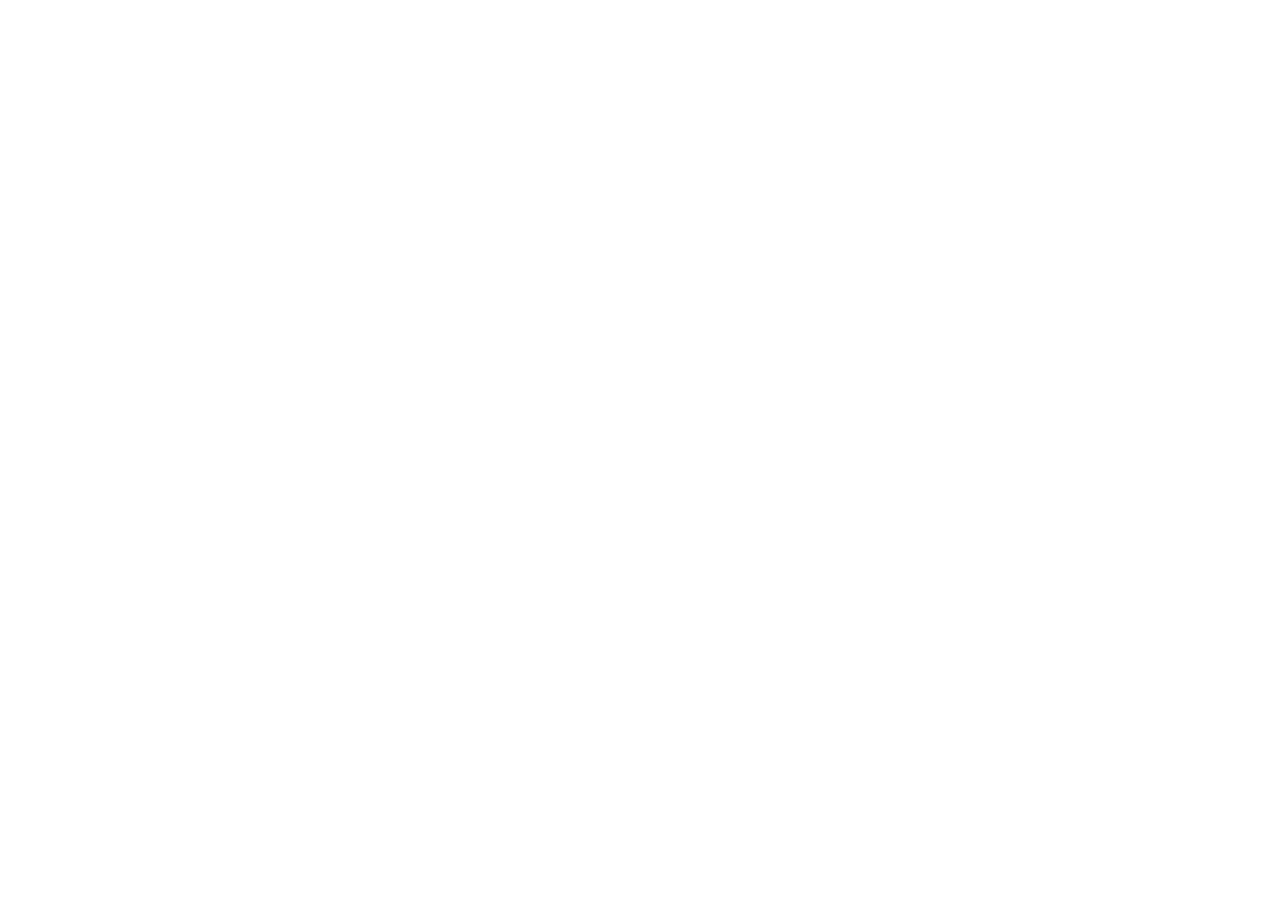
==== pitch/index.html @ afe3f8c6 "feat(pitch): password-gated pitch deck at /pitch + nav button - Add StewardMD pitch deck under /pitc" ====
<!DOCTYPE html>
<html>
<head>
<meta charset="utf-8">
<meta name="viewport" content="width=device-width, initial-scale=1">
<script src="./support.js"></script>
</head>
<body>
<x-dc>
<helmet>
<link rel="preconnect" href="https://fonts.googleapis.com">
<link rel="preconnect" href="https://fonts.gstatic.com" crossorigin>
<link href="https://fonts.googleapis.com/css2?family=Material+Symbols+Rounded:opsz,wght,FILL,GRAD@24,400,0,0&display=block" rel="stylesheet">
<link href="https://fonts.googleapis.com/css2?family=Source+Serif+4:opsz,wght@8..60,400;8..60,600;8..60,700&family=Inter:wght@400;500;600;700&family=IBM+Plex+Mono:wght@400;500;600&display=swap" rel="stylesheet">
<style>
:root{
  --teal:#0F766E; --teal-d:#0B5A54; --deep:#062B27; --deep2:#0A3F39;
  --soft:#E3F1EE; --soft2:#F1F8F6; --ink:#0F172A; --ink2:#334155; --mut:#64748B;
  --line:#E2E8F0; --bg:#F7F9FA; --amber:#B45309; --red:#DC2626; --grn:#15803D;
  --sans:'Inter',-apple-system,'Segoe UI',Roboto,system-ui,sans-serif;
  --serif:'Source Serif 4',Georgia,serif;
  --mono:'IBM Plex Mono',ui-monospace,monospace;
  --t-hero:104px; --t-title:64px; --t-sub:40px; --t-body:32px; --t-small:26px; --t-eyebrow:24px;
  --pad:104px; --gap-title:48px; --gap-item:26px;
}
body{margin:0}
a{color:var(--teal);text-decoration:none}
a:hover{color:var(--teal-d)}
@keyframes smdrise{from{opacity:0;transform:translateY(18px)}to{opacity:1;transform:none}}
/* Two stacked screenshots sharing one slot: each holds, then cross-fades to the next. */
@keyframes smdswap2{0%{opacity:1}44%{opacity:1}50%{opacity:0}94%{opacity:0}100%{opacity:1}}
@keyframes smdseq{0%,100%{transform:translateY(0);box-shadow:0 0 0 rgba(15,118,110,0)}5%{transform:translateY(-12px);box-shadow:0 20px 44px rgba(15,118,110,.26)}18%{transform:translateY(0);box-shadow:0 0 0 rgba(15,118,110,0)}}
@keyframes smdtravel{0%{left:0}10%{left:0}82%{left:calc(100% - 22px)}100%{left:calc(100% - 22px)}}
@keyframes smdglow{0%,100%{opacity:.3}50%{opacity:1}}
</style>
</helmet>
<x-import component-from-global-scope="deck-stage" from="./deck-stage.js" width="1920" height="1080" hint-size="100%,100%">

<section data-label="Title" data-screen-label="01" data-speaker-notes="Open by naming the room: this is a proposal for a pilot at GIMSR, not a product demo." style="background:radial-gradient(1280px 760px at 80% 4%, rgba(60,140,128,.40) 0%, rgba(60,140,128,0) 62%), radial-gradient(1000px 680px at 8% 96%, rgba(15,118,110,.24) 0%, rgba(15,118,110,0) 60%), #062B27;color:#fff;font-family:var(--sans);padding:var(--pad);display:flex;flex-direction:column;justify-content:space-between;overflow:hidden;position:relative">
  <div style="position:absolute;left:0;right:0;top:0;height:1px;background:linear-gradient(90deg,rgba(95,191,178,.6),rgba(95,191,178,0) 58%)"></div>
  <div style="display:flex;align-items:center;gap:20px;position:relative">
    <img src="assets/icon-only.png" alt="StewardMD mark" style="width:78px;height:78px;border-radius:18px;object-fit:cover">
    <div style="font-size:46px;font-weight:700;letter-spacing:-.02em;line-height:1"><span style="color:#fff">Steward</span><span style="color:#5FBFB2">MD</span></div>
  </div>
  <div style="max-width:1400px">
    <div style="font-family:var(--serif);font-size:var(--t-hero);line-height:1.04;font-weight:600;letter-spacing:-.02em">The clinical operating system for the modern hospital</div>
    <div style="margin-top:40px;font-size:var(--t-sub);line-height:1.35;color:#B9DBD5;max-width:1150px">An institutional pilot proposal for GITAM Institute of Medical Sciences and Research, Visakhapatnam.</div>
  </div>
  <div style="display:flex;align-items:flex-end;justify-content:space-between;border-top:1px solid rgba(255,255,255,.16);padding-top:32px">
    <div style="font-size:var(--t-small);color:#8FC2BA">Prepared for the Dean, Medical Superintendent, Heads of Department and IT leadership</div>
    <div style="font-size:var(--t-small);color:#8FC2BA;font-family:var(--mono)">Confidential</div>
  </div>
</section>

<section data-label="Agenda" data-screen-label="02" data-speaker-notes="Four movements: the problem, the platform, the governance, the pilot." style="background:#fff;color:var(--ink);font-family:var(--sans);padding:var(--pad);display:flex;flex-direction:column">
  <div style="font-size:var(--t-eyebrow);font-weight:600;letter-spacing:.18em;text-transform:uppercase;color:var(--teal)">Agenda</div>
  <div style="font-family:var(--serif);font-size:var(--t-title);font-weight:600;letter-spacing:-.015em;margin-top:18px">What we will cover</div>
  <div style="display:grid;grid-template-columns:1fr 1fr;gap:40px 72px;margin-top:var(--gap-title);flex:1 0 auto;grid-auto-rows:1fr">
    <div style="border-top:2px solid var(--ink);padding-top:24px">
      <div style="font-family:var(--mono);font-size:var(--t-small);color:var(--teal)">01</div>
      <div style="font-size:var(--t-sub);font-weight:600;margin-top:10px">The clinical problem</div>
      <div style="font-size:var(--t-small);color:var(--mut);margin-top:10px;line-height:1.5">Where decisions are made, and where the evidence is not.</div>
    </div>
    <div style="border-top:2px solid var(--ink);padding-top:24px">
      <div style="font-family:var(--mono);font-size:var(--t-small);color:var(--teal)">02</div>
      <div style="font-size:var(--t-sub);font-weight:600;margin-top:10px">The platform</div>
      <div style="font-size:var(--t-small);color:var(--mut);margin-top:10px;line-height:1.5">Reasoning, stewardship, ICU, prescribing, discharge and follow-up in one thread.</div>
    </div>
    <div style="border-top:2px solid var(--ink);padding-top:24px">
      <div style="font-family:var(--mono);font-size:var(--t-small);color:var(--teal)">03</div>
      <div style="font-size:var(--t-sub);font-weight:600;margin-top:10px">Integration and governance</div>
      <div style="font-size:var(--t-small);color:var(--mut);margin-top:10px;line-height:1.5">EMR connectivity, clinician verification, data protection and institutional control.</div>
    </div>
    <div style="border-top:2px solid var(--ink);padding-top:24px">
      <div style="font-family:var(--mono);font-size:var(--t-small);color:var(--teal)">04</div>
      <div style="font-size:var(--t-sub);font-weight:600;margin-top:10px">The GIMSR pilot</div>
      <div style="font-size:var(--t-small);color:var(--mut);margin-top:10px;line-height:1.5">Scope, departments, clinician champions and what we ask of the institution.</div>
    </div>
  </div>
</section>

<section data-label="Sec 01 Problem" data-screen-label="03" data-speaker-notes="Section divider." style="background:radial-gradient(1280px 760px at 80% 4%, rgba(60,140,128,.40) 0%, rgba(60,140,128,0) 62%), radial-gradient(1000px 680px at 8% 96%, rgba(15,118,110,.24) 0%, rgba(15,118,110,0) 60%), #062B27;color:#fff;font-family:var(--sans);padding:var(--pad);display:flex;flex-direction:column;justify-content:center;position:relative;overflow:hidden">
  <div style="position:absolute;right:-40px;bottom:-150px;font-family:var(--serif);font-size:600px;line-height:.72;font-weight:600;color:rgba(255,255,255,.045);pointer-events:none;user-select:none">01</div>
  <div style="position:absolute;left:0;right:0;top:0;height:1px;background:linear-gradient(90deg,rgba(95,191,178,.55),rgba(95,191,178,0) 55%)"></div>
  <div style="position:relative;display:flex;gap:44px;align-items:flex-start;max-width:1500px">
    <div style="flex:none;padding-top:14px">
      <div style="width:4px;height:180px;background:linear-gradient(180deg,#5FBFB2,rgba(95,191,178,.05));border-radius:2px"></div>
    </div>
    <div>
      <div style="font-family:var(--mono);font-size:26px;color:#5FBFB2;letter-spacing:.22em">SECTION 01</div>
      <div style="font-family:var(--serif);font-size:100px;font-weight:600;letter-spacing:-.025em;margin-top:16px;line-height:1.02">The clinical problem</div>
      <div style="font-size:var(--t-sub);color:#9FCCC5;margin-top:26px;max-width:1250px;line-height:1.35">Evidence exists. It is simply not present at the moment and place the decision is made.</div>
    </div>
  </div>
</section>

<section data-label="Decision moment" data-screen-label="04" data-speaker-notes="The bedside decision is made under time pressure, from memory, without the reference in hand." style="background:#fff;color:var(--ink);font-family:var(--sans);padding:var(--pad);display:flex;flex-direction:column">
  <div style="font-size:var(--t-eyebrow);font-weight:600;letter-spacing:.18em;text-transform:uppercase;color:var(--teal)">The decision moment</div>
  <div style="font-family:var(--serif);font-size:var(--t-title);font-weight:600;letter-spacing:-.015em;margin-top:18px;max-width:1400px;line-height:1.15">Clinical decisions are made at the bedside. The evidence lives everywhere else.</div>
  <div style="display:grid;grid-template-columns:repeat(3,1fr);gap:28px;margin-top:auto;margin-bottom:auto;padding-top:44px">
    <div style="background:#fff;border:1px solid rgba(6,43,39,.09);box-shadow:0 1px 2px rgba(6,43,39,.04),0 10px 28px -10px rgba(6,43,39,.13);border-radius:18px;padding:36px 34px;display:flex;flex-direction:column">
      <div style="font-family:var(--mono);font-size:24px;color:var(--teal);letter-spacing:.14em">01</div>
      <div style="font-family:var(--serif);font-size:var(--t-sub);font-weight:600;color:var(--teal);margin-top:18px;line-height:1.2">Under time pressure</div>
      <div style="font-size:var(--t-small);line-height:1.55;color:var(--ink2);margin-top:18px">A ward round moves faster than a guideline search. The differential, the empiric regimen and the dose are recalled, not looked up.</div>
    </div>
    <div style="background:#fff;border:1px solid rgba(6,43,39,.09);box-shadow:0 1px 2px rgba(6,43,39,.04),0 10px 28px -10px rgba(6,43,39,.13);border-radius:18px;padding:36px 34px;display:flex;flex-direction:column">
      <div style="font-family:var(--mono);font-size:24px;color:var(--teal);letter-spacing:.14em">02</div>
      <div style="font-family:var(--serif);font-size:var(--t-sub);font-weight:600;color:var(--teal);margin-top:18px;line-height:1.2">Across separate systems</div>
      <div style="font-size:var(--t-small);line-height:1.55;color:var(--ink2);margin-top:18px">Labs sit in the HIS, the antibiogram in a PDF, the calculator in a browser, the policy in a printed booklet.</div>
    </div>
    <div style="background:#fff;border:1px solid rgba(6,43,39,.09);box-shadow:0 1px 2px rgba(6,43,39,.04),0 10px 28px -10px rgba(6,43,39,.13);border-radius:18px;padding:36px 34px;display:flex;flex-direction:column">
      <div style="font-family:var(--mono);font-size:24px;color:var(--teal);letter-spacing:.14em">03</div>
      <div style="font-family:var(--serif);font-size:var(--t-sub);font-weight:600;color:var(--teal);margin-top:18px;line-height:1.2">Without a record of reasoning</div>
      <div style="font-size:var(--t-small);line-height:1.55;color:var(--ink2);margin-top:18px">Why a drug was chosen, and what was ruled out, is rarely captured in a form the institution can review or teach from.</div>
    </div>
  </div>
</section>

<section data-label="Fragmentation" data-screen-label="05" data-speaker-notes="Draw the eye across the disconnected row, then the single thread below." style="background:var(--bg);color:var(--ink);font-family:var(--sans);padding:var(--pad);display:flex;flex-direction:column">
  <div style="font-size:var(--t-eyebrow);font-weight:600;letter-spacing:.18em;text-transform:uppercase;color:var(--teal)">Today</div>
  <div style="font-family:var(--serif);font-size:var(--t-title);font-weight:600;letter-spacing:-.015em;margin-top:18px">Eight apps on the round today, replaced by one</div>
  <div style="display:flex;align-items:center;gap:56px;margin-top:52px;flex:1">
    <div style="flex:1;display:grid;grid-template-columns:repeat(4,1fr);grid-auto-rows:1fr;gap:18px;align-self:stretch">
      <div style="background:#fff;border:1px solid rgba(6,43,39,.09);box-shadow:0 1px 2px rgba(6,43,39,.04),0 10px 28px -10px rgba(6,43,39,.13);border-radius:14px;padding:24px 22px;display:flex;flex-direction:column;justify-content:center;gap:16px;min-height:104px">
        <div style="width:62px;height:62px;border-radius:16px;background:#F1F4F6;display:flex;align-items:center;justify-content:center;flex:none"><span aria-hidden="true" style="font-family:'Material Symbols Rounded';font-weight:400;font-size:38px;line-height:1;color:#8494A4;font-variation-settings:'FILL' 0,'wght' 400,'GRAD' 0,'opsz' 24">local_hospital</span></div>
        <div style="font-size:26px;color:var(--mut);line-height:1.25">Hospital HIS</div>
      </div>
      <div style="background:#fff;border:1px solid rgba(6,43,39,.09);box-shadow:0 1px 2px rgba(6,43,39,.04),0 10px 28px -10px rgba(6,43,39,.13);border-radius:14px;padding:24px 22px;display:flex;flex-direction:column;justify-content:center;gap:16px;min-height:104px">
        <div style="width:62px;height:62px;border-radius:16px;background:#F1F4F6;display:flex;align-items:center;justify-content:center;flex:none"><span aria-hidden="true" style="font-family:'Material Symbols Rounded';font-weight:400;font-size:38px;line-height:1;color:#8494A4;font-variation-settings:'FILL' 0,'wght' 400,'GRAD' 0,'opsz' 24">picture_as_pdf</span></div>
        <div style="font-size:26px;color:var(--mut);line-height:1.25">Guideline PDFs</div>
      </div>
      <div style="background:#fff;border:1px solid rgba(6,43,39,.09);box-shadow:0 1px 2px rgba(6,43,39,.04),0 10px 28px -10px rgba(6,43,39,.13);border-radius:14px;padding:24px 22px;display:flex;flex-direction:column;justify-content:center;gap:16px;min-height:104px">
        <div style="width:62px;height:62px;border-radius:16px;background:#F1F4F6;display:flex;align-items:center;justify-content:center;flex:none"><span aria-hidden="true" style="font-family:'Material Symbols Rounded';font-weight:400;font-size:38px;line-height:1;color:#8494A4;font-variation-settings:'FILL' 0,'wght' 400,'GRAD' 0,'opsz' 24">grid_on</span></div>
        <div style="font-size:26px;color:var(--mut);line-height:1.25">Antibiogram sheet</div>
      </div>
      <div style="background:#fff;border:1px solid rgba(6,43,39,.09);box-shadow:0 1px 2px rgba(6,43,39,.04),0 10px 28px -10px rgba(6,43,39,.13);border-radius:14px;padding:24px 22px;display:flex;flex-direction:column;justify-content:center;gap:16px;min-height:104px">
        <div style="width:62px;height:62px;border-radius:16px;background:#F1F4F6;display:flex;align-items:center;justify-content:center;flex:none"><span aria-hidden="true" style="font-family:'Material Symbols Rounded';font-weight:400;font-size:38px;line-height:1;color:#8494A4;font-variation-settings:'FILL' 0,'wght' 400,'GRAD' 0,'opsz' 24">calculate</span></div>
        <div style="font-size:26px;color:var(--mut);line-height:1.25">Calculator sites</div>
      </div>
      <div style="background:#fff;border:1px solid rgba(6,43,39,.09);box-shadow:0 1px 2px rgba(6,43,39,.04),0 10px 28px -10px rgba(6,43,39,.13);border-radius:14px;padding:24px 22px;display:flex;flex-direction:column;justify-content:center;gap:16px;min-height:104px">
        <div style="width:62px;height:62px;border-radius:16px;background:#F1F4F6;display:flex;align-items:center;justify-content:center;flex:none"><span aria-hidden="true" style="font-family:'Material Symbols Rounded';font-weight:400;font-size:38px;line-height:1;color:#8494A4;font-variation-settings:'FILL' 0,'wght' 400,'GRAD' 0,'opsz' 24">medication</span></div>
        <div style="font-size:26px;color:var(--mut);line-height:1.25">Drug references</div>
      </div>
      <div style="background:#fff;border:1px solid rgba(6,43,39,.09);box-shadow:0 1px 2px rgba(6,43,39,.04),0 10px 28px -10px rgba(6,43,39,.13);border-radius:14px;padding:24px 22px;display:flex;flex-direction:column;justify-content:center;gap:16px;min-height:104px">
        <div style="width:62px;height:62px;border-radius:16px;background:#F1F4F6;display:flex;align-items:center;justify-content:center;flex:none"><span aria-hidden="true" style="font-family:'Material Symbols Rounded';font-weight:400;font-size:38px;line-height:1;color:#8494A4;font-variation-settings:'FILL' 0,'wght' 400,'GRAD' 0,'opsz' 24">fact_check</span></div>
        <div style="font-size:26px;color:var(--mut);line-height:1.25">Ward registers</div>
      </div>
      <div style="background:#fff;border:1px solid rgba(6,43,39,.09);box-shadow:0 1px 2px rgba(6,43,39,.04),0 10px 28px -10px rgba(6,43,39,.13);border-radius:14px;padding:24px 22px;display:flex;flex-direction:column;justify-content:center;gap:16px;min-height:104px">
        <div style="width:62px;height:62px;border-radius:16px;background:#F1F4F6;display:flex;align-items:center;justify-content:center;flex:none"><span aria-hidden="true" style="font-family:'Material Symbols Rounded';font-weight:400;font-size:38px;line-height:1;color:#8494A4;font-variation-settings:'FILL' 0,'wght' 400,'GRAD' 0,'opsz' 24">description</span></div>
        <div style="font-size:26px;color:var(--mut);line-height:1.25">Discharge templates</div>
      </div>
      <div style="background:#fff;border:1px solid rgba(6,43,39,.09);box-shadow:0 1px 2px rgba(6,43,39,.04),0 10px 28px -10px rgba(6,43,39,.13);border-radius:14px;padding:24px 22px;display:flex;flex-direction:column;justify-content:center;gap:16px;min-height:104px">
        <div style="width:62px;height:62px;border-radius:16px;background:#F1F4F6;display:flex;align-items:center;justify-content:center;flex:none"><span aria-hidden="true" style="font-family:'Material Symbols Rounded';font-weight:400;font-size:38px;line-height:1;color:#8494A4;font-variation-settings:'FILL' 0,'wght' 400,'GRAD' 0,'opsz' 24">call</span></div>
        <div style="font-size:26px;color:var(--mut);line-height:1.25">Phone follow‑up</div>
      </div>
    </div>
    <div style="flex:none;font-size:64px;color:var(--teal)">&rarr;</div>
    <div style="flex:none;width:520px;background:var(--deep);border-radius:22px;padding:48px 44px;align-self:stretch;display:flex;flex-direction:column;justify-content:center">
      <img src="assets/icon-only.png" alt="StewardMD mark" style="width:76px;height:76px;border-radius:18px;object-fit:cover">
      <div style="font-size:44px;font-weight:700;letter-spacing:-.02em;margin-top:24px"><span style="color:#fff">Steward</span><span style="color:#5FBFB2">MD</span></div>
      <div style="font-size:var(--t-small);color:#B9DBD5;margin-top:20px;line-height:1.5">One clinical thread from admission to recovery, carrying the patient's context between every step.</div>
    </div>
  </div>
</section>

<section data-label="Sec 02 Platform" data-screen-label="06" data-speaker-notes="Section divider." style="background:radial-gradient(1280px 760px at 80% 4%, rgba(60,140,128,.40) 0%, rgba(60,140,128,0) 62%), radial-gradient(1000px 680px at 8% 96%, rgba(15,118,110,.24) 0%, rgba(15,118,110,0) 60%), #062B27;color:#fff;font-family:var(--sans);padding:var(--pad);display:flex;flex-direction:column;justify-content:center;position:relative;overflow:hidden">
  <div style="position:absolute;right:-40px;bottom:-150px;font-family:var(--serif);font-size:600px;line-height:.72;font-weight:600;color:rgba(255,255,255,.045);pointer-events:none;user-select:none">02</div>
  <div style="position:absolute;left:0;right:0;top:0;height:1px;background:linear-gradient(90deg,rgba(95,191,178,.55),rgba(95,191,178,0) 55%)"></div>
  <div style="position:relative;display:flex;gap:44px;align-items:flex-start;max-width:1500px">
    <div style="flex:none;padding-top:14px">
      <div style="width:4px;height:180px;background:linear-gradient(180deg,#5FBFB2,rgba(95,191,178,.05));border-radius:2px"></div>
    </div>
    <div>
      <div style="font-family:var(--mono);font-size:26px;color:#5FBFB2;letter-spacing:.22em">SECTION 02</div>
      <div style="font-family:var(--serif);font-size:100px;font-weight:600;letter-spacing:-.025em;margin-top:16px;line-height:1.02">The platform</div>
      <div style="font-size:var(--t-sub);color:#9FCCC5;margin-top:26px;max-width:1250px;line-height:1.35">A native clinical platform built for Indian hospital workflows, and for use where connectivity is not guaranteed.</div>
    </div>
  </div>
</section>

<section data-label="Platform pillars" data-screen-label="07" data-speaker-notes="Six pillars. Everything later in the deck sits under one of these." style="background:#fff;color:var(--ink);font-family:var(--sans);padding:var(--pad);display:flex;flex-direction:column">
  <div style="font-size:var(--t-eyebrow);font-weight:600;letter-spacing:.18em;text-transform:uppercase;color:var(--teal)">Platform overview</div>
  <div style="font-family:var(--serif);font-size:var(--t-title);font-weight:600;letter-spacing:-.015em;margin-top:18px">Six clinical domains, one engine underneath</div>
  <div style="display:grid;grid-template-columns:repeat(3,1fr);gap:32px;margin-top:auto;margin-bottom:auto;padding-top:44px">
    <div style="background:linear-gradient(180deg,#F6FBFA,#EDF6F4);border:1px solid rgba(15,118,110,.16);box-shadow:0 1px 2px rgba(6,43,39,.04),0 10px 28px -10px rgba(6,43,39,.13);border-radius:18px;padding:34px">
      <div style="font-family:var(--mono);font-size:var(--t-small);color:var(--teal)">01</div>
      <div style="font-size:var(--t-body);font-weight:600;margin-top:12px">Clinical reasoning</div>
      <div style="font-size:var(--t-small);color:var(--ink2);margin-top:12px;line-height:1.5">Live differential with a transparent confidence score and full explainability.</div>
    </div>
    <div style="background:linear-gradient(180deg,#F6FBFA,#EDF6F4);border:1px solid rgba(15,118,110,.16);box-shadow:0 1px 2px rgba(6,43,39,.04),0 10px 28px -10px rgba(6,43,39,.13);border-radius:18px;padding:34px">
      <div style="font-family:var(--mono);font-size:var(--t-small);color:var(--teal)">02</div>
      <div style="font-size:var(--t-body);font-weight:600;margin-top:12px">Antimicrobial stewardship</div>
      <div style="font-size:var(--t-small);color:var(--ink2);margin-top:12px;line-height:1.5">Empiric and definitive therapy against WHO AWaRe and your hospital policy.</div>
    </div>
    <div style="background:linear-gradient(180deg,#F6FBFA,#EDF6F4);border:1px solid rgba(15,118,110,.16);box-shadow:0 1px 2px rgba(6,43,39,.04),0 10px 28px -10px rgba(6,43,39,.13);border-radius:18px;padding:34px">
      <div style="font-family:var(--mono);font-size:var(--t-small);color:var(--teal)">03</div>
      <div style="font-size:var(--t-body);font-weight:600;margin-top:12px">ICU and ward workstation</div>
      <div style="font-size:var(--t-small);color:var(--ink2);margin-top:12px;line-height:1.5">AI-assisted diagnosis and treatment support, with vitals, trends, auto-computed scores and infusion rates.</div>
    </div>
    <div style="background:linear-gradient(180deg,#F6FBFA,#EDF6F4);border:1px solid rgba(15,118,110,.16);box-shadow:0 1px 2px rgba(6,43,39,.04),0 10px 28px -10px rgba(6,43,39,.13);border-radius:18px;padding:34px">
      <div style="font-family:var(--mono);font-size:var(--t-small);color:var(--teal)">04</div>
      <div style="font-size:var(--t-body);font-weight:600;margin-top:12px">Drug intelligence</div>
      <div style="font-size:var(--t-small);color:var(--ink2);margin-top:12px;line-height:1.5">Interactions, renal dosing, prescription scanning and a verified prescribing pad.</div>
    </div>
    <div style="background:linear-gradient(180deg,#F6FBFA,#EDF6F4);border:1px solid rgba(15,118,110,.16);box-shadow:0 1px 2px rgba(6,43,39,.04),0 10px 28px -10px rgba(6,43,39,.13);border-radius:18px;padding:34px">
      <div style="font-family:var(--mono);font-size:var(--t-small);color:var(--teal)">05</div>
      <div style="font-size:var(--t-body);font-weight:600;margin-top:12px">Clinical AI</div>
      <div style="font-size:var(--t-small);color:var(--ink2);margin-top:12px;line-height:1.5">MaiK answers, voice scribing and a retrieval brain built on vetted sources.</div>
    </div>
    <div style="background:linear-gradient(180deg,#F6FBFA,#EDF6F4);border:1px solid rgba(15,118,110,.16);box-shadow:0 1px 2px rgba(6,43,39,.04),0 10px 28px -10px rgba(6,43,39,.13);border-radius:18px;padding:34px">
      <div style="font-family:var(--mono);font-size:var(--t-small);color:var(--teal)">06</div>
      <div style="font-size:var(--t-body);font-weight:600;margin-top:12px">Continuity of care</div>
      <div style="font-size:var(--t-small);color:var(--ink2);margin-top:12px;line-height:1.5">Discharge generation and structured post-discharge recovery follow-up.</div>
    </div>
  </div>
</section>

<section data-label="Home screen" data-screen-label="08" data-speaker-notes="This is the real app, not a rendering. Everything a clinician needs is one tap from here." style="background:var(--bg);color:var(--ink);font-family:var(--sans);padding:var(--pad);display:flex;align-items:center;gap:96px">
  <div style="flex:1">
    <div style="font-size:var(--t-eyebrow);font-weight:600;letter-spacing:.18em;text-transform:uppercase;color:var(--teal)">The product today</div>
    <div style="font-family:var(--serif);font-size:var(--t-title);font-weight:600;letter-spacing:-.015em;margin-top:18px;line-height:1.12">Shipping on iOS and Android, in clinicians' hands</div>
    <div style="font-size:var(--t-body);color:var(--ink2);margin-top:34px;line-height:1.5;max-width:760px">A single home surface: start a structured case, open live differential reasoning, jump to the ward list, the ICU, the antibiogram or any of the clinical tools.</div>
    <div style="display:grid;grid-template-columns:repeat(3,1fr);gap:20px;margin-top:44px;max-width:900px">
      <div style="background:#fff;border:1px solid rgba(6,43,39,.09);box-shadow:0 1px 2px rgba(6,43,39,.04),0 10px 28px -10px rgba(6,43,39,.13);border-radius:16px;padding:28px 26px">
        <div style="font-size:var(--t-small);font-weight:600">Native iOS</div>
        <div style="font-size:24px;color:var(--ink2);margin-top:8px">iPhone, App Store build</div>
      </div>
      <div style="background:#fff;border:1px solid rgba(6,43,39,.09);box-shadow:0 1px 2px rgba(6,43,39,.04),0 10px 28px -10px rgba(6,43,39,.13);border-radius:16px;padding:28px 26px">
        <div style="font-size:var(--t-small);font-weight:600">Native Android</div>
        <div style="font-size:24px;color:var(--ink2);margin-top:8px">Play Store build</div>
      </div>
      <div style="background:var(--soft2);border:1px solid #C9E3DD;border-radius:16px;padding:28px 26px">
        <div style="font-size:var(--t-small);font-weight:600;color:var(--teal-d)">Apple Watch</div>
        <div style="font-size:24px;color:var(--ink2);margin-top:8px">Native watchOS app and complications</div>
      </div>
    </div>
    <div style="margin-top:26px;font-size:24px;color:var(--mut);font-family:var(--mono)">Offline-first &middot; the clinical bundle ships inside the app</div>
  </div>
  <div style="flex:none;background:#0B1220;border-radius:52px;padding:14px;box-shadow:0 40px 90px rgba(6,43,39,.24)">
    <img src="store-assets/raw-app-screens/01-home.png" alt="StewardMD home screen" style="display:block;height:840px;width:auto;border-radius:40px">
  </div>
</section>

<section data-label="Clinical thread" data-screen-label="09" data-speaker-notes="One patient, one thread. Each step hands context to the next." style="background:#fff;color:var(--ink);font-family:var(--sans);padding:var(--pad);display:flex;flex-direction:column">
  <div style="font-size:var(--t-eyebrow);font-weight:600;letter-spacing:.18em;text-transform:uppercase;color:var(--teal)">The clinical thread</div>
  <div style="font-family:var(--serif);font-size:var(--t-title);font-weight:600;letter-spacing:-.015em;margin-top:18px">Context carries forward at every step</div>
  <div style="display:flex;align-items:stretch;gap:0;margin-top:64px">
    <div style="flex:1;background:var(--deep);color:#fff;border-radius:18px 0 0 18px;padding:34px 26px;text-align:center">
      <div style="font-size:var(--t-small);font-weight:600">Doctor</div>
    </div>
    <div style="flex:1.4;background:var(--soft);padding:34px 26px;text-align:center;border-right:2px solid #fff">
      <div style="font-size:var(--t-small);font-weight:600;color:var(--teal-d)">Clinical reasoning</div>
    </div>
    <div style="flex:1.4;background:var(--soft);padding:34px 26px;text-align:center;border-right:2px solid #fff">
      <div style="font-size:var(--t-small);font-weight:600;color:var(--teal-d)">Stewardship</div>
    </div>
    <div style="flex:1.4;background:var(--soft);padding:34px 26px;text-align:center;border-right:2px solid #fff">
      <div style="font-size:var(--t-small);font-weight:600;color:var(--teal-d)">Drug safety</div>
    </div>
    <div style="flex:1.4;background:var(--soft);padding:34px 26px;text-align:center;border-right:2px solid #fff">
      <div style="font-size:var(--t-small);font-weight:600;color:var(--teal-d)">ICU</div>
    </div>
    <div style="flex:1.4;background:var(--soft);padding:34px 26px;text-align:center;border-right:2px solid #fff">
      <div style="font-size:var(--t-small);font-weight:600;color:var(--teal-d)">Prescription</div>
    </div>
    <div style="flex:1.4;background:var(--soft);padding:34px 26px;text-align:center;border-right:2px solid #fff">
      <div style="font-size:var(--t-small);font-weight:600;color:var(--teal-d)">Discharge</div>
    </div>
    <div style="flex:1.4;background:var(--teal);color:#fff;border-radius:0 18px 18px 0;padding:34px 26px;text-align:center">
      <div style="font-size:var(--t-small);font-weight:600">FollowCare</div>
    </div>
  </div>
  <div style="display:grid;grid-template-columns:repeat(3,1fr);gap:28px;margin-top:auto;margin-bottom:auto;padding-top:48px">
    <div style="background:#fff;border:1px solid rgba(6,43,39,.09);box-shadow:0 1px 2px rgba(6,43,39,.04),0 10px 28px -10px rgba(6,43,39,.13);border-radius:18px;padding:36px 34px;display:flex;flex-direction:column">
      <div style="font-size:var(--t-body);font-weight:600">No re-entry</div>
      <div style="font-size:var(--t-small);color:var(--ink2);margin-top:12px;line-height:1.5">Findings entered once populate the differential, the regimen, the dose check and the discharge summary.</div>
    </div>
    <div style="background:#fff;border:1px solid rgba(6,43,39,.09);box-shadow:0 1px 2px rgba(6,43,39,.04),0 10px 28px -10px rgba(6,43,39,.13);border-radius:18px;padding:36px 34px;display:flex;flex-direction:column">
      <div style="font-size:var(--t-body);font-weight:600">One record of reasoning</div>
      <div style="font-size:var(--t-small);color:var(--ink2);margin-top:12px;line-height:1.5">The case can be saved, reopened fully restored, and shared by code without patient identifiers.</div>
    </div>
    <div style="background:#fff;border:1px solid rgba(6,43,39,.09);box-shadow:0 1px 2px rgba(6,43,39,.04),0 10px 28px -10px rgba(6,43,39,.13);border-radius:18px;padding:36px 34px;display:flex;flex-direction:column">
      <div style="font-size:var(--t-body);font-weight:600">Ends with the patient</div>
      <div style="font-size:var(--t-small);color:var(--ink2);margin-top:12px;line-height:1.5">Discharge is not the last step. FollowCare continues the thread into recovery at home.</div>
    </div>
  </div>
</section>

<section data-label="Patient journey" data-screen-label="10" data-speaker-notes="The same thread told from the patient's side." style="background:var(--bg);color:var(--ink);font-family:var(--sans);padding:var(--pad);display:flex;flex-direction:column">
  <div style="font-size:var(--t-eyebrow);font-weight:600;letter-spacing:.18em;text-transform:uppercase;color:var(--teal)">Patient journey</div>
  <div style="font-family:var(--serif);font-size:var(--t-title);font-weight:600;letter-spacing:-.015em;margin-top:18px">From admission to recovery at home</div>
  <div style="display:grid;grid-template-columns:repeat(7,1fr);gap:18px;margin-top:56px;align-items:stretch;flex:1 0 auto">
    <div style="background:#fff;border:1px solid var(--line);border-top:4px solid var(--teal);border-radius:14px;padding:30px 22px">
      <div style="font-family:var(--mono);font-size:var(--t-small);color:var(--mut)">01</div>
      <div style="font-size:var(--t-small);font-weight:600;margin-top:12px">Admission</div>
    </div>
    <div style="background:#fff;border:1px solid var(--line);border-top:4px solid var(--teal);border-radius:14px;padding:30px 22px">
      <div style="font-family:var(--mono);font-size:var(--t-small);color:var(--mut)">02</div>
      <div style="font-size:var(--t-small);font-weight:600;margin-top:12px">Diagnosis</div>
    </div>
    <div style="background:#fff;border:1px solid var(--line);border-top:4px solid var(--teal);border-radius:14px;padding:30px 22px">
      <div style="font-family:var(--mono);font-size:var(--t-small);color:var(--mut)">03</div>
      <div style="font-size:var(--t-small);font-weight:600;margin-top:12px">Treatment</div>
    </div>
    <div style="background:#fff;border:1px solid var(--line);border-top:4px solid var(--teal);border-radius:14px;padding:30px 22px">
      <div style="font-family:var(--mono);font-size:var(--t-small);color:var(--mut)">04</div>
      <div style="font-size:var(--t-small);font-weight:600;margin-top:12px">ICU</div>
    </div>
    <div style="background:#fff;border:1px solid var(--line);border-top:4px solid var(--teal);border-radius:14px;padding:30px 22px">
      <div style="font-family:var(--mono);font-size:var(--t-small);color:var(--mut)">05</div>
      <div style="font-size:var(--t-small);font-weight:600;margin-top:12px">Discharge</div>
    </div>
    <div style="background:#fff;border:1px solid var(--line);border-top:4px solid var(--teal);border-radius:14px;padding:30px 22px">
      <div style="font-family:var(--mono);font-size:var(--t-small);color:var(--mut)">06</div>
      <div style="font-size:var(--t-small);font-weight:600;margin-top:12px">FollowCare</div>
    </div>
    <div style="background:var(--deep);border:1px solid var(--deep);border-top:4px solid #5FBFB2;border-radius:14px;padding:30px 22px">
      <div style="font-family:var(--mono);font-size:var(--t-small);color:#7FCFC3">07</div>
      <div style="font-size:var(--t-small);font-weight:600;margin-top:12px;color:#fff">Recovery</div>
    </div>
  </div>
  <div style="margin-top:72px;max-width:1250px;font-size:var(--t-body);color:var(--ink2);line-height:1.5">Steps one to five happen inside the hospital and inside the clinician's app. Step six reaches the patient by a link, with no installation, in their own language.</div>
</section>

<section data-label="Ecosystem" data-screen-label="11" data-speaker-notes="Who and what connects. Note the hospital keeps the HIS as the system of record." style="background:#fff;color:var(--ink);font-family:var(--sans);padding:var(--pad);display:flex;flex-direction:column">
  <div style="font-size:var(--t-eyebrow);font-weight:600;letter-spacing:.18em;text-transform:uppercase;color:var(--teal)">Ecosystem</div>
  <div style="font-family:var(--serif);font-size:var(--t-title);font-weight:600;letter-spacing:-.015em;margin-top:18px">How the pieces connect</div>
  <div style="display:grid;grid-template-columns:1fr 1.1fr 1fr;gap:56px;margin-top:44px;align-items:stretch;flex:1">
    <div style="display:flex;flex-direction:column;gap:20px;justify-content:stretch">
      <div style="background:#fff;border:1px solid rgba(6,43,39,.09);box-shadow:0 1px 2px rgba(6,43,39,.04),0 10px 28px -10px rgba(6,43,39,.13);border-radius:14px;padding:26px 30px;font-size:var(--t-small);font-weight:600;flex:1;display:flex;align-items:center">Hospital HIS and EMR</div>
      <div style="background:#fff;border:1px solid rgba(6,43,39,.09);box-shadow:0 1px 2px rgba(6,43,39,.04),0 10px 28px -10px rgba(6,43,39,.13);border-radius:14px;padding:26px 30px;font-size:var(--t-small);font-weight:600;flex:1;display:flex;align-items:center">Laboratory and radiology</div>
      <div style="background:#fff;border:1px solid rgba(6,43,39,.09);box-shadow:0 1px 2px rgba(6,43,39,.04),0 10px 28px -10px rgba(6,43,39,.13);border-radius:14px;padding:26px 30px;font-size:var(--t-small);font-weight:600;flex:1;display:flex;align-items:center">Institutional antibiotic policy</div>
      <div style="background:#fff;border:1px solid rgba(6,43,39,.09);box-shadow:0 1px 2px rgba(6,43,39,.04),0 10px 28px -10px rgba(6,43,39,.13);border-radius:14px;padding:26px 30px;font-size:var(--t-small);font-weight:600;flex:1;display:flex;align-items:center">Department administration</div>
    </div>
    <div style="background:radial-gradient(600px 400px at 50% 0%,rgba(60,140,128,.42),transparent 65%),#062B27;border-radius:24px;padding:52px 44px;text-align:center;box-shadow:inset 0 1px 0 rgba(255,255,255,.08),0 34px 80px -26px rgba(6,43,39,.5);display:flex;flex-direction:column;justify-content:center">
      <div style="font-size:var(--t-eyebrow);letter-spacing:.16em;text-transform:uppercase;color:#7FCFC3;font-weight:600">StewardMD</div>
      <div style="font-family:var(--serif);font-size:var(--t-sub);color:#fff;margin-top:20px;line-height:1.3">Clinical engine, knowledge base and AI governance layer</div>
      <div style="display:flex;flex-wrap:wrap;gap:12px;justify-content:center;margin-top:32px">
        <div style="border:1px solid rgba(255,255,255,.25);border-radius:999px;padding:10px 20px;font-size:var(--t-small);color:#B9DBD5">Offline</div>
        <div style="border:1px solid rgba(255,255,255,.25);border-radius:999px;padding:10px 20px;font-size:var(--t-small);color:#B9DBD5">Cloud</div>
        <div style="border:1px solid rgba(255,255,255,.25);border-radius:999px;padding:10px 20px;font-size:var(--t-small);color:#B9DBD5">Audited</div>
      </div>
    </div>
    <div style="display:flex;flex-direction:column;gap:20px;justify-content:stretch">
      <div style="background:#fff;border:1px solid rgba(6,43,39,.09);box-shadow:0 1px 2px rgba(6,43,39,.04),0 10px 28px -10px rgba(6,43,39,.13);border-radius:14px;padding:26px 30px;font-size:var(--t-small);font-weight:600;flex:1;display:flex;align-items:center">Verified clinicians</div>
      <div style="background:#fff;border:1px solid rgba(6,43,39,.09);box-shadow:0 1px 2px rgba(6,43,39,.04),0 10px 28px -10px rgba(6,43,39,.13);border-radius:14px;padding:26px 30px;font-size:var(--t-small);font-weight:600;flex:1;display:flex;align-items:center">Residents and interns</div>
      <div style="background:#fff;border:1px solid rgba(6,43,39,.09);box-shadow:0 1px 2px rgba(6,43,39,.04),0 10px 28px -10px rgba(6,43,39,.13);border-radius:14px;padding:26px 30px;font-size:var(--t-small);font-weight:600;flex:1;display:flex;align-items:center">Patients after discharge</div>
      <div style="background:#fff;border:1px solid rgba(6,43,39,.09);box-shadow:0 1px 2px rgba(6,43,39,.04),0 10px 28px -10px rgba(6,43,39,.13);border-radius:14px;padding:26px 30px;font-size:var(--t-small);font-weight:600;flex:1;display:flex;align-items:center">Apple Watch and mobile</div>
    </div>
  </div>
</section>

<section data-label="Sec 03 Reasoning" data-screen-label="12" data-speaker-notes="Section divider. This is the flagship." style="background:radial-gradient(1280px 760px at 80% 4%, rgba(60,140,128,.40) 0%, rgba(60,140,128,0) 62%), radial-gradient(1000px 680px at 8% 96%, rgba(15,118,110,.24) 0%, rgba(15,118,110,0) 60%), #062B27;color:#fff;font-family:var(--sans);padding:var(--pad);display:flex;flex-direction:column;justify-content:center;position:relative;overflow:hidden">
  <div style="position:absolute;right:-40px;bottom:-150px;font-family:var(--serif);font-size:600px;line-height:.72;font-weight:600;color:rgba(255,255,255,.045);pointer-events:none;user-select:none">03</div>
  <div style="position:absolute;left:0;right:0;top:0;height:1px;background:linear-gradient(90deg,rgba(95,191,178,.55),rgba(95,191,178,0) 55%)"></div>
  <div style="position:relative;display:flex;gap:44px;align-items:flex-start;max-width:1500px">
    <div style="flex:none;padding-top:14px">
      <div style="width:4px;height:180px;background:linear-gradient(180deg,#5FBFB2,rgba(95,191,178,.05));border-radius:2px"></div>
    </div>
    <div>
      <div style="font-family:var(--mono);font-size:26px;color:#5FBFB2;letter-spacing:.22em">SECTION 03</div>
      <div style="font-family:var(--serif);font-size:100px;font-weight:600;letter-spacing:-.025em;margin-top:16px;line-height:1.02">Clinical reasoning</div>
      <div style="font-size:var(--t-sub);color:#9FCCC5;margin-top:26px;max-width:1250px;line-height:1.35">A differential that re-ranks as the history unfolds, and shows its working.</div>
    </div>
  </div>
</section>

<section data-label="Reasoning engine" data-screen-label="13" data-speaker-notes="Live differential with the Clinical Confidence Score. Infectious in red, non-infectious in green." style="background:var(--bg);color:var(--ink);font-family:var(--sans);padding:var(--pad);display:flex;align-items:center;gap:72px">
  <div style="flex:none;width:760px;background:#fff;border:1px solid rgba(6,43,39,.09);box-shadow:0 1px 2px rgba(6,43,39,.04),0 10px 28px -10px rgba(6,43,39,.13);border-radius:26px;padding:38px;box-shadow:0 30px 70px rgba(6,43,39,.12)">
    <div style="display:flex;align-items:center;justify-content:space-between">
      <div style="font-size:28px;font-weight:700">Live differential</div>
      <div style="background:#D9F2EC;color:var(--teal-d);border-radius:999px;padding:8px 18px;font-size:24px;font-weight:600;white-space:nowrap">Reasoning v2</div>
    </div>
    <div style="display:flex;flex-wrap:wrap;gap:10px;margin-top:22px">
      <div style="background:var(--teal);color:#fff;border-radius:999px;padding:10px 18px;font-size:24px;font-weight:700;white-space:nowrap;line-height:1.2">Fever</div>
      <div style="background:var(--teal);color:#fff;border-radius:999px;padding:10px 18px;font-size:24px;font-weight:700;white-space:nowrap;line-height:1.2">Neck stiffness</div>
      <div style="background:var(--teal);color:#fff;border-radius:999px;padding:10px 18px;font-size:24px;font-weight:700;white-space:nowrap;line-height:1.2">Altered sensorium</div>
      <div style="background:var(--teal);color:#fff;border-radius:999px;padding:10px 18px;font-size:24px;font-weight:700;white-space:nowrap;line-height:1.2">Photophobia</div>
    </div>
    <div style="display:flex;align-items:center;gap:12px;margin-top:28px">
      <div style="width:12px;height:12px;border-radius:50%;background:var(--red)"></div>
      <div style="font-size:24px;font-weight:700;letter-spacing:.1em;color:var(--red)">INFECTIOUS</div>
    </div>
    <div style="display:flex;flex-direction:column;gap:14px;margin-top:16px">
      <div style="border:1px solid #F3D3D3;background:#FDF5F5;border-radius:14px;padding:18px 20px">
        <div style="display:flex;align-items:baseline;justify-content:space-between;gap:20px">
          <div style="font-size:26px;font-weight:700;line-height:1.25">Acute bacterial meningitis</div>
          <div style="font-family:var(--mono);font-size:26px;font-weight:600;color:var(--red)">38</div>
        </div>
        <div style="height:8px;border-radius:999px;background:#F0DADA;margin-top:16px"><div style="width:38%;height:8px;border-radius:999px;background:var(--red)"></div></div>
      </div>
      <div style="border:1px solid var(--line);border-radius:14px;padding:18px 20px">
        <div style="display:flex;align-items:baseline;justify-content:space-between;gap:20px">
          <div style="font-size:26px;font-weight:600;line-height:1.25">Viral meningoencephalitis</div>
          <div style="font-family:var(--mono);font-size:26px;color:var(--mut)">24</div>
        </div>
        <div style="height:8px;border-radius:999px;background:#EEF1F4;margin-top:16px"><div style="width:24%;height:8px;border-radius:999px;background:#E08A8A"></div></div>
      </div>
    </div>
    <div style="display:flex;align-items:center;gap:12px;margin-top:26px">
      <div style="width:12px;height:12px;border-radius:50%;background:var(--grn)"></div>
      <div style="font-size:24px;font-weight:700;letter-spacing:.1em;color:var(--grn)">NON-INFECTIOUS</div>
    </div>
    <div style="display:flex;flex-direction:column;gap:14px;margin-top:16px">
      <div style="border:1px solid var(--line);border-radius:14px;padding:18px 20px">
        <div style="display:flex;align-items:baseline;justify-content:space-between;gap:20px">
          <div style="font-size:26px;font-weight:600;line-height:1.25">Subarachnoid haemorrhage</div>
          <div style="font-family:var(--mono);font-size:26px;color:var(--mut)">14</div>
        </div>
        <div style="height:8px;border-radius:999px;background:#EEF1F4;margin-top:16px"><div style="width:14%;height:8px;border-radius:999px;background:#7FBF9A"></div></div>
      </div>
    </div>
    <div style="margin-top:22px;font-family:var(--mono);font-size:24px;color:var(--mut);line-height:1.35">Clinical Confidence Score &middot; transparent rule-based, not a validated probability</div>
  </div>
  <div style="flex:1">
    <div style="display:flex;align-items:center;justify-content:space-between;gap:24px">
      <div style="font-size:var(--t-eyebrow);font-weight:600;letter-spacing:.18em;text-transform:uppercase;color:var(--teal)">Clinical Reasoning Engine</div>
      <div style="font-family:var(--mono);font-size:24px;color:var(--mut);border:1px solid var(--line);border-radius:999px;padding:10px 20px">Rendered from the shipped UI</div>
    </div>
    <div style="font-family:var(--serif);font-size:56px;font-weight:600;letter-spacing:-.015em;margin-top:18px;line-height:1.14">The differential re-ranks as findings are added</div>
    <div style="display:flex;flex-direction:column;gap:var(--gap-item);margin-top:40px;max-width:820px">
      <div style="display:flex;gap:22px;align-items:flex-start">
        <div style="width:12px;height:12px;border-radius:50%;background:var(--red);margin-top:12px;flex:none"></div>
        <div style="font-size:var(--t-small);line-height:1.5;color:var(--ink2)"><span style="font-weight:600;color:var(--ink)">Two-section output.</span> Infectious and non-infectious causes are ranked separately, so a possible infection is never buried under a long list.</div>
      </div>
      <div style="display:flex;gap:22px;align-items:flex-start">
        <div style="width:12px;height:12px;border-radius:50%;background:var(--teal);margin-top:12px;flex:none"></div>
        <div style="font-size:var(--t-small);line-height:1.5;color:var(--ink2)"><span style="font-weight:600;color:var(--ink)">Clinical Confidence Score.</span> A transparent weighted score from 0 to 100 per diagnosis, not an opaque probability.</div>
      </div>
      <div style="display:flex;gap:22px;align-items:flex-start">
        <div style="width:12px;height:12px;border-radius:50%;background:var(--teal);margin-top:12px;flex:none"></div>
        <div style="font-size:var(--t-small);line-height:1.5;color:var(--ink2)"><span style="font-weight:600;color:var(--ink)">Suggested next findings.</span> After each finding the engine proposes the highest-yield question to ask next.</div>
      </div>
      <div style="display:flex;gap:22px;align-items:flex-start">
        <div style="width:12px;height:12px;border-radius:50%;background:var(--teal);margin-top:12px;flex:none"></div>
        <div style="font-size:var(--t-small);line-height:1.5;color:var(--ink2)"><span style="font-weight:600;color:var(--ink)">Deterministic core.</span> The engine decides first. AI only explains a differential that has already been computed.</div>
      </div>
    </div>
  </div>
</section>

<section data-label="Progressive findings" data-screen-label="14" data-speaker-notes="Real screen: selected findings as filled chips, suggested next findings underneath, then step 1 General findings." style="background:#fff;color:var(--ink);font-family:var(--sans);padding:var(--pad);display:flex;align-items:center;gap:80px">
  <div style="flex:none;background:#0B1220;border-radius:52px;padding:14px;box-shadow:0 40px 90px rgba(6,43,39,.2)">
    <img src="assets/screens/findings-picker.jpg" alt="Advanced finding picker: selected findings as filled chips within General and Vitals" style="display:block;height:830px;width:auto;border-radius:40px">
  </div>
  <div style="flex:1;display:flex;flex-direction:column">
  <div style="font-size:var(--t-eyebrow);font-weight:600;letter-spacing:.18em;text-transform:uppercase;color:var(--teal)">Progressive finding workflow</div>
  <div style="font-family:var(--serif);font-size:56px;font-weight:600;letter-spacing:-.015em;margin-top:16px;line-height:1.14">The engine asks in the order a clinician asks</div>
  <div style="display:grid;grid-template-columns:1fr 1fr;gap:20px;margin-top:36px">
    <div style="background:var(--soft2);border-radius:16px;padding:28px;border:1px solid #D6E9E5">
      <div style="font-family:var(--mono);font-size:24px;color:var(--teal)">STEP 01</div>
      <div style="font-size:28px;font-weight:600;margin-top:10px">General findings</div>
      <div style="font-size:24px;color:var(--ink2);margin-top:10px;line-height:1.45">Fever, duration, systemic features.</div>
    </div>
    <div style="background:var(--soft2);border-radius:16px;padding:28px;border:1px solid #D6E9E5">
      <div style="font-family:var(--mono);font-size:24px;color:var(--teal)">STEP 02</div>
      <div style="font-size:28px;font-weight:600;margin-top:10px">Involved system</div>
      <div style="font-size:24px;color:var(--ink2);margin-top:10px;line-height:1.45">Which system is driving the presentation.</div>
    </div>
    <div style="background:var(--soft2);border-radius:16px;padding:28px;border:1px solid #D6E9E5">
      <div style="font-family:var(--mono);font-size:24px;color:var(--teal)">STEP 03</div>
      <div style="font-size:28px;font-weight:600;margin-top:10px">Common findings</div>
      <div style="font-size:24px;color:var(--ink2);margin-top:10px;line-height:1.45">The high-yield discriminators for that system.</div>
    </div>
    <div style="background:var(--soft2);border-radius:16px;padding:28px;border:1px solid #D6E9E5">
      <div style="font-family:var(--mono);font-size:24px;color:var(--teal)">STEP 04</div>
      <div style="font-size:28px;font-weight:600;margin-top:10px">Rarer findings</div>
      <div style="font-size:24px;color:var(--ink2);margin-top:10px;line-height:1.45">The details that separate close diagnoses.</div>
    </div>
  </div>
  <div style="margin-top:28px;background:var(--deep);border-radius:20px;padding:34px 38px">
    <div style="font-family:var(--mono);font-size:24px;letter-spacing:.12em;color:#7FCFC3">CLINICAL INFORMATION THRESHOLD</div>
    <div style="font-size:26px;color:#fff;line-height:1.45;margin-top:14px">The differential stays hidden until at least three meaningful findings are present, so a single vague symptom cannot generate a misleading list.</div>
  </div>
  </div>
</section>

<section data-label="Explainability" data-screen-label="15" data-speaker-notes="This is the slide that answers 'why should I trust it'. Read the why-not-higher line aloud." style="background:var(--bg);color:var(--ink);font-family:var(--sans);padding:var(--pad);display:flex;align-items:center;gap:72px">
  <div style="flex:none;width:800px;background:#fff;border:1px solid rgba(6,43,39,.09);box-shadow:0 1px 2px rgba(6,43,39,.04),0 10px 28px -10px rgba(6,43,39,.13);border-radius:26px;padding:18px 28px;box-shadow:0 30px 70px rgba(6,43,39,.12)">
    <div style="display:flex;align-items:center;justify-content:space-between;gap:24px;border-bottom:1px solid var(--line);padding-bottom:22px">
      <div style="font-size:30px;font-weight:700;line-height:1.25">Acute bacterial meningitis</div>
      <div style="font-family:var(--mono);font-size:26px;color:var(--red);font-weight:600;white-space:nowrap">Confidence 38</div>
    </div>
    <div style="margin-top:20px;border-left:3px solid var(--teal);padding-left:20px">
      <div style="font-size:24px;font-weight:700;letter-spacing:.1em;color:var(--teal)">SUPPORTING</div>
      <div style="font-size:24px;color:var(--ink2);margin-top:10px;line-height:1.45">Fever &middot; Neck stiffness &middot; Altered sensorium &middot; Photophobia</div>
    </div>
    <div style="margin-top:16px;border-left:3px solid #CBD5E1;padding-left:20px">
      <div style="font-size:24px;font-weight:700;letter-spacing:.1em;color:var(--mut)">CONTRADICTORY</div>
      <div style="font-size:24px;color:var(--ink2);margin-top:10px;line-height:1.45">No petechial or purpuric rash recorded</div>
    </div>
    <div style="margin-top:16px;border-left:3px solid #CBD5E1;padding-left:20px">
      <div style="font-size:24px;font-weight:700;letter-spacing:.1em;color:var(--mut)">MISSING</div>
      <div style="font-size:24px;color:var(--ink2);margin-top:10px;line-height:1.45">CSF analysis &middot; Blood cultures &middot; Focal neurological deficit not yet assessed</div>
    </div>
    <div style="margin-top:18px;background:var(--bg);border-radius:14px;padding:20px 24px">
      <div style="font-size:24px;font-weight:700;letter-spacing:.1em;color:var(--mut)">WHY NOT HIGHER</div>
      <div style="font-size:24px;color:var(--ink2);margin-top:10px;line-height:1.45">Confidence is held below 40 until cerebrospinal fluid findings are entered.</div>
    </div>
    <div style="margin-top:14px;background:#FDF3F3;border:1px solid #F3D3D3;border-radius:14px;padding:20px 24px">
      <div style="font-size:24px;font-weight:700;letter-spacing:.1em;color:var(--red)">RED FLAG</div>
      <div style="font-size:24px;color:#7F1D1D;margin-top:10px;line-height:1.45">Do not delay antibiotics for lumbar puncture or imaging.</div>
    </div>
  </div>
  <div style="flex:1;display:flex;flex-direction:column">
    <div style="display:flex;align-items:center;justify-content:space-between;gap:24px">
      <div style="font-size:var(--t-eyebrow);font-weight:600;letter-spacing:.18em;text-transform:uppercase;color:var(--teal)">Explainability</div>
      <div style="font-family:var(--mono);font-size:24px;color:var(--mut);border:1px solid var(--line);border-radius:999px;padding:10px 20px">Rendered from the shipped UI</div>
    </div>
    <div style="font-family:var(--serif);font-size:56px;font-weight:600;letter-spacing:-.015em;margin-top:16px;line-height:1.14">Every ranking can be interrogated</div>
  <div style="display:grid;grid-template-columns:1fr 1fr;gap:18px;margin-top:34px">
    <div style="background:#fff;border:1px solid rgba(6,43,39,.09);box-shadow:0 1px 2px rgba(6,43,39,.04),0 10px 28px -10px rgba(6,43,39,.13);border-radius:16px;padding:26px"><div style="font-size:28px;font-weight:600;line-height:1.3;color:var(--teal)">Supporting evidence</div><div style="font-size:24px;color:var(--ink2);margin-top:10px;line-height:1.45">Which findings pushed this diagnosis up the list.</div></div>
    <div style="background:#fff;border:1px solid rgba(6,43,39,.09);box-shadow:0 1px 2px rgba(6,43,39,.04),0 10px 28px -10px rgba(6,43,39,.13);border-radius:16px;padding:26px"><div style="font-size:28px;font-weight:600;line-height:1.3;color:var(--teal)">Contradictory evidence</div><div style="font-size:24px;color:var(--ink2);margin-top:10px;line-height:1.45">What argues against it, stated explicitly.</div></div>
    <div style="background:#fff;border:1px solid rgba(6,43,39,.09);box-shadow:0 1px 2px rgba(6,43,39,.04),0 10px 28px -10px rgba(6,43,39,.13);border-radius:16px;padding:26px"><div style="font-size:28px;font-weight:600;line-height:1.3;color:var(--teal)">Missing evidence</div><div style="font-size:24px;color:var(--ink2);margin-top:10px;line-height:1.45">What has not been asked or tested yet.</div></div>
    <div style="background:#fff;border:1px solid rgba(6,43,39,.09);box-shadow:0 1px 2px rgba(6,43,39,.04),0 10px 28px -10px rgba(6,43,39,.13);border-radius:16px;padding:26px"><div style="font-size:28px;font-weight:600;line-height:1.3;color:var(--teal)">Why not higher</div><div style="font-size:24px;color:var(--ink2);margin-top:10px;line-height:1.45">The reason a diagnosis sits at rank three and not rank one.</div></div>
    <div style="background:#fff;border:1px solid rgba(6,43,39,.09);box-shadow:0 1px 2px rgba(6,43,39,.04),0 10px 28px -10px rgba(6,43,39,.13);border-radius:16px;padding:26px"><div style="font-size:28px;font-weight:600;line-height:1.3;color:var(--red)">Red flags</div><div style="font-size:24px;color:var(--ink2);margin-top:10px;line-height:1.45">Time-critical features surfaced before anything else.</div></div>
    <div style="background:#fff;border:1px solid rgba(6,43,39,.09);box-shadow:0 1px 2px rgba(6,43,39,.04),0 10px 28px -10px rgba(6,43,39,.13);border-radius:16px;padding:26px"><div style="font-size:28px;font-weight:600;line-height:1.3;color:var(--teal)">Confidence trail</div><div style="font-size:24px;color:var(--ink2);margin-top:10px;line-height:1.45">How the score moved as each finding was entered.</div></div>
  </div>
  <div style="margin-top:30px;font-size:26px;color:var(--ink2);line-height:1.5">For a teaching hospital this is the teachable artefact: the resident sees not only the answer but the argument.</div>
  </div>
</section>

<section data-label="Reasoning workspace" data-screen-label="16" data-speaker-notes="Free text in, structured findings out, no LLM in that step." style="background:#fff;color:var(--ink);font-family:var(--sans);padding:var(--pad);display:flex;flex-direction:column">
  <div style="font-size:var(--t-eyebrow);font-weight:600;letter-spacing:.18em;text-transform:uppercase;color:var(--teal)">Advanced Reasoning Workspace</div>
  <div style="font-family:var(--serif);font-size:var(--t-title);font-weight:600;letter-spacing:-.015em;margin-top:18px">A vignette in, a structured case out</div>
  <div style="display:flex;align-items:center;gap:22px;margin-top:60px">
    <div style="flex:1;background:#fff;border:1px solid rgba(6,43,39,.09);box-shadow:0 1px 2px rgba(6,43,39,.04),0 10px 28px -10px rgba(6,43,39,.13);border-radius:16px;padding:32px 28px;text-align:center;font-size:var(--t-small);font-weight:600">Free-text vignette</div>
    <div style="font-size:var(--t-sub);color:var(--teal)">&rarr;</div>
    <div style="flex:1;background:var(--soft);border:1px solid #C9E3DD;border-radius:16px;padding:32px 28px;text-align:center;font-size:var(--t-small);font-weight:600;color:var(--teal-d)">Clinical NLP layer</div>
    <div style="font-size:var(--t-sub);color:var(--teal)">&rarr;</div>
    <div style="flex:1;background:var(--soft);border:1px solid #C9E3DD;border-radius:16px;padding:32px 28px;text-align:center;font-size:var(--t-small);font-weight:600;color:var(--teal-d)">Canonical findings</div>
    <div style="font-size:var(--t-sub);color:var(--teal)">&rarr;</div>
    <div style="flex:1;background:var(--deep);border-radius:16px;padding:32px 28px;text-align:center;font-size:var(--t-small);font-weight:600;color:#fff">Ranked differential</div>
  </div>
  <div style="display:grid;grid-template-columns:repeat(3,1fr);gap:28px;margin-top:auto;margin-bottom:auto;padding-top:48px">
    <div style="background:#fff;border:1px solid rgba(6,43,39,.09);box-shadow:0 1px 2px rgba(6,43,39,.04),0 10px 28px -10px rgba(6,43,39,.13);border-radius:18px;padding:36px 34px;display:flex;flex-direction:column">
      <div style="font-size:var(--t-body);font-weight:600">Deterministic and zero-token</div>
      <div style="font-size:var(--t-small);color:var(--ink2);margin-top:14px;line-height:1.5">The NLP layer maps narrative to canonical findings with no language model and no web search, so the same text always yields the same case.</div>
    </div>
    <div style="background:#fff;border:1px solid rgba(6,43,39,.09);box-shadow:0 1px 2px rgba(6,43,39,.04),0 10px 28px -10px rgba(6,43,39,.13);border-radius:18px;padding:36px 34px;display:flex;flex-direction:column">
      <div style="font-size:var(--t-body);font-weight:600">Compare up to three diagnoses</div>
      <div style="font-size:var(--t-small);color:var(--ink2);margin-top:14px;line-height:1.5">Side-by-side comparison with a confidence timeline showing how the case evolved.</div>
    </div>
    <div style="background:#fff;border:1px solid rgba(6,43,39,.09);box-shadow:0 1px 2px rgba(6,43,39,.04),0 10px 28px -10px rgba(6,43,39,.13);border-radius:18px;padding:36px 34px;display:flex;flex-direction:column">
      <div style="font-size:var(--t-body);font-weight:600">Save, continue, export, print</div>
      <div style="font-size:var(--t-small);color:var(--ink2);margin-top:14px;line-height:1.5">A case can be paused mid-round and reopened later fully restored.</div>
    </div>
  </div>
</section>

<section data-label="Management briefs" data-screen-label="17" data-speaker-notes="Diagnosis is only useful if it turns into a plan." style="background:var(--bg);color:var(--ink);font-family:var(--sans);padding:var(--pad);display:flex;align-items:center;gap:96px">
  <div style="flex:1">
    <div style="font-size:var(--t-eyebrow);font-weight:600;letter-spacing:.18em;text-transform:uppercase;color:var(--teal)">DX Management briefs</div>
    <div style="font-family:var(--serif);font-size:var(--t-title);font-weight:600;letter-spacing:-.015em;margin-top:18px;line-height:1.12">From a diagnosis to a plan of action</div>
    <div style="font-size:var(--t-body);color:var(--ink2);margin-top:32px;line-height:1.5;max-width:800px">Each diagnosis carries a management brief drawn from the knowledge base, so the reasoning output leads directly into treatment.</div>
    <div style="display:grid;grid-template-columns:1fr 1fr;gap:26px;margin-top:44px;max-width:820px">
      <div style="background:#fff;border:1px solid rgba(6,43,39,.09);box-shadow:0 1px 2px rgba(6,43,39,.04),0 10px 28px -10px rgba(6,43,39,.13);border-radius:14px;padding:26px">
        <div style="font-size:var(--t-small);font-weight:600">First-line treatment</div>
      </div>
      <div style="background:#fff;border:1px solid rgba(6,43,39,.09);box-shadow:0 1px 2px rgba(6,43,39,.04),0 10px 28px -10px rgba(6,43,39,.13);border-radius:14px;padding:26px">
        <div style="font-size:var(--t-small);font-weight:600">Differentials and mimics</div>
      </div>
      <div style="background:#fff;border:1px solid rgba(6,43,39,.09);box-shadow:0 1px 2px rgba(6,43,39,.04),0 10px 28px -10px rgba(6,43,39,.13);border-radius:14px;padding:26px">
        <div style="font-size:var(--t-small);font-weight:600">What to investigate</div>
      </div>
      <div style="background:#fff;border:1px solid rgba(6,43,39,.09);box-shadow:0 1px 2px rgba(6,43,39,.04),0 10px 28px -10px rgba(6,43,39,.13);border-radius:14px;padding:26px">
        <div style="font-size:var(--t-small);font-weight:600">Red flags</div>
      </div>
    </div>
  </div>
  <div style="flex:none;background:#0B1220;border-radius:52px;padding:14px;box-shadow:0 40px 90px rgba(6,43,39,.24)">
    <img src="store-assets/raw-app-screens/02-library.png" alt="Knowledge library" style="display:block;height:840px;width:auto;border-radius:40px">
  </div>
</section>

<section data-label="Sec 04 Stewardship" data-screen-label="18" data-speaker-notes="Section divider. This is the module the institution's HIC will care about most." style="background:radial-gradient(1280px 760px at 80% 4%, rgba(60,140,128,.40) 0%, rgba(60,140,128,0) 62%), radial-gradient(1000px 680px at 8% 96%, rgba(15,118,110,.24) 0%, rgba(15,118,110,0) 60%), #062B27;color:#fff;font-family:var(--sans);padding:var(--pad);display:flex;flex-direction:column;justify-content:center;position:relative;overflow:hidden">
  <div style="position:absolute;right:-40px;bottom:-150px;font-family:var(--serif);font-size:600px;line-height:.72;font-weight:600;color:rgba(255,255,255,.045);pointer-events:none;user-select:none">04</div>
  <div style="position:absolute;left:0;right:0;top:0;height:1px;background:linear-gradient(90deg,rgba(95,191,178,.55),rgba(95,191,178,0) 55%)"></div>
  <div style="position:relative;display:flex;gap:44px;align-items:flex-start;max-width:1500px">
    <div style="flex:none;padding-top:14px">
      <div style="width:4px;height:180px;background:linear-gradient(180deg,#5FBFB2,rgba(95,191,178,.05));border-radius:2px"></div>
    </div>
    <div>
      <div style="font-family:var(--mono);font-size:26px;color:#5FBFB2;letter-spacing:.22em">SECTION 04</div>
      <div style="font-family:var(--serif);font-size:100px;font-weight:600;letter-spacing:-.025em;margin-top:16px;line-height:1.02">Antimicrobial stewardship</div>
      <div style="font-size:var(--t-sub);color:#9FCCC5;margin-top:26px;max-width:1250px;line-height:1.35">The question is asked in the right order: is this an infection, before which antibiotic.</div>
    </div>
  </div>
</section>

<section data-label="Decision console" data-screen-label="19" data-speaker-notes="Real screen: suspected meningitis. Diagnosis, confidence, disposition, first-line regimen, red flag, all above the fold." style="background:var(--bg);color:var(--ink);font-family:var(--sans);padding:var(--pad);display:flex;align-items:center;gap:96px">
  <div style="flex:none;background:#0B1220;border-radius:52px;padding:14px;box-shadow:0 40px 90px rgba(6,43,39,.24)">
    <img src="store-assets/raw-app-screens/06-meningitis.png" alt="Quick decision output for suspected bacterial meningitis" style="display:block;height:840px;width:auto;border-radius:40px">
  </div>
  <div style="flex:1">
    <div style="font-size:var(--t-eyebrow);font-weight:600;letter-spacing:.18em;text-transform:uppercase;color:var(--teal)">Syndrome Decision Console</div>
    <div style="font-family:var(--serif);font-size:var(--t-title);font-weight:600;letter-spacing:-.015em;margin-top:18px;line-height:1.12">The whole decision on one screen</div>
    <div style="font-size:var(--t-body);color:var(--ink2);margin-top:30px;line-height:1.5;max-width:820px">Diagnosis, confidence, whether antibiotics are indicated, disposition and the first-line regimen with dose, route and duration, before the clinician scrolls.</div>
    <div style="display:grid;grid-template-columns:1fr 1fr;gap:22px;margin-top:40px;max-width:840px">
      <div style="background:#fff;border:1px solid rgba(6,43,39,.09);box-shadow:0 1px 2px rgba(6,43,39,.04),0 10px 28px -10px rgba(6,43,39,.13);border-radius:14px;padding:24px 26px;font-size:var(--t-small);font-weight:600">Likely organisms</div>
      <div style="background:#fff;border:1px solid rgba(6,43,39,.09);box-shadow:0 1px 2px rgba(6,43,39,.04),0 10px 28px -10px rgba(6,43,39,.13);border-radius:14px;padding:24px 26px;font-size:var(--t-small);font-weight:600">Coverage matrix</div>
      <div style="background:#fff;border:1px solid rgba(6,43,39,.09);box-shadow:0 1px 2px rgba(6,43,39,.04),0 10px 28px -10px rgba(6,43,39,.13);border-radius:14px;padding:24px 26px;font-size:var(--t-small);font-weight:600">Definitive therapy</div>
      <div style="background:#fff;border:1px solid rgba(6,43,39,.09);box-shadow:0 1px 2px rgba(6,43,39,.04),0 10px 28px -10px rgba(6,43,39,.13);border-radius:14px;padding:24px 26px;font-size:var(--t-small);font-weight:600">Culture de-escalation</div>
    </div>
  </div>
</section>

<section data-label="Stewardship workflow" data-screen-label="20" data-speaker-notes="Walk the six gates left to right. The infection gate is the one that reduces unnecessary prescribing." style="background:#fff;color:var(--ink);font-family:var(--sans);padding:var(--pad);display:flex;flex-direction:column">
  <div style="font-size:var(--t-eyebrow);font-weight:600;letter-spacing:.18em;text-transform:uppercase;color:var(--teal)">Stewardship workflow</div>
  <div style="font-family:var(--serif);font-size:var(--t-title);font-weight:600;letter-spacing:-.015em;margin-top:18px">Six gates before an antibiotic is recommended</div>
  <div style="display:grid;grid-template-columns:repeat(6,1fr);gap:16px;margin-top:auto;margin-bottom:auto;padding-top:48px">
    <div style="background:#FFF6E8;border:1px solid #F0D9AE;border-radius:16px;padding:30px 22px">
      <div style="font-family:var(--mono);font-size:var(--t-small);color:var(--amber)">01</div>
      <div style="font-size:var(--t-small);font-weight:600;margin-top:12px">Infection gate</div>
      <div style="font-size:24px;color:var(--ink2);margin-top:10px;line-height:1.45">Very likely through to non-infectious favoured.</div>
    </div>
    <div style="background:linear-gradient(180deg,#F6FBFA,#EDF6F4);border:1px solid rgba(15,118,110,.16);box-shadow:0 1px 2px rgba(6,43,39,.04),0 10px 28px -10px rgba(6,43,39,.13);border-radius:16px;padding:30px 22px">
      <div style="font-family:var(--mono);font-size:var(--t-small);color:var(--teal)">02</div>
      <div style="font-size:var(--t-small);font-weight:600;margin-top:12px">Syndrome</div>
      <div style="font-size:24px;color:var(--ink2);margin-top:10px;line-height:1.45">Site and severity of infection.</div>
    </div>
    <div style="background:linear-gradient(180deg,#F6FBFA,#EDF6F4);border:1px solid rgba(15,118,110,.16);box-shadow:0 1px 2px rgba(6,43,39,.04),0 10px 28px -10px rgba(6,43,39,.13);border-radius:16px;padding:30px 22px">
      <div style="font-family:var(--mono);font-size:var(--t-small);color:var(--teal)">03</div>
      <div style="font-size:var(--t-small);font-weight:600;margin-top:12px">Expected organisms</div>
      <div style="font-size:24px;color:var(--ink2);margin-top:10px;line-height:1.45">Local and national resistance applied.</div>
    </div>
    <div style="background:linear-gradient(180deg,#F6FBFA,#EDF6F4);border:1px solid rgba(15,118,110,.16);box-shadow:0 1px 2px rgba(6,43,39,.04),0 10px 28px -10px rgba(6,43,39,.13);border-radius:16px;padding:30px 22px">
      <div style="font-family:var(--mono);font-size:var(--t-small);color:var(--teal)">04</div>
      <div style="font-size:var(--t-small);font-weight:600;margin-top:12px">AWaRe check</div>
      <div style="font-size:24px;color:var(--ink2);margin-top:10px;line-height:1.45">Watch and Reserve drugs flagged.</div>
    </div>
    <div style="background:linear-gradient(180deg,#F6FBFA,#EDF6F4);border:1px solid rgba(15,118,110,.16);box-shadow:0 1px 2px rgba(6,43,39,.04),0 10px 28px -10px rgba(6,43,39,.13);border-radius:16px;padding:30px 22px">
      <div style="font-family:var(--mono);font-size:var(--t-small);color:var(--teal)">05</div>
      <div style="font-size:var(--t-small);font-weight:600;margin-top:12px">Hospital policy</div>
      <div style="font-size:24px;color:var(--ink2);margin-top:10px;line-height:1.45">Institutional overlay takes precedence.</div>
    </div>
    <div style="background:var(--deep);border-radius:16px;padding:30px 22px">
      <div style="font-family:var(--mono);font-size:var(--t-small);color:#7FCFC3">06</div>
      <div style="font-size:var(--t-small);font-weight:600;margin-top:12px;color:#fff">De-escalation</div>
      <div style="font-size:24px;color:#B9DBD5;margin-top:10px;line-height:1.45">Narrow on culture, stop on time.</div>
    </div>
  </div>
  <div style="margin-top:0;flex:none;background:var(--bg);border:1px solid rgba(6,43,39,.07);border-radius:18px;padding:34px 44px;font-size:var(--t-body);color:var(--ink2);line-height:1.45;max-width:1500px">No antibiotic is proposed until the case has passed the infection gate. Stewardship begins with the decision not to prescribe.</div>
</section>

<section data-label="Stewardship example" data-screen-label="20b" data-speaker-notes="Walk the real case: a 62-year-old with fever, jaundice and right upper quadrant pain. Show the screen as you narrate." style="background:var(--bg);color:var(--ink);font-family:var(--sans);padding:var(--pad);display:flex;align-items:center;gap:80px">
  <div style="flex:1">
    <div style="font-size:var(--t-eyebrow);font-weight:600;letter-spacing:.18em;text-transform:uppercase;color:var(--teal)">Worked example</div>
    <div style="font-family:var(--serif);font-size:56px;font-weight:600;letter-spacing:-.015em;margin-top:16px;line-height:1.14">Acute cholangitis, from findings to regimen</div>
    <div style="display:flex;flex-direction:column;gap:14px;margin-top:34px;max-width:900px">
      <div style="display:flex;gap:24px;align-items:flex-start;background:#fff;border:1px solid rgba(6,43,39,.09);box-shadow:0 1px 2px rgba(6,43,39,.04),0 10px 28px -10px rgba(6,43,39,.13);border-radius:14px;padding:22px 26px">
        <div style="font-family:var(--mono);font-size:24px;color:var(--teal);flex:none;width:64px">01</div>
        <div style="font-size:26px;line-height:1.45"><span style="font-weight:600">Findings entered.</span> Fever, jaundice, right upper quadrant pain, hypotension.</div>
      </div>
      <div style="display:flex;gap:24px;align-items:flex-start;background:#fff;border:1px solid rgba(6,43,39,.09);box-shadow:0 1px 2px rgba(6,43,39,.04),0 10px 28px -10px rgba(6,43,39,.13);border-radius:14px;padding:22px 26px">
        <div style="font-family:var(--mono);font-size:24px;color:var(--teal);flex:none;width:64px">02</div>
        <div style="font-size:26px;line-height:1.45"><span style="font-weight:600">Infection gate.</span> Graded as very likely infective, so the console proceeds.</div>
      </div>
      <div style="display:flex;gap:24px;align-items:flex-start;background:#fff;border:1px solid rgba(6,43,39,.09);box-shadow:0 1px 2px rgba(6,43,39,.04),0 10px 28px -10px rgba(6,43,39,.13);border-radius:14px;padding:22px 26px">
        <div style="font-family:var(--mono);font-size:24px;color:var(--teal);flex:none;width:64px">03</div>
        <div style="font-size:26px;line-height:1.45"><span style="font-weight:600">Organisms and resistance.</span> Enteric Gram-negatives and anaerobes, checked against the ICMR-AMRSN national antibiogram and the local one.</div>
      </div>
      <div style="display:flex;gap:24px;align-items:flex-start;background:#fff;border:1px solid rgba(6,43,39,.09);box-shadow:0 1px 2px rgba(6,43,39,.04),0 10px 28px -10px rgba(6,43,39,.13);border-radius:14px;padding:22px 26px">
        <div style="font-family:var(--mono);font-size:24px;color:var(--teal);flex:none;width:64px">04</div>
        <div style="font-size:26px;line-height:1.45"><span style="font-weight:600">Regimen and AWaRe.</span> Empiric therapy with dose, route and duration, with Watch and Reserve status flagged.</div>
      </div>
      <div style="display:flex;gap:24px;align-items:flex-start;background:var(--soft2);border:1px solid #C9E3DD;border-radius:14px;padding:22px 26px">
        <div style="font-family:var(--mono);font-size:24px;color:var(--teal);flex:none;width:64px">05</div>
        <div style="font-size:26px;line-height:1.45"><span style="font-weight:600">Source control and review.</span> Biliary drainage flagged as time-critical, with de-escalation prompted once cultures return.</div>
      </div>
    </div>
  </div>
  <div style="flex:none;background:#0B1220;border-radius:52px;padding:14px;box-shadow:0 40px 90px rgba(6,43,39,.24)">
    <img src="store-assets/raw-app-screens/07-cholangitis.png" alt="Time-critical empiric therapy and source control for acute cholangitis" style="display:block;height:820px;width:auto;border-radius:40px">
  </div>
</section>


<section data-label="Stewardship console" data-screen-label="20c" data-speaker-notes="Let the video run. Narrate: time-critical banner, quick decision with confidence and disposition, then the consultant workflow inside the console." style="background:radial-gradient(1240px 740px at 78% 6%, rgba(60,140,128,.34) 0%, rgba(60,140,128,0) 60%), #08201D;color:#fff;font-family:var(--sans);padding:var(--pad);display:flex;align-items:center;gap:80px;overflow:hidden">
  <div style="flex:none;background:#0B1220;border-radius:52px;padding:14px;box-shadow:0 40px 90px rgba(0,0,0,.45)"><video data-deck-video="1" data-start="0" data-end="0" src="assets/video/stewardship-console.mp4" poster="assets/screens/stew-console-open.jpg" preload="auto" playsinline="playsinline" style="display:block;height:782px;width:auto;border-radius:40px;background:#000"></video></div>
  <div style="flex:1;min-width:0">
    <div style="font-size:var(--t-eyebrow);font-weight:600;letter-spacing:.18em;text-transform:uppercase;color:#5FBFB2">Antimicrobial Stewardship Console</div>
    <div style="font-family:var(--serif);font-size:var(--t-title);font-weight:600;letter-spacing:-.015em;margin-top:16px;line-height:1.1">The consultant workflow, on the ward</div>
    <div style="font-size:26px;color:#9FCCC5;margin-top:22px;line-height:1.5;max-width:880px">Severe community acquired pneumonia, worked end to end in the shipped application: findings, decision, then the console.</div>
    <div style="display:flex;flex-direction:column;gap:14px;margin-top:32px;max-width:900px">
      <div style="display:flex;gap:22px;align-items:flex-start;background:rgba(255,255,255,.05);border:1px solid rgba(255,255,255,.13);border-radius:14px;padding:22px 26px">
        <div style="font-family:var(--mono);font-size:24px;color:#5FBFB2;flex:none;width:56px">01</div>
        <div style="font-size:25px;line-height:1.45"><span style="font-weight:600">Time-critical banner.</span> Severe CAP, consider ICU-level care, do not delay the first dose.</div>
      </div>
      <div style="display:flex;gap:22px;align-items:flex-start;background:rgba(255,255,255,.05);border:1px solid rgba(255,255,255,.13);border-radius:14px;padding:22px 26px">
        <div style="font-family:var(--mono);font-size:24px;color:#5FBFB2;flex:none;width:56px">02</div>
        <div style="font-size:25px;line-height:1.45"><span style="font-weight:600">Quick decision.</span> Diagnosis, confidence, whether antibiotics are needed, disposition and MDR risk on one card.</div>
      </div>
      <div style="display:flex;gap:22px;align-items:flex-start;background:rgba(255,255,255,.05);border:1px solid rgba(255,255,255,.13);border-radius:14px;padding:22px 26px">
        <div style="font-family:var(--mono);font-size:24px;color:#5FBFB2;flex:none;width:56px">03</div>
        <div style="font-size:25px;line-height:1.45"><span style="font-weight:600">Expected organisms, then AWaRe, then local policy,</span> then when to avoid, then the MDR wizard and culture de-escalation.</div>
      </div>
      <div style="display:flex;gap:22px;align-items:flex-start;background:rgba(95,191,178,.14);border:1px solid rgba(95,191,178,.4);border-radius:14px;padding:22px 26px">
        <div style="font-family:var(--mono);font-size:24px;color:#7FCFC3;flex:none;width:56px">04</div>
        <div style="font-size:25px;line-height:1.45"><span style="font-weight:600">Pitfalls named explicitly.</span> Delaying antibiotics in severe CAP, beta-lactam monotherapy missing atypicals, and routine broad MRSA cover without risk factors.</div>
      </div>
    </div>
    <div style="margin-top:26px;font-size:24px;color:#8FC2BA;line-height:1.4">The console states its own limit: AI-assisted decision support, not a diagnosis. The treating clinician owns the final choice.</div>
  </div>
</section>

<section data-label="Antibiogram" data-screen-label="21" data-speaker-notes="Hold here. The source selector on the left is set to GIMSR, Visakhapatnam, and those are GIMSR's own Klebsiella figures from 82 urine isolates. Then show the picker: national, South India, and hospital." style="background:var(--bg);color:var(--ink);font-family:var(--sans);padding:var(--pad);display:flex;align-items:center;gap:64px;overflow:hidden">
  <div style="flex:1;min-width:0">
    <div style="font-size:var(--t-eyebrow);font-weight:600;letter-spacing:.18em;text-transform:uppercase;color:var(--teal)">Antibiogram and resistance</div>
    <div style="font-family:var(--serif);font-size:54px;font-weight:600;letter-spacing:-.015em;margin-top:14px;line-height:1.14">GIMSR's own antibiogram is already in the console</div>
    <div style="font-size:26px;color:var(--ink2);margin-top:20px;line-height:1.5;max-width:880px">Set the source to GIMSR, Visakhapatnam and the console resolves against your published antibiogram: <span style="font-weight:600;color:var(--ink)">Klebsiella pneumoniae, 82 isolates, urine, outpatient</span>, drug by drug.</div>
    <div style="display:grid;grid-template-columns:1fr 1fr;gap:16px;margin-top:26px;max-width:920px">
      <div style="background:#fff;border:1px solid rgba(6,43,39,.09);box-shadow:0 1px 2px rgba(6,43,39,.04),0 10px 28px -10px rgba(6,43,39,.13);border-radius:16px;padding:22px 24px">
        <div style="font-family:var(--mono);font-size:24px;color:var(--teal);letter-spacing:.1em">NATIONAL</div>
        <div style="font-size:24px;color:var(--ink2);margin-top:10px;line-height:1.4">ICMR AMRSN 2024 pooled &middot; AMRSN 2023 &middot; ICMR ESBL multicentric</div>
      </div>
      <div style="background:#fff;border:1px solid rgba(6,43,39,.09);box-shadow:0 1px 2px rgba(6,43,39,.04),0 10px 28px -10px rgba(6,43,39,.13);border-radius:16px;padding:22px 24px">
        <div style="font-family:var(--mono);font-size:24px;color:var(--teal);letter-spacing:.1em">SOUTH INDIA</div>
        <div style="font-size:24px;color:var(--ink2);margin-top:10px;line-height:1.4">Regional composite &middot; TARS&#8209;Net Telangana 2024 &middot; SRM Chennai carbapenem</div>
      </div>
      <div style="grid-column:1 / -1;background:linear-gradient(180deg,#F6FBFA,#EDF6F4);border:1px solid rgba(15,118,110,.16);box-shadow:0 1px 2px rgba(6,43,39,.04),0 10px 28px -10px rgba(6,43,39,.13);border-radius:16px;padding:22px 24px">
        <div style="font-family:var(--mono);font-size:24px;color:var(--teal);letter-spacing:.1em">HOSPITAL</div>
        <div style="font-size:24px;color:var(--ink2);margin-top:10px;line-height:1.4">GIMSR, Visakhapatnam, selectable today. A pilot would replace the published figures with your current laboratory data.</div>
      </div>
    </div>
    <div style="margin-top:24px;border-left:3px solid var(--amber);padding-left:20px;font-size:24px;color:var(--ink2);line-height:1.4;max-width:900px">Figures absent from a source show a dash rather than an estimate. The console states that national and older local rates are a backdrop only, and to treat against your current local antibiogram.</div>
  </div>
  <div style="flex:none;position:relative;display:inline-block">
    <div style="animation:smdswap2 11s ease-in-out infinite">
      <div style="background:#0B1220;border-radius:52px;padding:13px;box-shadow:0 40px 90px rgba(6,43,39,.26)"><img src="assets/screens/abx-gimsr.jpg" alt="Stewardship console with the source set to GIMSR, Visakhapatnam, showing Klebsiella pneumoniae resistance from 82 urine isolates" style="display:block;height:868px;width:auto;border-radius:40px"></div>
    </div>
    <div style="position:absolute;inset:0;display:flex;align-items:center;justify-content:center;animation:smdswap2 11s ease-in-out -5.5s infinite">
      <div style="background:#0B1220;border-radius:52px;padding:13px;box-shadow:0 40px 90px rgba(6,43,39,.26)"><img src="assets/screens/abx-sources.jpg" alt="Region and source picker listing national, South India and hospital antibiograms" style="display:block;height:868px;width:auto;border-radius:40px"></div>
    </div>
  </div>
</section>

<section data-label="Policy overlay" data-screen-label="22" data-speaker-notes="The GIMSR HIC-3e 2024 policy is already built in. This is the slide the HIC chair will remember." style="background:#fff;color:var(--ink);font-family:var(--sans);padding:var(--pad);display:flex;flex-direction:column">
  <div style="font-size:var(--t-eyebrow);font-weight:600;letter-spacing:.18em;text-transform:uppercase;color:var(--teal)">Hospital policy overlay</div>
  <div style="font-family:var(--serif);font-size:var(--t-title);font-weight:600;letter-spacing:-.015em;margin-top:18px;max-width:1450px;line-height:1.14">Your policy is the recommendation, not a footnote to it</div>
  <div style="display:grid;grid-template-columns:1.1fr 1fr;gap:64px;margin-top:44px;align-items:stretch;flex:1">
    <div style="display:flex;flex-direction:column">
      <div style="font-size:var(--t-body);color:var(--ink2);line-height:1.5">A clinician selects their hospital once. From that point, every empiric recommendation is resolved against the institution's own antimicrobial policy, and each recommendation carries a source badge naming where it came from.</div>
      <div style="font-family:var(--mono);font-size:24px;color:var(--mut);letter-spacing:.1em;margin-top:40px">RESOLUTION ORDER</div>
      <div style="display:flex;flex-direction:column;gap:18px;margin-top:20px;flex:1">
        <div style="display:flex;align-items:center;gap:24px;background:linear-gradient(180deg,#F6FBFA,#EDF6F4);border:1px solid rgba(15,118,110,.16);box-shadow:0 1px 2px rgba(6,43,39,.04),0 10px 28px -10px rgba(6,43,39,.13);border-radius:14px;padding:20px 28px;flex:1">
          <div style="font-family:var(--mono);font-size:24px;color:var(--teal);flex:none">01</div>
          <div><div style="font-size:var(--t-small);font-weight:600">Hospital antimicrobial policy</div><div style="font-size:24px;color:var(--ink2);margin-top:6px">Checked first, and it wins</div></div>
        </div>
        <div style="display:flex;align-items:center;gap:24px;background:linear-gradient(180deg,#F6FBFA,#EDF6F4);border:1px solid rgba(15,118,110,.16);box-shadow:0 1px 2px rgba(6,43,39,.04),0 10px 28px -10px rgba(6,43,39,.13);border-radius:14px;padding:20px 28px;flex:1">
          <div style="font-family:var(--mono);font-size:24px;color:var(--teal);flex:none">02</div>
          <div><div style="font-size:var(--t-small);font-weight:600">National guidance: ICMR, NCDC</div><div style="font-size:24px;color:var(--ink2);margin-top:6px">Where the policy is silent</div></div>
        </div>
        <div style="display:flex;align-items:center;gap:24px;background:linear-gradient(180deg,#F6FBFA,#EDF6F4);border:1px solid rgba(15,118,110,.16);box-shadow:0 1px 2px rgba(6,43,39,.04),0 10px 28px -10px rgba(6,43,39,.13);border-radius:14px;padding:20px 28px;flex:1">
          <div style="font-family:var(--mono);font-size:24px;color:var(--teal);flex:none">03</div>
          <div><div style="font-size:var(--t-small);font-weight:600">International guidelines: IDSA, WHO, ATS</div><div style="font-size:24px;color:var(--ink2);margin-top:6px">The fallback layer</div></div>
        </div>
      </div>
    </div>
    <div style="background:var(--deep);border-radius:22px;padding:44px 46px;display:flex;flex-direction:column">
      <div style="font-size:var(--t-eyebrow);letter-spacing:.16em;text-transform:uppercase;color:#7FCFC3;font-weight:600">Already built in</div>
      <div style="font-family:var(--serif);font-size:52px;color:#fff;margin-top:22px;line-height:1.2">GIMSR HIC-3e 2024</div>
      <div style="font-size:var(--t-small);color:#B9DBD5;margin-top:24px;line-height:1.55">The GIMSR hospital infection control antimicrobial policy is already encoded in the stewardship console, alongside the ICMR-AMRSN national antibiogram.</div>
      <div style="margin-top:auto;border-top:1px solid rgba(255,255,255,.18);padding-top:26px;font-family:var(--mono);font-size:24px;color:#7FCFC3">Recommendation Source: GIMSR HIC-3e 2024</div>
    </div>
  </div>
</section>

<section data-label="Escalation wizard" data-screen-label="23" data-speaker-notes="Treatment failure is where stewardship usually breaks down. This handles it explicitly." style="background:var(--bg);color:var(--ink);font-family:var(--sans);padding:var(--pad);display:flex;flex-direction:column">
  <div style="font-size:var(--t-eyebrow);font-weight:600;letter-spacing:.18em;text-transform:uppercase;color:var(--teal)">Treatment-failure wizard</div>
  <div style="font-family:var(--serif);font-size:var(--t-title);font-weight:600;letter-spacing:-.015em;margin-top:18px">When the patient is not improving</div>
  <div style="display:flex;align-items:stretch;gap:24px;margin-top:52px;flex:1">
    <div style="flex:1;background:#fff;border:1px solid rgba(6,43,39,.09);box-shadow:0 1px 2px rgba(6,43,39,.04),0 10px 28px -10px rgba(6,43,39,.13);border-radius:18px;padding:40px 34px;display:flex;flex-direction:column">
      <div style="font-size:var(--t-small);color:var(--mut);font-family:var(--mono)">INPUT</div>
      <div style="font-size:var(--t-body);font-weight:600;margin-top:14px">Current drug, dose and duration</div>
      <div style="font-size:26px;color:var(--ink2);margin-top:18px;line-height:1.5">What the patient is actually on, how long they have been on it, and what has happened since.</div>
    </div>
    <div style="display:flex;align-items:center;font-size:var(--t-sub);color:var(--teal)">&rarr;</div>
    <div style="flex:1;background:#fff;border:1px solid rgba(6,43,39,.09);box-shadow:0 1px 2px rgba(6,43,39,.04),0 10px 28px -10px rgba(6,43,39,.13);border-radius:18px;padding:40px 34px;display:flex;flex-direction:column">
      <div style="font-size:var(--t-small);color:var(--mut);font-family:var(--mono)">ASSESS</div>
      <div style="font-size:var(--t-body);font-weight:600;margin-top:14px">MDR risk, source control, coverage gaps</div>
      <div style="font-size:26px;color:var(--ink2);margin-top:18px;line-height:1.5">Is the organism likely resistant, is the source undrained, or was the spectrum wrong from the start.</div>
    </div>
    <div style="display:flex;align-items:center;font-size:var(--t-sub);color:var(--teal)">&rarr;</div>
    <div style="flex:1;background:var(--deep);border-radius:18px;padding:40px 34px;display:flex;flex-direction:column">
      <div style="font-size:var(--t-small);color:#7FCFC3;font-family:var(--mono)">OUTPUT</div>
      <div style="font-size:var(--t-body);font-weight:600;margin-top:14px;color:#fff">Escalate or de-escalate, with reasoning</div>
      <div style="font-size:26px;color:#B9DBD5;margin-top:18px;line-height:1.5">De-escalation is a first-class recommendation. The wizard is as willing to narrow therapy as to broaden it.</div>
      <div style="margin-top:auto;padding-top:24px;border-top:1px solid rgba(255,255,255,.18);font-size:24px;color:#7FCFC3;font-family:var(--mono)">Every recommendation names its source</div>
    </div>
  </div>
</section>

<section data-label="Sec 05 ICU" data-screen-label="24" data-speaker-notes="Section divider." style="background:radial-gradient(1280px 760px at 80% 4%, rgba(60,140,128,.40) 0%, rgba(60,140,128,0) 62%), radial-gradient(1000px 680px at 8% 96%, rgba(15,118,110,.24) 0%, rgba(15,118,110,0) 60%), #062B27;color:#fff;font-family:var(--sans);padding:var(--pad);display:flex;flex-direction:column;justify-content:center;position:relative;overflow:hidden">
  <div style="position:absolute;right:-40px;bottom:-150px;font-family:var(--serif);font-size:600px;line-height:.72;font-weight:600;color:rgba(255,255,255,.045);pointer-events:none;user-select:none">05</div>
  <div style="position:absolute;left:0;right:0;top:0;height:1px;background:linear-gradient(90deg,rgba(95,191,178,.55),rgba(95,191,178,0) 55%)"></div>
  <div style="position:relative;display:flex;gap:44px;align-items:flex-start;max-width:1500px">
    <div style="flex:none;padding-top:14px">
      <div style="width:4px;height:180px;background:linear-gradient(180deg,#5FBFB2,rgba(95,191,178,.05));border-radius:2px"></div>
    </div>
    <div>
      <div style="font-family:var(--mono);font-size:26px;color:#5FBFB2;letter-spacing:.22em">SECTION 05</div>
      <div style="font-family:var(--serif);font-size:100px;font-weight:600;letter-spacing:-.025em;margin-top:16px;line-height:1.02">The ICU workstation</div>
      <div style="font-size:var(--t-sub);color:#9FCCC5;margin-top:26px;max-width:1250px;line-height:1.35">A command surface for the unit: state, trends, scores, infusions and the round.</div>
    </div>
  </div>
</section>

<section data-label="ICU dashboard" data-screen-label="25" data-speaker-notes="Live capture of the shipped ICU workstation. Let it loop and narrate: the unit roster, then the patient, then the alerts the engine raised on its own." style="background:var(--bg);color:var(--ink);font-family:var(--sans);padding:var(--pad);display:flex;align-items:center;gap:80px;overflow:hidden">
  <div style="flex:1;min-width:0">
    <div style="font-size:var(--t-eyebrow);font-weight:600;letter-spacing:.18em;text-transform:uppercase;color:var(--teal)">ICU workstation</div>
    <div style="font-family:var(--serif);font-size:var(--t-title);font-weight:600;letter-spacing:-.015em;margin-top:16px;line-height:1.1">The unit, as the resident sees it</div>
    <div style="font-size:var(--t-body);color:var(--ink2);margin-top:26px;line-height:1.45;max-width:860px">A live recording from the shipped application, not a rendering.</div>
    <div style="display:grid;grid-template-columns:1fr 1fr;gap:20px;margin-top:36px;max-width:900px">
      <div style="background:#fff;border:1px solid rgba(6,43,39,.09);box-shadow:0 1px 2px rgba(6,43,39,.04),0 10px 28px -10px rgba(6,43,39,.13);border-radius:16px;padding:26px 28px">
        <div style="font-size:26px;font-weight:600">Unit roster first</div>
        <div style="font-size:24px;color:var(--ink2);margin-top:10px;line-height:1.45">Six patients, three critical, one needing review, sorted by who needs attention.</div>
      </div>
      <div style="background:#fff;border:1px solid rgba(6,43,39,.09);box-shadow:0 1px 2px rgba(6,43,39,.04),0 10px 28px -10px rgba(6,43,39,.13);border-radius:16px;padding:26px 28px">
        <div style="font-size:26px;font-weight:600">Vitals in the header</div>
        <div style="font-size:24px;color:var(--ink2);margin-top:10px;line-height:1.45">MAP, heart rate, saturation and lactate stay pinned as the clinician scrolls.</div>
      </div>
      <div style="background:#fff;border:1px solid rgba(6,43,39,.09);box-shadow:0 1px 2px rgba(6,43,39,.04),0 10px 28px -10px rgba(6,43,39,.13);border-radius:16px;padding:26px 28px">
        <div style="font-size:26px;font-weight:600">Alerts the engine raised</div>
        <div style="font-size:24px;color:var(--ink2);margin-top:10px;line-height:1.45">Pyrexia, hyperlactataemia, acid&#8209;base disturbance and severe hyperkalaemia, each tagged to its system.</div>
      </div>
      <div style="background:linear-gradient(180deg,#F6FBFA,#EDF6F4);border:1px solid rgba(15,118,110,.16);box-shadow:0 1px 2px rgba(6,43,39,.04),0 10px 28px -10px rgba(6,43,39,.13);border-radius:16px;padding:26px 28px">
        <div style="font-size:26px;font-weight:600;color:var(--teal-d)">qSOFA 3/3, calculated</div>
        <div style="font-size:24px;color:var(--ink2);margin-top:10px;line-height:1.45">Computed from the patient's own data, with the escalation prompt attached.</div>
      </div>
    </div>
    <div style="margin-top:28px;font-family:var(--mono);font-size:24px;color:var(--mut)">Ward Sync connected &middot; synced 7 min ago</div>
  </div>
  <div style="flex:none;background:#0B1220;border-radius:52px;padding:14px;box-shadow:0 40px 90px rgba(6,43,39,.24)"><video data-deck-video="1" data-start="0" data-end="58" src="assets/video/icu-walkthrough.mp4" poster="assets/screens/icu-alerts-scores.jpg" preload="auto" playsinline="playsinline" style="display:block;height:830px;width:auto;border-radius:40px;background:#000"></video></div>
</section>


<section data-label="ICU depth" data-screen-label="25b" data-speaker-notes="Three real screens: trends with prior values and deltas, the one-tap pump rate with full monograph, and the de-identified Deep Clinical Review gate." style="background:#fff;color:var(--ink);font-family:var(--sans);padding:var(--pad);display:flex;flex-direction:column;overflow:hidden">
  <div style="flex:none">
    <div style="font-size:var(--t-eyebrow);font-weight:600;letter-spacing:.18em;text-transform:uppercase;color:var(--teal)">Inside the ICU record</div>
    <div style="font-family:var(--serif);font-size:var(--t-title);font-weight:600;letter-spacing:-.015em;margin-top:16px">Trends, infusions and review, all on the patient</div>
  </div>
  <div style="display:grid;grid-template-columns:repeat(3,1fr);gap:44px;margin-top:auto;margin-bottom:auto;padding-top:32px">

    <div style="display:flex;flex-direction:column;gap:20px">
      <div style="background:#0B1220;border-radius:38px;padding:10px;box-shadow:0 26px 60px rgba(6,43,39,.2);align-self:center">
        <img src="assets/screens/icu-trends.jpg" alt="Laboratory trends with previous value and delta" style="display:block;height:508px;width:auto;border-radius:29px">
      </div>
      <div>
        <div style="font-size:26px;font-weight:600">Trends carry the previous value</div>
        <div style="font-size:24px;color:var(--ink2);margin-top:8px;line-height:1.45">Bilirubin 2.5 with the prior 2.4 and the interval change, plotted, and stamped with the Ward Sync time.</div>
      </div>
    </div>

    <div style="display:flex;flex-direction:column;gap:20px">
      <div style="background:#0B1220;border-radius:38px;padding:10px;box-shadow:0 26px 60px rgba(6,43,39,.2);align-self:center">
        <img src="assets/screens/icu-pump.jpg" alt="Noradrenaline pump rate and monograph" style="display:block;height:508px;width:auto;border-radius:29px">
      </div>
      <div>
        <div style="font-size:26px;font-weight:600">One tap to a pump rate</div>
        <div style="font-size:24px;color:var(--ink2);margin-top:8px;line-height:1.45">2.6 mL/hr for 0.05 mcg/kg/min at 70 kg, with the full monograph: titration, maximum, compatibility and line.</div>
      </div>
    </div>

    <div style="display:flex;flex-direction:column;gap:20px">
      <div style="background:#0B1220;border-radius:38px;padding:10px;box-shadow:0 26px 60px rgba(6,43,39,.2);align-self:center">
        <img src="assets/screens/icu-deep-review.jpg" alt="Deep Clinical Review consent panel" style="display:block;height:508px;width:auto;border-radius:29px">
      </div>
      <div>
        <div style="font-size:26px;font-weight:600">Review is explicitly de-identified</div>
        <div style="font-size:24px;color:var(--ink2);margin-top:8px;line-height:1.45">The clinician sees exactly what will be sent, with no name, MRN or bed, and confirms before anything leaves.</div>
      </div>
    </div>
  </div>
</section>

<section data-label="ICU capabilities" data-screen-label="26" data-speaker-notes="Nine capabilities. Highlight the guided workflow and the discharge bridge." style="background:#fff;color:var(--ink);font-family:var(--sans);padding:var(--pad);display:flex;flex-direction:column">
  <div style="font-size:var(--t-eyebrow);font-weight:600;letter-spacing:.18em;text-transform:uppercase;color:var(--teal)">Inside the workstation</div>
  <div style="font-family:var(--serif);font-size:var(--t-title);font-weight:600;letter-spacing:-.015em;margin-top:18px">What the unit gets</div>
  <div style="display:grid;grid-template-columns:repeat(3,1fr);gap:28px;margin-top:var(--gap-title);flex:1 0 auto;grid-auto-rows:1fr">
    <div style="border-top:2px solid var(--teal);padding-top:22px">
      <div style="font-size:var(--t-body);font-weight:600">Guided clinical workflow</div>
      <div style="font-size:var(--t-small);color:var(--ink2);margin-top:12px;line-height:1.5">Findings to working diagnosis to Deep Review, as a repeatable unit routine.</div>
    </div>
    <div style="border-top:2px solid var(--teal);padding-top:22px">
      <div style="font-size:var(--t-body);font-weight:600">Live vitals and trends</div>
      <div style="font-size:var(--t-small);color:var(--ink2);margin-top:12px;line-height:1.5">MAP, lactate, urine output and running infusions with target flags and an event log.</div>
    </div>
    <div style="border-top:2px solid var(--teal);padding-top:22px">
      <div style="font-size:var(--t-body);font-weight:600">Auto-computed severity scores</div>
      <div style="font-size:var(--t-small);color:var(--ink2);margin-top:12px;line-height:1.5">Computed from ICU state, and greyed out whenever an input is missing rather than guessed.</div>
    </div>
    <div style="border-top:2px solid var(--teal);padding-top:22px">
      <div style="font-size:var(--t-body);font-weight:600">Electrolyte correction engine</div>
      <div style="font-size:var(--t-small);color:var(--ink2);margin-top:12px;line-height:1.5">Guideline-referenced sodium, potassium, calcium, magnesium and phosphate correction.</div>
    </div>
    <div style="border-top:2px solid var(--teal);padding-top:22px">
      <div style="font-size:var(--t-body);font-weight:600">Imaging import and correlation</div>
      <div style="font-size:var(--t-small);color:var(--ink2);margin-top:12px;line-height:1.5">Imaging brought into the case so it sits alongside the clinical picture.</div>
    </div>
    <div style="border-top:2px solid var(--teal);padding-top:22px">
      <div style="font-size:var(--t-body);font-weight:600">Rounds and task collaboration</div>
      <div style="font-size:var(--t-small);color:var(--ink2);margin-top:12px;line-height:1.5">Shared rounds, tasks, a timeline and notifications across the unit team.</div>
    </div>
    <div style="border-top:2px solid var(--teal);padding-top:22px">
      <div style="font-size:var(--t-body);font-weight:600">Discharge creator</div>
      <div style="font-size:var(--t-small);color:var(--ink2);margin-top:12px;line-height:1.5">Builds the discharge summary and maps it into the hospital HIS's own section headings.</div>
    </div>
    <div style="border-top:2px solid var(--teal);padding-top:22px">
      <div style="font-size:var(--t-body);font-weight:600">Unit preparation protocols</div>
      <div style="font-size:var(--t-small);color:var(--ink2);margin-top:12px;line-height:1.5">Your standard drug concentrations saved once, then used by every calculator.</div>
    </div>
    <div style="border-top:2px solid var(--teal);padding-top:22px">
      <div style="font-size:var(--t-body);font-weight:600">Lab Watch alerts</div>
      <div style="font-size:var(--t-small);color:var(--ink2);margin-top:12px;line-height:1.5">Opt-in monitoring that alerts the treating clinician on critical values.</div>
    </div>
  </div>
</section>


<section data-label="Lab Watch" data-screen-label="26a" data-speaker-notes="Opt-in per patient, per lab. The clinician chooses the threshold and the window. The alert on the right fired with the app fully closed." style="background:#fff;color:var(--ink);font-family:var(--sans);padding:var(--pad);display:flex;align-items:center;gap:64px;overflow:hidden">
  <div style="flex:1;min-width:0">
    <div style="font-size:var(--t-eyebrow);font-weight:600;letter-spacing:.18em;text-transform:uppercase;color:var(--teal)">Lab Watch</div>
    <div style="font-family:var(--serif);font-size:56px;font-weight:600;letter-spacing:-.015em;margin-top:16px;line-height:1.14">The result finds the doctor, not the other way round</div>
    <div style="font-size:26px;color:var(--ink2);margin-top:22px;line-height:1.5;max-width:880px">A clinician marks the labs that matter for one patient. When Ward Sync brings a new result, the alert reaches them, including when StewardMD is fully closed.</div>
    <div style="display:grid;grid-template-columns:1fr 1fr;gap:18px;margin-top:32px;max-width:900px">
      <div style="background:linear-gradient(180deg,#F6FBFA,#EDF6F4);border:1px solid rgba(15,118,110,.16);box-shadow:0 1px 2px rgba(6,43,39,.04),0 10px 28px -10px rgba(6,43,39,.13);border-radius:16px;padding:24px 26px">
        <div style="font-size:25px;font-weight:600">34 labs to choose from</div>
        <div style="font-size:24px;color:var(--ink2);margin-top:10px;line-height:1.4">Haematology, renal and electrolytes, liver and coagulation, selected individually.</div>
      </div>
      <div style="background:linear-gradient(180deg,#F6FBFA,#EDF6F4);border:1px solid rgba(15,118,110,.16);box-shadow:0 1px 2px rgba(6,43,39,.04),0 10px 28px -10px rgba(6,43,39,.13);border-radius:16px;padding:24px 26px">
        <div style="font-size:25px;font-weight:600">The clinician sets the bar</div>
        <div style="font-size:24px;color:var(--ink2);margin-top:10px;line-height:1.4">Critical only, meaningful changes, or every result.</div>
      </div>
      <div style="background:linear-gradient(180deg,#F6FBFA,#EDF6F4);border:1px solid rgba(15,118,110,.16);box-shadow:0 1px 2px rgba(6,43,39,.04),0 10px 28px -10px rgba(6,43,39,.13);border-radius:16px;padding:24px 26px">
        <div style="font-size:25px;font-weight:600">And the window</div>
        <div style="font-size:24px;color:var(--ink2);margin-top:10px;line-height:1.4">Six, twelve or twenty-four hours, until they stop it, or until discharge.</div>
      </div>
      <div style="background:linear-gradient(180deg,#F6FBFA,#EDF6F4);border:1px solid rgba(15,118,110,.16);box-shadow:0 1px 2px rgba(6,43,39,.04),0 10px 28px -10px rgba(6,43,39,.13);border-radius:16px;padding:24px 26px">
        <div style="font-size:25px;font-weight:600">Explicit consent to go 24/7</div>
        <div style="font-size:24px;color:var(--ink2);margin-top:10px;line-height:1.4">Background alerts are a separate, deliberate opt-in, never the default.</div>
      </div>
    </div>
  </div>
  <div style="flex:none;position:relative;display:inline-block">
    <div style="animation:smdswap2 11s ease-in-out infinite">
      <div style="background:#0B1220;border-radius:52px;padding:13px;box-shadow:0 40px 90px rgba(6,43,39,.26)"><img src="assets/screens/labwatch-config.jpg" alt="Lab Watch configuration: lab selection, alert threshold and watch window" style="display:block;height:868px;width:auto;border-radius:40px"></div>
    </div>
    <div style="position:absolute;inset:0;display:flex;align-items:center;justify-content:center;animation:smdswap2 11s ease-in-out -5.5s infinite">
      <div style="background:#0B1220;border-radius:52px;padding:13px;box-shadow:0 40px 90px rgba(6,43,39,.26)"><img src="assets/screens/alert-critical-lab.jpg" alt="Lock screen alert: critical result, lactate 8 and potassium 6.5" style="display:block;height:868px;width:auto;border-radius:40px"></div>
    </div>
  </div>
</section>

<section data-label="ICU rounds and tasks" data-screen-label="26b" data-speaker-notes="Unit head assigns with a priority, resident acknowledges on phone or watch, the report capture updates the dashboard, the timeline records everything, and an overdue task escalates to the whole unit. The screen on the right is the real push." style="background:var(--bg);color:var(--ink);font-family:var(--sans);padding:var(--pad);display:flex;flex-direction:column;overflow:hidden">
  <div style="flex:none">
    <div style="font-size:var(--t-eyebrow);font-weight:600;letter-spacing:.18em;text-transform:uppercase;color:var(--teal)">Rounds and task flow</div>
    <div style="font-family:var(--serif);font-size:var(--t-title);font-weight:600;letter-spacing:-.015em;margin-top:14px">An instruction on the round, tracked to completion</div>
  </div>
  <div style="display:flex;gap:56px;align-items:center;flex:1;padding-top:22px">
    <div style="flex:1;min-width:0;display:flex;flex-direction:column;gap:12px">
      <div style="display:flex;gap:24px;align-items:center;background:#fff;border:1px solid rgba(6,43,39,.09);box-shadow:0 1px 2px rgba(6,43,39,.04),0 10px 28px -10px rgba(6,43,39,.13);border-radius:14px;padding:15px 26px">
        <div style="font-family:var(--mono);font-size:24px;color:var(--teal);flex:none;width:50px">01</div>
        <div style="font-size:26px;font-weight:600;flex:none;width:296px">Unit head assigns</div>
        <div style="font-size:24px;color:var(--ink2);line-height:1.4">"Get an HRCT chest", tagged immediate, high, moderate or low, each with its own deadline.</div>
      </div>
      <div style="display:flex;gap:24px;align-items:center;background:#fff;border:1px solid rgba(6,43,39,.09);box-shadow:0 1px 2px rgba(6,43,39,.04),0 10px 28px -10px rgba(6,43,39,.13);border-radius:14px;padding:15px 26px">
        <div style="font-family:var(--mono);font-size:24px;color:var(--teal);flex:none;width:50px">02</div>
        <div style="font-size:26px;font-weight:600;flex:none;width:296px">Resident is notified</div>
        <div style="font-size:24px;color:var(--ink2);line-height:1.4">Native push on iPhone and Android, and on the paired Apple Watch, with the bed named.</div>
      </div>
      <div style="display:flex;gap:24px;align-items:center;background:#fff;border:1px solid rgba(6,43,39,.09);box-shadow:0 1px 2px rgba(6,43,39,.04),0 10px 28px -10px rgba(6,43,39,.13);border-radius:14px;padding:15px 26px">
        <div style="font-family:var(--mono);font-size:24px;color:var(--teal);flex:none;width:50px">03</div>
        <div style="font-size:26px;font-weight:600;flex:none;width:296px">Acknowledge, then in progress</div>
        <div style="font-size:24px;color:var(--ink2);line-height:1.4">One tap from the phone or the wrist. Acknowledgements queue offline and sync on reconnection.</div>
      </div>
      <div style="display:flex;gap:24px;align-items:center;background:#fff;border:1px solid rgba(6,43,39,.09);box-shadow:0 1px 2px rgba(6,43,39,.04),0 10px 28px -10px rgba(6,43,39,.13);border-radius:14px;padding:15px 26px">
        <div style="font-family:var(--mono);font-size:24px;color:var(--teal);flex:none;width:50px">04</div>
        <div style="font-size:26px;font-weight:600;flex:none;width:296px">Result captured</div>
        <div style="font-size:24px;color:var(--ink2);line-height:1.4">Typed, dictated, photographed or pulled from the EMR. The ICU dashboard updates with the new result.</div>
      </div>
      <div style="display:flex;gap:24px;align-items:center;background:radial-gradient(600px 200px at 10% 0%,rgba(60,140,128,.34),transparent 70%),#062B27;border-radius:14px;padding:15px 26px">
        <div style="font-family:var(--mono);font-size:24px;color:#7FCFC3;flex:none;width:50px">05</div>
        <div style="font-size:26px;font-weight:600;flex:none;width:296px;color:#fff">Marked done</div>
        <div style="font-size:24px;color:#B9DBD5;line-height:1.4">The task closes and the patient timeline records who did what.</div>
      </div>
      <div style="display:grid;grid-template-columns:1fr 1fr;gap:18px;margin-top:6px">
        <div style="background:#fff;border:1px solid rgba(6,43,39,.09);box-shadow:0 1px 2px rgba(6,43,39,.04),0 10px 28px -10px rgba(6,43,39,.13);border-radius:16px;padding:20px 24px">
          <div style="font-size:25px;font-weight:600">The timeline is the audit</div>
          <div style="font-size:24px;color:var(--ink2);margin-top:10px;line-height:1.4">Who reviewed the case, who gave the instruction, who acknowledged it and when it closed, held against the patient rather than in a chat thread.</div>
        </div>
        <div style="background:#FFF6E8;border:1px solid #F0D9AE;border-radius:16px;padding:20px 24px">
          <div style="font-size:25px;font-weight:600;color:var(--amber)">Nothing quietly lapses</div>
          <div style="font-size:24px;color:var(--ink2);margin-top:10px;line-height:1.4">A task past its deadline alerts the whole unit, once, and the resident can record why it is late. The escalation fires whether or not the app is open.</div>
        </div>
      </div>
    </div>
    <div style="flex:none;background:#0B1220;border-radius:48px;padding:13px;box-shadow:0 36px 80px rgba(6,43,39,.22)">
      <img src="assets/screens/alert-instruction.jpg" alt="Lock screen push: immediate instruction, get HRCT chest, Bed Room 4" style="display:block;height:648px;width:auto;border-radius:37px">
    </div>
  </div>
</section>

<section data-label="Apple Watch" data-screen-label="26c" data-speaker-notes="This is a native watchOS app, not a notification mirror. Code Blue on the wrist is the headline." style="background:radial-gradient(1200px 720px at 82% 2%, rgba(45,90,140,.30) 0%, rgba(45,90,140,0) 60%), radial-gradient(900px 620px at 6% 98%, rgba(15,118,110,.20) 0%, rgba(15,118,110,0) 58%), #0B1220;color:#fff;font-family:var(--sans);padding:var(--pad);display:flex;flex-direction:column">
  <div style="display:flex;align-items:flex-start;justify-content:space-between;flex:none;gap:48px">
    <div style="flex:none">
      <div style="font-size:var(--t-eyebrow);font-weight:600;letter-spacing:.18em;text-transform:uppercase;color:#5FBFB2">Apple Watch</div>
      <div style="font-family:var(--serif);font-size:var(--t-title);font-weight:600;letter-spacing:-.015em;margin-top:16px;white-space:nowrap">Hands free at the bedside, and in a code</div>
    </div>
    <div style="border:1px solid #334155;color:#94A3B8;border-radius:999px;padding:12px 24px;font-family:var(--mono);font-size:24px;flex:none;margin-top:14px">NATIVE WATCHOS APP</div>
  </div>
  <div style="display:grid;grid-template-columns:auto 1fr;gap:44px;margin-top:26px;flex:1;min-height:0">
    <div style="display:flex;gap:32px;align-items:center;padding-left:4px">
      <div style="position:relative;flex:none">
        <div style="position:absolute;left:-9px;top:112px;width:11px;height:62px;background:#FF5900;border-radius:4px"></div>
        <div style="position:absolute;right:-9px;top:96px;width:11px;height:50px;background:#8A8A8E;border-radius:4px"></div>
        <div style="position:absolute;right:-9px;top:162px;width:11px;height:34px;background:#8A8A8E;border-radius:4px"></div>
        <div style="width:296px;background:linear-gradient(160deg,#4A4A4D,#232326);border-radius:74px;padding:15px;box-shadow:0 30px 64px rgba(0,0,0,.45)">
          <div style="background:#000000;border-radius:60px;padding:24px 22px;height:346px;display:flex;flex-direction:column;align-items:stretch"><div style="display:inline-flex;align-items:center;gap:5px;background:#FF453A;border-radius:999px;padding:4px 10px;align-self:flex-start">
              <svg viewBox="0 0 24 24" width="15" height="15" aria-hidden="true" style="display:block"><path fill="#000" d="M12 2.6 23 21.4H1L12 2.6Zm0 6.1a1.15 1.15 0 0 0-1.15 1.22l.3 4.6a.86.86 0 0 0 1.7 0l.3-4.6A1.15 1.15 0 0 0 12 8.7Zm0 8.1a1.2 1.2 0 1 0 0 2.4 1.2 1.2 0 0 0 0-2.4Z"/></svg>
              <div style="font-size:18px;font-weight:700;color:#000;letter-spacing:.02em;white-space:nowrap">CODE BLUE</div>
            </div>
            <div style="font-family:var(--mono);font-size:58px;color:#FFFFFF;line-height:1;margin-top:14px;letter-spacing:-.02em">04:12</div>
            <div style="display:flex;align-items:baseline;gap:9px;margin-top:16px">
              <div style="font-family:var(--mono);font-size:42px;color:#30D158;line-height:1">112</div>
              <div style="font-size:19px;color:rgba(235,235,245,.6)">cpm</div>
            </div>
            <div style="display:inline-flex;align-items:center;gap:5px;background:#30D158;border-radius:999px;padding:3px 9px;align-self:flex-start;margin-top:8px">
              <svg viewBox="0 0 24 24" width="14" height="14" aria-hidden="true" style="display:block"><path fill="#000" d="M12 2a10 10 0 1 0 0 20 10 10 0 0 0 0-20Zm4.9 7.4-5.9 6a1 1 0 0 1-1.42 0L7.1 12.9a1 1 0 1 1 1.42-1.4l1.77 1.79 5.19-5.29a1 1 0 1 1 1.42 1.4Z"/></svg>
              <div style="font-size:18px;font-weight:700;color:#000;white-space:nowrap">ON TARGET</div>
            </div>
            <div style="margin-top:12px;font-size:19px;color:rgba(235,235,245,.6)">Next cycle 0:48</div>
            <div style="display:flex;gap:9px;margin-top:auto">
              <div style="flex:1;background:#FF453A;color:#000;border-radius:14px;padding:13px 0;text-align:center;font-size:20px;font-weight:700">Shock</div>
              <div style="flex:1;background:#12141C;color:#FFFFFF;border-radius:14px;padding:13px 0;text-align:center;font-size:20px;font-weight:600">Adrenaline</div>
            </div></div>
        </div>
      </div>
      <div style="position:relative;flex:none">
        <div style="position:absolute;left:-9px;top:112px;width:11px;height:62px;background:#FF5900;border-radius:4px"></div>
        <div style="position:absolute;right:-9px;top:96px;width:11px;height:50px;background:#8A8A8E;border-radius:4px"></div>
        <div style="position:absolute;right:-9px;top:162px;width:11px;height:34px;background:#8A8A8E;border-radius:4px"></div>
        <div style="width:296px;background:linear-gradient(160deg,#4A4A4D,#232326);border-radius:74px;padding:15px;box-shadow:0 30px 64px rgba(0,0,0,.45)">
          <div style="background:#000000;border-radius:60px;padding:24px 22px;height:346px;display:flex;flex-direction:column;align-items:stretch"><div style="display:inline-flex;align-items:center;gap:5px;background:#FF453A;border-radius:999px;padding:4px 10px;align-self:flex-start">
              <svg viewBox="0 0 24 24" width="15" height="15" aria-hidden="true" style="display:block"><path fill="#000" d="M12 2.6 23 21.4H1L12 2.6Zm0 6.1a1.15 1.15 0 0 0-1.15 1.22l.3 4.6a.86.86 0 0 0 1.7 0l.3-4.6A1.15 1.15 0 0 0 12 8.7Zm0 8.1a1.2 1.2 0 1 0 0 2.4 1.2 1.2 0 0 0 0-2.4Z"/></svg>
              <div style="font-size:18px;font-weight:700;color:#000;letter-spacing:.02em;white-space:nowrap">CRITICAL</div>
            </div>
            <div style="font-size:21px;color:#FFFFFF;margin-top:16px;font-weight:600">Potassium</div>
            <div style="display:flex;align-items:baseline;gap:9px;margin-top:2px">
              <div style="font-family:var(--mono);font-size:54px;color:#FF453A;line-height:1">6.8</div>
              <div style="font-size:19px;color:rgba(235,235,245,.6)">mmol/L</div>
            </div>
            <div style="font-size:19px;color:rgba(235,235,245,.6);margin-top:12px;line-height:1.4">Ref 3.5 to 5.1</div>
            <div style="font-size:19px;color:#8FB0FF;margin-top:8px;line-height:1.4">Bed 07 &middot; 3 min ago</div>
            <div style="margin-top:auto;background:#25CCBC;color:#000;border-radius:16px;padding:15px 0;text-align:center;font-size:21px;font-weight:700">Acknowledge</div></div>
        </div>
      </div>
    </div>
    <div style="display:grid;grid-template-columns:1fr 1fr;gap:18px;align-content:start">
      <div style="background:linear-gradient(180deg,#141D2E,#0F1725);border:1px solid #223049;box-shadow:inset 0 1px 0 rgba(255,255,255,.05),0 12px 30px -12px rgba(0,0,0,.5);border-radius:16px;padding:20px 24px">
        <div style="font-size:26px;font-weight:600;line-height:1.25">Acknowledge from the wrist</div>
        <div style="font-size:24px;color:#94A3B8;margin-top:8px;line-height:1.35">A critical value or a round instruction arrives as an alert. One tap acknowledges it, with a confirming haptic.</div>
      </div>
      <div style="background:linear-gradient(180deg,#141D2E,#0F1725);border:1px solid #223049;box-shadow:inset 0 1px 0 rgba(255,255,255,.05),0 12px 30px -12px rgba(0,0,0,.5);border-radius:16px;padding:20px 24px">
        <div style="font-size:26px;font-weight:600;line-height:1.25">Works when the network does not</div>
        <div style="font-size:24px;color:#94A3B8;margin-top:8px;line-height:1.35">Acknowledgements are queued with idempotent identifiers and synced on reconnection, so nothing is double-counted or lost.</div>
      </div>
      <div style="background:linear-gradient(180deg,#141D2E,#0F1725);border:1px solid #223049;box-shadow:inset 0 1px 0 rgba(255,255,255,.05),0 12px 30px -12px rgba(0,0,0,.5);border-radius:16px;padding:20px 24px">
        <div style="font-size:26px;font-weight:600;line-height:1.25">My patients at a glance</div>
        <div style="font-size:24px;color:#94A3B8;margin-top:8px;line-height:1.35">The ICU roster with NEWS2 and the latest heart rate, blood pressure, saturation and temperature, with a stale-data banner when the phone is out of reach.</div>
      </div>
      <div style="background:linear-gradient(180deg,#141D2E,#0F1725);border:1px solid #223049;box-shadow:inset 0 1px 0 rgba(255,255,255,.05),0 12px 30px -12px rgba(0,0,0,.5);border-radius:16px;padding:20px 24px">
        <div style="font-size:26px;font-weight:600;line-height:1.25">Tools without the phone</div>
        <div style="font-size:24px;color:#94A3B8;margin-top:8px;line-height:1.35">Eighteen calculators, ABG interpretation on the Digital Crown, drug lookup, sepsis and procedure timers, complications and Smart Stack.</div>
      </div>
    </div>
    <div style="grid-column:1 / -1;background:#1A1013;border:1px solid #7F1D1D;border-radius:20px;padding:14px 26px">
      <div style="display:flex;align-items:center;gap:14px">
        <div style="width:14px;height:14px;border-radius:50%;background:#EF4444"></div>
        <div style="font-family:var(--mono);font-size:24px;color:#FCA5A5;letter-spacing:.1em">CODE BLUE ON THE WRIST</div>
      </div>
      <div style="font-size:27px;font-weight:600;margin-top:8px;line-height:1.2">The fastest route to a code is already on the clinician's arm</div>
      <div style="display:grid;grid-template-columns:1fr 1fr;gap:4px 28px;margin-top:10px">
        <div style="font-size:24px;color:#CBD5E1;line-height:1.35">Started by tap, Action button or Siri</div>
        <div style="font-size:24px;color:#CBD5E1;line-height:1.35">Two-minute cycle haptic, wrist down</div>
        <div style="font-size:24px;color:#CBD5E1;line-height:1.35">Shock, drug and ROSC on a timeline</div>
        <div style="font-size:24px;color:#CBD5E1;line-height:1.35">Severity is icon plus label, never colour alone</div>
      </div>
      <div style="margin-top:8px;border-top:1px solid #45222A;padding-top:8px;font-size:24px;color:#94A3B8;line-height:1.25">Motion-based estimates, not a measure of CPR quality or depth.</div>
    </div>
  </div>
</section>


<section data-label="Code Blue mechanism" data-screen-label="26d" data-speaker-notes="How the compression coach actually works. Be precise about the limit: motion gives rate, never depth. If asked about accuracy, the honest answer is that a Bluetooth feedback device is the roadmap item for measured depth." style="background:radial-gradient(1100px 620px at 78% 0%, rgba(120,40,40,.30) 0%, rgba(120,40,40,0) 62%), #0B1220;color:#fff;font-family:var(--sans);padding:74px var(--pad);display:flex;flex-direction:column;overflow:hidden">
  <div style="flex:none;display:flex;align-items:flex-start;justify-content:space-between;gap:48px">
    <div style="flex:none">
      <div style="font-size:var(--t-eyebrow);font-weight:600;letter-spacing:.18em;text-transform:uppercase;color:#FCA5A5">Code Blue &middot; CPR assist</div>
      <div style="font-family:var(--serif);font-size:54px;font-weight:600;letter-spacing:-.015em;margin-top:12px;line-height:1.1;white-space:nowrap">How the wrist counts compressions</div>
    </div>
    <div style="border:1px solid #334155;color:#94A3B8;border-radius:999px;padding:11px 22px;font-family:var(--mono);font-size:24px;flex:none;margin-top:10px;white-space:nowrap">ON-DEVICE MOTION ONLY</div>
  </div>
  <div style="display:grid;grid-template-columns:1.05fr 1fr;gap:38px;flex:1;min-height:0;padding-top:34px;align-content:start">
    <div style="display:flex;flex-direction:column;gap:10px">
      <div style="font-family:var(--mono);font-size:24px;color:#5FBFB2;letter-spacing:.14em">THE SIGNAL CHAIN</div>

      <div style="display:flex;gap:20px;align-items:flex-start;background:linear-gradient(180deg,#141D2E,#0F1725);border:1px solid #223049;box-shadow:inset 0 1px 0 rgba(255,255,255,.05),0 12px 30px -12px rgba(0,0,0,.5);border-radius:14px;padding:16px 22px">
        <div style="font-family:var(--mono);font-size:24px;color:#FCA5A5;flex:none;width:48px">01</div>
        <div><div style="font-size:25px;font-weight:600;line-height:1.2">Wrist motion, sampled at 50 Hz</div><div style="font-size:24px;color:#94A3B8;margin-top:5px;line-height:1.3">Compressions run near two per second, so 50 Hz leaves ample headroom to resolve each one.</div></div>
      </div>

      <div style="display:flex;gap:20px;align-items:flex-start;background:linear-gradient(180deg,#141D2E,#0F1725);border:1px solid #223049;box-shadow:inset 0 1px 0 rgba(255,255,255,.05),0 12px 30px -12px rgba(0,0,0,.5);border-radius:14px;padding:16px 22px">
        <div style="font-family:var(--mono);font-size:24px;color:#FCA5A5;flex:none;width:48px">02</div>
        <div><div style="font-size:25px;font-weight:600;line-height:1.2">Peak detection</div><div style="font-size:24px;color:#94A3B8;margin-top:5px;line-height:1.3">Each downstroke registers as a peak. The count is peaks detected, not a guess from elapsed time.</div></div>
      </div>

      <div style="display:flex;gap:20px;align-items:flex-start;background:linear-gradient(180deg,#141D2E,#0F1725);border:1px solid #223049;box-shadow:inset 0 1px 0 rgba(255,255,255,.05),0 12px 30px -12px rgba(0,0,0,.5);border-radius:14px;padding:16px 22px">
        <div style="font-family:var(--mono);font-size:24px;color:#FCA5A5;flex:none;width:48px">03</div>
        <div><div style="font-size:25px;font-weight:600;line-height:1.2">A repetition gate rejects single bumps</div><div style="font-size:24px;color:#94A3B8;margin-top:5px;line-height:1.3">One knock against the bed rail is not a compression. A sustained rhythm is required before anything counts.</div></div>
      </div>

      <div style="display:flex;gap:20px;align-items:flex-start;background:linear-gradient(180deg,#141D2E,#0F1725);border:1px solid #223049;box-shadow:inset 0 1px 0 rgba(255,255,255,.05),0 12px 30px -12px rgba(0,0,0,.5);border-radius:14px;padding:16px 22px">
        <div style="font-family:var(--mono);font-size:24px;color:#FCA5A5;flex:none;width:48px">04</div>
        <div><div style="font-size:25px;font-weight:600;line-height:1.2">Rate and pause from the intervals</div><div style="font-size:24px;color:#94A3B8;margin-top:5px;line-height:1.3">The gap between peaks gives compressions per minute. When peaks stop, a pause opens and is timed.</div></div>
      </div>
    </div>
    <div style="display:flex;flex-direction:column;gap:10px">
      <div style="font-family:var(--mono);font-size:24px;color:#5FBFB2;letter-spacing:.14em">WHAT THE CLINICIAN SEES</div>

      <div style="background:linear-gradient(180deg,#141D2E,#0F1725);border:1px solid #223049;box-shadow:inset 0 1px 0 rgba(255,255,255,.05),0 12px 30px -12px rgba(0,0,0,.5);border-radius:15px;padding:18px 24px">
        <div style="font-size:25px;font-weight:600;line-height:1.2">The coach maps rate to the AHA window</div>
        <div style="font-size:24px;color:#94A3B8;margin-top:5px;line-height:1.3">Below 100 reads Faster, 100 to 120 On target, above 120 Slower. Neutral rate-matching, never a verdict on the operator.</div>
      </div>

      <div style="background:linear-gradient(180deg,#141D2E,#0F1725);border:1px solid #223049;box-shadow:inset 0 1px 0 rgba(255,255,255,.05),0 12px 30px -12px rgba(0,0,0,.5);border-radius:15px;padding:18px 24px">
        <div style="font-size:25px;font-weight:600;line-height:1.2">A workout session keeps it alive</div>
        <div style="font-size:24px;color:#94A3B8;margin-top:5px;line-height:1.3">Sampling continues with the wrist down and screen off, falling back to motion alone where the health permission is unavailable.</div>
      </div>

      <div style="background:linear-gradient(180deg,#141D2E,#0F1725);border:1px solid #223049;box-shadow:inset 0 1px 0 rgba(255,255,255,.05),0 12px 30px -12px rgba(0,0,0,.5);border-radius:15px;padding:18px 24px">
        <div style="font-size:25px;font-weight:600;line-height:1.2">Mirrored to an iPhone Command Center</div>
        <div style="font-size:24px;color:#94A3B8;margin-top:5px;line-height:1.3">Timer, rate, pause, counters and timeline for the team lead. Events merge by id, so a dropped link replays rather than duplicates.</div>
      </div>

      <div style="background:linear-gradient(180deg,#141D2E,#0F1725);border:1px solid #223049;box-shadow:inset 0 1px 0 rgba(255,255,255,.05),0 12px 30px -12px rgba(0,0,0,.5);border-radius:15px;padding:18px 24px">
        <div style="font-size:25px;font-weight:600;line-height:1.2">Torn down when the code ends</div>
        <div style="font-size:24px;color:#94A3B8;margin-top:5px;line-height:1.3">Detector and session stop on End or ROSC. The log stays in the protected container and clears on sign-out.</div>
      </div>
      <div style="background:#1A1013;border:1px solid #7F1D1D;border-radius:15px;padding:18px 24px">
        <div style="font-family:var(--mono);font-size:24px;color:#FCA5A5;letter-spacing:.1em">WHERE THE CLAIM STOPS</div>
        <div style="font-size:24px;color:#CBD5E1;margin-top:7px;line-height:1.3">Motion yields count, rate, elapsed and pause. It cannot measure depth, and the app never claims the CPR was adequate.</div>
      </div>
    </div>
  </div>
</section>

<section data-label="Infusion calculator" data-screen-label="27" data-speaker-notes="Real screen. Nurse Mode is the detail that wins the ICU sister over." style="background:var(--bg);color:var(--ink);font-family:var(--sans);padding:var(--pad);display:flex;align-items:center;gap:96px">
  <div style="flex:none;background:#0B1220;border-radius:52px;padding:14px;box-shadow:0 40px 90px rgba(6,43,39,.24)">
    <img src="store-assets/raw-app-screens/13-infusion-pump.png" alt="Weight-based infusion pump rate calculator" style="display:block;height:840px;width:auto;border-radius:40px">
  </div>
  <div style="flex:1">
    <div style="font-size:var(--t-eyebrow);font-weight:600;letter-spacing:.18em;text-transform:uppercase;color:var(--teal)">Infusion and vasopressor calculator</div>
    <div style="font-family:var(--serif);font-size:var(--t-title);font-weight:600;letter-spacing:-.015em;margin-top:18px;line-height:1.12">Pump rates without arithmetic at three in the morning</div>
    <div style="display:flex;flex-direction:column;gap:var(--gap-item);margin-top:36px;max-width:820px">
      <div style="font-size:var(--t-small);line-height:1.5;color:var(--ink2)"><span style="font-weight:600;color:var(--ink)">24 drugs, one tap.</span> Weight-based pump rate with the full monograph attached.</div>
      <div style="font-size:var(--t-small);line-height:1.5;color:var(--ink2)"><span style="font-weight:600;color:var(--ink)">Nurse Mode.</span> A copy-ready and print-ready preparation sheet for the bedside nurse.</div>
      <div style="font-size:var(--t-small);line-height:1.5;color:var(--ink2)"><span style="font-weight:600;color:var(--ink)">Universal calculator.</span> Rate, concentration and duration for any drug, amount and volume.</div>
      <div style="font-size:var(--t-small);line-height:1.5;color:var(--ink2)"><span style="font-weight:600;color:var(--ink)">Local concentrations.</span> The unit's own standard dilutions drive every calculation.</div>
    </div>
  </div>
</section>

<section data-label="Sec 06 Drug safety" data-screen-label="28" data-speaker-notes="Section divider." style="background:radial-gradient(1280px 760px at 80% 4%, rgba(60,140,128,.40) 0%, rgba(60,140,128,0) 62%), radial-gradient(1000px 680px at 8% 96%, rgba(15,118,110,.24) 0%, rgba(15,118,110,0) 60%), #062B27;color:#fff;font-family:var(--sans);padding:var(--pad);display:flex;flex-direction:column;justify-content:center;position:relative;overflow:hidden">
  <div style="position:absolute;right:-40px;bottom:-150px;font-family:var(--serif);font-size:600px;line-height:.72;font-weight:600;color:rgba(255,255,255,.045);pointer-events:none;user-select:none">06</div>
  <div style="position:absolute;left:0;right:0;top:0;height:1px;background:linear-gradient(90deg,rgba(95,191,178,.55),rgba(95,191,178,0) 55%)"></div>
  <div style="position:relative;display:flex;gap:44px;align-items:flex-start;max-width:1500px">
    <div style="flex:none;padding-top:14px">
      <div style="width:4px;height:180px;background:linear-gradient(180deg,#5FBFB2,rgba(95,191,178,.05));border-radius:2px"></div>
    </div>
    <div>
      <div style="font-family:var(--mono);font-size:26px;color:#5FBFB2;letter-spacing:.22em">SECTION 06</div>
      <div style="font-family:var(--serif);font-size:100px;font-weight:600;letter-spacing:-.025em;margin-top:16px;line-height:1.02">Drug intelligence and safety</div>
      <div style="font-size:var(--t-sub);color:#9FCCC5;margin-top:26px;max-width:1250px;line-height:1.35">Between the decision and the patient sits the prescription. That is where harm is prevented.</div>
    </div>
  </div>
</section>

<section data-label="Medication safety flow" data-screen-label="29" data-speaker-notes="Five checkpoints between intent and administration." style="background:#fff;color:var(--ink);font-family:var(--sans);padding:var(--pad);display:flex;flex-direction:column">
  <div style="font-size:var(--t-eyebrow);font-weight:600;letter-spacing:.18em;text-transform:uppercase;color:var(--teal)">Medication safety workflow</div>
  <div style="font-family:var(--serif);font-size:var(--t-title);font-weight:600;letter-spacing:-.015em;margin-top:18px">Five checks between intent and administration</div>
  <div style="display:grid;grid-template-columns:repeat(5,1fr);gap:18px;margin-top:auto;margin-bottom:auto;padding-top:48px">
    <div style="background:#fff;border:1px solid rgba(6,43,39,.09);box-shadow:0 1px 2px rgba(6,43,39,.04),0 10px 28px -10px rgba(6,43,39,.13);border-radius:16px;padding:36px 26px">
      <div style="font-family:var(--mono);font-size:24px;color:var(--teal)">01</div>
      <div style="font-size:var(--t-small);font-weight:600;margin-top:12px">Capture the list</div>
      <div style="font-size:24px;color:var(--ink2);margin-top:10px;line-height:1.45">Typed, searched, imported from the ward, or photographed.</div>
    </div>
    <div style="background:#fff;border:1px solid rgba(6,43,39,.09);box-shadow:0 1px 2px rgba(6,43,39,.04),0 10px 28px -10px rgba(6,43,39,.13);border-radius:16px;padding:32px 24px">
      <div style="font-family:var(--mono);font-size:24px;color:var(--teal)">02</div>
      <div style="font-size:var(--t-small);font-weight:600;margin-top:12px">Resolve to generics</div>
      <div style="font-size:24px;color:var(--ink2);margin-top:10px;line-height:1.45">Brand and composition aware, with fuzzy matching for handwriting.</div>
    </div>
    <div style="background:#fff;border:1px solid rgba(6,43,39,.09);box-shadow:0 1px 2px rgba(6,43,39,.04),0 10px 28px -10px rgba(6,43,39,.13);border-radius:16px;padding:32px 24px">
      <div style="font-family:var(--mono);font-size:24px;color:var(--teal)">03</div>
      <div style="font-size:var(--t-small);font-weight:600;margin-top:12px">Interaction analysis</div>
      <div style="font-size:24px;color:var(--ink2);margin-top:10px;line-height:1.45">Interactions, duplicates, QT, renal and bleeding risk.</div>
    </div>
    <div style="background:#fff;border:1px solid rgba(6,43,39,.09);box-shadow:0 1px 2px rgba(6,43,39,.04),0 10px 28px -10px rgba(6,43,39,.13);border-radius:16px;padding:32px 24px">
      <div style="font-family:var(--mono);font-size:24px;color:var(--teal)">04</div>
      <div style="font-size:var(--t-small);font-weight:600;margin-top:12px">Organ-adjusted dose</div>
      <div style="font-size:24px;color:var(--ink2);margin-top:10px;line-height:1.45">Renal and hepatic adjustment from the patient's own creatinine.</div>
    </div>
    <div style="background:var(--deep);border-radius:16px;padding:32px 24px">
      <div style="font-family:var(--mono);font-size:24px;color:#7FCFC3">05</div>
      <div style="font-size:var(--t-small);font-weight:600;margin-top:12px;color:#fff">Verified prescription</div>
      <div style="font-size:24px;color:#B9DBD5;margin-top:10px;line-height:1.45">Printable Rx, stamped with the prescriber's registration number.</div>
    </div>
  </div>
  <div style="margin-top:0;flex:none;background:radial-gradient(700px 300px at 20% 0%,rgba(60,140,128,.34),transparent 70%),#062B27;border-radius:18px;padding:34px 44px;font-size:var(--t-body);color:#fff;line-height:1.45;box-shadow:inset 0 1px 0 rgba(255,255,255,.08)">Each checkpoint is a place a preventable adverse event can be caught before the drug reaches the patient.</div>
</section>

<section data-label="Interactions" data-screen-label="30" data-speaker-notes="Around 669 interaction rules. Real screen." style="background:var(--bg);color:var(--ink);font-family:var(--sans);padding:var(--pad);display:flex;align-items:center;gap:96px">
  <div style="flex:1">
    <div style="font-size:var(--t-eyebrow);font-weight:600;letter-spacing:.18em;text-transform:uppercase;color:var(--teal)">Interaction checker</div>
    <div style="font-family:var(--serif);font-size:var(--t-title);font-weight:600;letter-spacing:-.015em;margin-top:18px;line-height:1.12">Around 669 rules run against every list</div>
    <div style="display:grid;grid-template-columns:1fr 1fr;gap:24px;margin-top:44px;max-width:860px">
      <div style="background:#fff;border:1px solid rgba(6,43,39,.09);box-shadow:0 1px 2px rgba(6,43,39,.04),0 10px 28px -10px rgba(6,43,39,.13);border-radius:14px;padding:28px">
        <div style="font-size:var(--t-small);font-weight:600">Major interactions</div>
      </div>
      <div style="background:#fff;border:1px solid rgba(6,43,39,.09);box-shadow:0 1px 2px rgba(6,43,39,.04),0 10px 28px -10px rgba(6,43,39,.13);border-radius:14px;padding:28px">
        <div style="font-size:var(--t-small);font-weight:600">Therapeutic duplicates</div>
      </div>
      <div style="background:#fff;border:1px solid rgba(6,43,39,.09);box-shadow:0 1px 2px rgba(6,43,39,.04),0 10px 28px -10px rgba(6,43,39,.13);border-radius:14px;padding:28px">
        <div style="font-size:var(--t-small);font-weight:600">QT prolongation</div>
      </div>
      <div style="background:#fff;border:1px solid rgba(6,43,39,.09);box-shadow:0 1px 2px rgba(6,43,39,.04),0 10px 28px -10px rgba(6,43,39,.13);border-radius:14px;padding:28px">
        <div style="font-size:var(--t-small);font-weight:600">Renal and bleeding risk</div>
      </div>
    </div>
    <div style="margin-top:40px;font-size:var(--t-small);color:var(--ink2);line-height:1.55;max-width:860px">Ward Sync can push the patient's current medication list straight into the checker, so nothing has to be retyped from the chart.</div>
  </div>
  <div style="flex:none;background:#0B1220;border-radius:52px;padding:14px;box-shadow:0 40px 90px rgba(6,43,39,.24)">
    <img src="store-assets/raw-app-screens/05-interactions.png" alt="Drug interaction check" style="display:block;height:840px;width:auto;border-radius:40px">
  </div>
</section>

<section data-label="Organ dosing" data-screen-label="31" data-speaker-notes="Real screen: pulmonary TB with renal and hepatic adjustment. This is the patient-safety slide." style="background:#fff;color:var(--ink);font-family:var(--sans);padding:var(--pad);display:flex;align-items:center;gap:80px">
  <div style="flex:none;position:relative;display:inline-block">
    <div style="animation:smdswap2 11s ease-in-out infinite">
      <div style="background:#0B1220;border-radius:52px;padding:13px;box-shadow:0 40px 90px rgba(6,43,39,.26)"><img src="store-assets/raw-app-screens/08-tb-safety.png" alt="Renal and hepatic dose adjustment for pulmonary TB" style="display:block;height:868px;width:auto;border-radius:40px"></div>
    </div>
    <div style="position:absolute;inset:0;display:flex;align-items:center;justify-content:center;animation:smdswap2 11s ease-in-out -5.5s infinite">
      <div style="background:#0B1220;border-radius:52px;padding:13px;box-shadow:0 40px 90px rgba(6,43,39,.26)"><img src="store-assets/raw-app-screens/09-pyelo-safety.png" alt="Renal, hepatic and QT dose checks" style="display:block;height:868px;width:auto;border-radius:40px"></div>
    </div>
  </div>
  <div style="flex:1">
    <div style="font-size:var(--t-eyebrow);font-weight:600;letter-spacing:.18em;text-transform:uppercase;color:var(--teal)">Patient-specific dosing</div>
    <div style="font-family:var(--serif);font-size:60px;font-weight:600;letter-spacing:-.015em;margin-top:18px;line-height:1.12">The dose is adjusted to this patient</div>
    <div style="display:flex;flex-direction:column;gap:26px;margin-top:40px">
      <div style="font-size:var(--t-small);line-height:1.5;color:var(--ink2)">Creatinine clearance computed from age, weight and creatinine, or pulled from the patient's latest renal function test.</div>
      <div style="font-size:var(--t-small);line-height:1.5;color:var(--ink2)">Per-drug renal and hepatic adjustment, shown against the standard dose rather than replacing it silently.</div>
      <div style="font-size:var(--t-small);line-height:1.5;color:var(--ink2)">QT risk assessed alongside the dose, in the same view.</div>
    </div>
  </div>
</section>

<section data-label="Prescription tools" data-screen-label="32" data-speaker-notes="Scan, generate, and the fully offline drug database." style="background:var(--bg);color:var(--ink);font-family:var(--sans);padding:var(--pad);display:flex;flex-direction:column">
  <div style="font-size:var(--t-eyebrow);font-weight:600;letter-spacing:.18em;text-transform:uppercase;color:var(--teal)">Prescribing tools</div>
  <div style="font-family:var(--serif);font-size:var(--t-title);font-weight:600;letter-spacing:-.015em;margin-top:18px">Three tools around the prescription itself</div>
  <div style="display:grid;grid-template-columns:repeat(3,1fr);gap:32px;margin-top:auto;margin-bottom:auto;padding-top:44px">
    <div style="background:#fff;border:1px solid rgba(6,43,39,.09);box-shadow:0 1px 2px rgba(6,43,39,.04),0 10px 28px -10px rgba(6,43,39,.13);border-radius:20px;padding:40px;display:flex;flex-direction:column">
      <div style="font-size:var(--t-body);font-weight:600;color:var(--teal)">Prescription Scan</div>
      <div style="font-size:var(--t-small);color:var(--ink2);margin-top:16px;line-height:1.55">Photograph a prescription or case sheet. Text recognition runs on the device first, so the image never leaves the phone; a cloud path is used only where on-device recognition is unavailable.</div>
      <div style="margin-top:auto;padding-top:24px;font-family:var(--mono);font-size:24px;color:var(--mut)">Editable review rows before anything is accepted</div>
    </div>
    <div style="background:#fff;border:1px solid rgba(6,43,39,.09);box-shadow:0 1px 2px rgba(6,43,39,.04),0 10px 28px -10px rgba(6,43,39,.13);border-radius:20px;padding:40px;display:flex;flex-direction:column">
      <div style="font-size:var(--t-body);font-weight:600;color:var(--teal)">Prescription Generator</div>
      <div style="font-size:var(--t-small);color:var(--ink2);margin-top:16px;line-height:1.55">An editable, printable prescription with dosing drawn from the drug database, available only to clinicians verified against the National Medical Register and stamped with their registration number.</div>
      <div style="margin-top:auto;padding-top:24px;font-family:var(--mono);font-size:24px;color:var(--mut)">Gated behind doctor verification</div>
    </div>
    <div style="background:var(--deep);border-radius:20px;padding:40px;display:flex;flex-direction:column">
      <div style="font-size:var(--t-body);font-weight:600;color:#7FCFC3">Offline Drug Database</div>
      <div style="font-size:var(--t-small);color:#B9DBD5;margin-top:16px;line-height:1.55">The Indian drug market on the device: brand, composition, class, manufacturer, form, pack and MRP. Works with no network at all.</div>
      <div style="margin-top:auto;padding-top:24px;font-family:var(--mono);font-size:24px;color:#7FCFC3">126 MB on device &middot; 21 MB download</div>
    </div>
  </div>
</section>

<section data-label="Calculators" data-screen-label="33" data-speaker-notes="405 calculators across 20 specialties, each with its citation." style="background:#fff;color:var(--ink);font-family:var(--sans);padding:var(--pad);display:flex;flex-direction:column">
  <div style="font-size:var(--t-eyebrow);font-weight:600;letter-spacing:.18em;text-transform:uppercase;color:var(--teal)">Calculators and scores</div>
  <div style="font-family:var(--serif);font-size:var(--t-title);font-weight:600;letter-spacing:-.015em;margin-top:18px">405 validated tools, surfaced by context</div>
  <div style="display:flex;gap:64px;margin-top:44px;align-items:stretch;flex:1">
    <div style="flex:none;background:var(--deep);border-radius:22px;padding:48px 52px;text-align:center;display:flex;flex-direction:column;justify-content:center">
      <div style="font-family:var(--serif);font-size:130px;color:#fff;line-height:1">405</div>
      <div style="font-size:var(--t-small);color:#7FCFC3;margin-top:8px">validated calculators</div>
      <div style="border-top:1px solid rgba(255,255,255,.18);margin-top:32px;padding-top:32px">
        <div style="font-family:var(--serif);font-size:130px;color:#fff;line-height:1">20</div>
        <div style="font-size:var(--t-small);color:#7FCFC3;margin-top:8px">clinical specialties</div>
      </div>
    </div>
    <div style="flex:1;display:flex;flex-direction:column">
      <div style="display:flex;flex-wrap:wrap;gap:14px">
        <div style="border:1px solid var(--line);border-radius:999px;padding:14px 24px;font-size:24px">Cardiovascular</div>
        <div style="border:1px solid var(--line);border-radius:999px;padding:14px 24px;font-size:24px">Critical care</div>
        <div style="border:1px solid var(--line);border-radius:999px;padding:14px 24px;font-size:24px">Neurology</div>
        <div style="border:1px solid var(--line);border-radius:999px;padding:14px 24px;font-size:24px">Renal</div>
        <div style="border:1px solid var(--line);border-radius:999px;padding:14px 24px;font-size:24px">Hepatology</div>
        <div style="border:1px solid var(--line);border-radius:999px;padding:14px 24px;font-size:24px">Haematology</div>
        <div style="border:1px solid var(--line);border-radius:999px;padding:14px 24px;font-size:24px">Oncology</div>
        <div style="border:1px solid var(--line);border-radius:999px;padding:14px 24px;font-size:24px">Obstetrics</div>
        <div style="border:1px solid var(--line);border-radius:999px;padding:14px 24px;font-size:24px">Paediatrics</div>
        <div style="border:1px solid var(--line);border-radius:999px;padding:14px 24px;font-size:24px">Psychiatry</div>
        <div style="border:1px solid var(--line);border-radius:999px;padding:14px 24px;font-size:24px">Toxicology</div>
        <div style="border:1px solid var(--line);border-radius:999px;padding:14px 24px;font-size:24px">Rheumatology</div>
        <div style="border:1px solid var(--line);border-radius:999px;padding:14px 24px;font-size:24px">Respiratory</div>
        <div style="border:1px solid var(--line);border-radius:999px;padding:14px 24px;font-size:24px">Endocrine</div>
        <div style="border:1px solid var(--line);border-radius:999px;padding:14px 24px;font-size:24px">Gastroenterology</div>
        <div style="border:1px solid var(--line);border-radius:999px;padding:14px 24px;font-size:24px">Infectious disease</div>
        <div style="border:1px solid var(--line);border-radius:999px;padding:14px 24px;font-size:24px">Dermatology</div>
        <div style="border:1px solid var(--line);border-radius:999px;padding:14px 24px;font-size:24px">Musculoskeletal</div>
        <div style="border:1px solid var(--line);border-radius:999px;padding:14px 24px;font-size:24px">Ophthalmology</div>
        <div style="border:1px solid var(--line);border-radius:999px;padding:14px 24px;font-size:24px">General</div>
      </div>
      <div style="display:grid;grid-template-columns:1fr 1fr;gap:32px;margin-top:44px;flex:1">
        <div style="background:linear-gradient(180deg,#F6FBFA,#EDF6F4);border:1px solid rgba(15,118,110,.16);box-shadow:0 1px 2px rgba(6,43,39,.04),0 10px 28px -10px rgba(6,43,39,.13);border-radius:16px;padding:36px">
          <div style="font-size:var(--t-small);font-weight:600">Contextual suggestions</div>
          <div style="font-size:24px;color:var(--ink2);margin-top:12px;line-height:1.5">Shock surfaces the vasopressor tool, DKA the insulin protocol, stroke the A2DS2 score.</div>
        </div>
        <div style="background:linear-gradient(180deg,#F6FBFA,#EDF6F4);border:1px solid rgba(15,118,110,.16);box-shadow:0 1px 2px rgba(6,43,39,.04),0 10px 28px -10px rgba(6,43,39,.13);border-radius:16px;padding:36px">
          <div style="font-size:var(--t-small);font-weight:600">Favourites on the wrist</div>
          <div style="font-size:24px;color:var(--ink2);margin-top:12px;line-height:1.5">Pinned calculators and drugs sync across devices and to the paired Apple Watch.</div>
        </div>
      </div>
      <div style="margin-top:32px;font-size:24px;color:var(--mut);font-family:var(--mono)">Every calculator carries its source citation.</div>
    </div>
  </div>
</section>

<section data-label="Sec 07 MaiK" data-screen-label="34" data-speaker-notes="Section divider." style="background:radial-gradient(1280px 760px at 80% 4%, rgba(60,140,128,.40) 0%, rgba(60,140,128,0) 62%), radial-gradient(1000px 680px at 8% 96%, rgba(15,118,110,.24) 0%, rgba(15,118,110,0) 60%), #062B27;color:#fff;font-family:var(--sans);padding:var(--pad);display:flex;flex-direction:column;justify-content:center;position:relative;overflow:hidden">
  <div style="position:absolute;right:-40px;bottom:-150px;font-family:var(--serif);font-size:600px;line-height:.72;font-weight:600;color:rgba(255,255,255,.045);pointer-events:none;user-select:none">07</div>
  <div style="position:absolute;left:0;right:0;top:0;height:1px;background:linear-gradient(90deg,rgba(95,191,178,.55),rgba(95,191,178,0) 55%)"></div>
  <div style="position:relative;display:flex;gap:44px;align-items:flex-start;max-width:1500px">
    <div style="flex:none;padding-top:14px">
      <div style="width:4px;height:180px;background:linear-gradient(180deg,#5FBFB2,rgba(95,191,178,.05));border-radius:2px"></div>
    </div>
    <div>
      <div style="font-family:var(--mono);font-size:26px;color:#5FBFB2;letter-spacing:.22em">SECTION 07</div>
      <div style="font-family:var(--serif);font-size:100px;font-weight:600;letter-spacing:-.025em;margin-top:16px;line-height:1.02">MaiK, the clinical AI</div>
      <div style="font-size:var(--t-sub);color:#9FCCC5;margin-top:26px;max-width:1250px;line-height:1.35">An assistant that answers clinical questions only, from sources the institution can name.</div>
    </div>
  </div>
</section>

<section data-label="MaiK architecture" data-screen-label="35" data-speaker-notes="Real MaiK screen. Note the grounded badge and the numbered citations in the answer." style="background:#fff;color:var(--ink);font-family:var(--sans);padding:var(--pad);display:flex;align-items:center;gap:72px">
  <div style="flex:none;background:#0B1220;border-radius:52px;padding:14px;box-shadow:0 40px 90px rgba(6,43,39,.2)">
    <img src="screens/maik-evidence-review.png" alt="MaiK evidence review answering a question on carvedilol versus propranolol" style="display:block;height:830px;width:auto;border-radius:40px">
  </div>
  <div style="flex:1;display:flex;flex-direction:column">
  <div style="font-size:var(--t-eyebrow);font-weight:600;letter-spacing:.18em;text-transform:uppercase;color:var(--teal)">Answer architecture</div>
  <div style="font-family:var(--serif);font-size:56px;font-weight:600;letter-spacing:-.015em;margin-top:16px;line-height:1.14">Three tiers, in order of cost and certainty</div>
  <div style="display:flex;flex-direction:column;gap:16px;margin-top:32px">
    <div style="background:linear-gradient(180deg,#F6FBFA,#EDF6F4);border:1px solid rgba(15,118,110,.16);box-shadow:0 1px 2px rgba(6,43,39,.04),0 10px 28px -10px rgba(6,43,39,.13);border-radius:16px;padding:26px 30px"><div style="display:flex;align-items:baseline;gap:16px"><div style="font-family:var(--mono);font-size:24px;color:var(--teal)">TIER 0</div><div style="font-size:28px;font-weight:600">Local knowledge engine</div></div><div style="font-size:24px;color:var(--ink2);margin-top:10px;line-height:1.45">A deterministic retrieval engine answers from the on-device knowledge base, instantly and with no model call.</div></div>
    <div style="background:linear-gradient(180deg,#F6FBFA,#EDF6F4);border:1px solid rgba(15,118,110,.16);box-shadow:0 1px 2px rgba(6,43,39,.04),0 10px 28px -10px rgba(6,43,39,.13);border-radius:16px;padding:26px 30px"><div style="display:flex;align-items:baseline;gap:16px"><div style="font-family:var(--mono);font-size:24px;color:var(--teal)">TIER 1</div><div style="font-size:28px;font-weight:600">Hybrid retrieval and refiner</div></div><div style="font-size:24px;color:var(--ink2);margin-top:10px;line-height:1.45">Semantic search over the vetted knowledge base, with a query refiner routing the question.</div></div>
    <div style="background:var(--deep);border-radius:16px;padding:26px 30px">
      <div style="display:flex;align-items:baseline;gap:16px"><div style="font-family:var(--mono);font-size:24px;color:#7FCFC3">TIER 2</div><div style="font-size:28px;font-weight:600;color:#fff">Generative answer</div></div>
      <div style="font-size:24px;color:#B9DBD5;margin-top:10px;line-height:1.45">A reference-style written answer with numbered citations, used only when the first two tiers cannot resolve the question.</div>
    </div>
  </div>
  <div style="margin-top:28px;background:var(--bg);border-radius:18px;padding:30px 34px">
    <div style="font-family:var(--mono);font-size:24px;letter-spacing:.12em;color:var(--teal)">KNOWLEDGE HIERARCHY</div>
    <div style="display:flex;align-items:center;gap:14px;margin-top:18px;flex-wrap:wrap">
      <div style="background:#fff;border:1px solid rgba(6,43,39,.09);box-shadow:0 1px 2px rgba(6,43,39,.04),0 10px 28px -10px rgba(6,43,39,.13);border-radius:10px;padding:14px 20px;font-size:24px;font-weight:600">Harrison</div>
      <div style="font-size:26px;color:var(--teal)">&rarr;</div>
      <div style="background:#fff;border:1px solid rgba(6,43,39,.09);box-shadow:0 1px 2px rgba(6,43,39,.04),0 10px 28px -10px rgba(6,43,39,.13);border-radius:10px;padding:14px 20px;font-size:24px;font-weight:600">ICMR</div>
      <div style="font-size:26px;color:var(--teal)">&rarr;</div>
      <div style="background:#fff;border:1px solid rgba(6,43,39,.09);box-shadow:0 1px 2px rgba(6,43,39,.04),0 10px 28px -10px rgba(6,43,39,.13);border-radius:10px;padding:14px 20px;font-size:24px;font-weight:600">Society guidelines</div>
      <div style="font-size:26px;color:var(--teal)">&rarr;</div>
      <div style="background:var(--soft);border:1px solid #C9E3DD;border-radius:10px;padding:14px 20px;font-size:24px;font-weight:600;color:var(--teal-d)">Hospital overlay</div>
    </div>
  </div>
  </div>
</section>

<section data-label="AI safety" data-screen-label="36" data-speaker-notes="Four constraints. The intent firewall is an allow-list, not a block-list." style="background:var(--bg);color:var(--ink);font-family:var(--sans);padding:var(--pad);display:flex;flex-direction:column">
  <div style="font-size:var(--t-eyebrow);font-weight:600;letter-spacing:.18em;text-transform:uppercase;color:var(--teal)">Constraints on the AI</div>
  <div style="font-family:var(--serif);font-size:var(--t-title);font-weight:600;letter-spacing:-.015em;margin-top:18px">What the assistant is not allowed to do</div>
  <div style="display:grid;grid-template-columns:1fr 1fr;gap:32px;margin-top:var(--gap-title);flex:1 0 auto;grid-auto-rows:1fr">
    <div style="background:#fff;border:1px solid rgba(6,43,39,.09);box-shadow:0 1px 2px rgba(6,43,39,.04),0 10px 28px -10px rgba(6,43,39,.13);border-radius:18px;padding:38px">
      <div style="font-size:var(--t-body);font-weight:600">Intent firewall</div>
      <div style="font-size:var(--t-small);color:var(--ink2);margin-top:14px;line-height:1.55">The assistant answers clinical questions only. The gate is an allow-list requiring a positive medical signal, not a list of blocked topics, and it is held to zero false refusals on genuine clinical questions.</div>
    </div>
    <div style="background:#fff;border:1px solid rgba(6,43,39,.09);box-shadow:0 1px 2px rgba(6,43,39,.04),0 10px 28px -10px rgba(6,43,39,.13);border-radius:18px;padding:38px">
      <div style="font-size:var(--t-body);font-weight:600">Conversation history stays on the device</div>
      <div style="font-size:var(--t-small);color:var(--ink2);margin-top:14px;line-height:1.55">The chat sidebar is scoped to the account and stored on the device, not in the cloud.</div>
    </div>
    <div style="background:#fff;border:1px solid rgba(6,43,39,.09);box-shadow:0 1px 2px rgba(6,43,39,.04),0 10px 28px -10px rgba(6,43,39,.13);border-radius:18px;padding:38px">
      <div style="font-size:var(--t-body);font-weight:600">The engine decides, the AI explains</div>
      <div style="font-size:var(--t-small);color:var(--ink2);margin-top:14px;line-height:1.55">Differentials and regimens are computed deterministically. The language model explains an answer that has already been derived; it does not produce the answer.</div>
    </div>
    <div style="background:#fff;border:1px solid rgba(6,43,39,.09);box-shadow:0 1px 2px rgba(6,43,39,.04),0 10px 28px -10px rgba(6,43,39,.13);border-radius:18px;padding:38px">
      <div style="font-size:var(--t-body);font-weight:600">Nothing auto-applies</div>
      <div style="font-size:var(--t-small);color:var(--ink2);margin-top:14px;line-height:1.55">Scribed and extracted fields are presented for clinician review before they populate a case. Every AI-assisted output requires explicit confirmation.</div>
    </div>
  </div>
</section>

<section data-label="Scribe and imaging" data-screen-label="37" data-speaker-notes="Voice scribe and the image engine chooser. Privacy is the clinician's choice, per capture." style="background:#fff;color:var(--ink);font-family:var(--sans);padding:var(--pad);display:flex;flex-direction:column">
  <div style="font-size:var(--t-eyebrow);font-weight:600;letter-spacing:.18em;text-transform:uppercase;color:var(--teal)">Documentation assistance</div>
  <div style="font-family:var(--serif);font-size:var(--t-title);font-weight:600;letter-spacing:-.015em;margin-top:18px">Speaking is faster than typing on a round</div>
  <div style="display:grid;grid-template-columns:1fr 1fr;gap:56px;margin-top:var(--gap-title);flex:1 0 auto;grid-auto-rows:1fr">
    <div>
      <div style="font-size:var(--t-body);font-weight:600;color:var(--teal)">MaiK Scribe</div>
      <div style="display:flex;align-items:center;gap:16px;margin-top:26px;flex-wrap:wrap">
        <div style="background:#fff;border:1px solid rgba(6,43,39,.09);box-shadow:0 1px 2px rgba(6,43,39,.04),0 10px 28px -10px rgba(6,43,39,.13);border-radius:12px;padding:18px 24px;font-size:24px;font-weight:600">Speak</div>
        <div style="font-size:36px;color:var(--teal)">&rarr;</div>
        <div style="background:#fff;border:1px solid rgba(6,43,39,.09);box-shadow:0 1px 2px rgba(6,43,39,.04),0 10px 28px -10px rgba(6,43,39,.13);border-radius:12px;padding:18px 24px;font-size:24px;font-weight:600">Transcript</div>
        <div style="font-size:36px;color:var(--teal)">&rarr;</div>
        <div style="background:#fff;border:1px solid rgba(6,43,39,.09);box-shadow:0 1px 2px rgba(6,43,39,.04),0 10px 28px -10px rgba(6,43,39,.13);border-radius:12px;padding:18px 24px;font-size:24px;font-weight:600">Structured fields</div>
        <div style="font-size:36px;color:var(--teal)">&rarr;</div>
        <div style="background:var(--soft);border:1px solid #C9E3DD;border-radius:12px;padding:18px 24px;font-size:24px;font-weight:600;color:var(--teal-d)">Clinician reviews</div>
      </div>
      <div style="font-size:var(--t-small);color:var(--ink2);margin-top:28px;line-height:1.55">The clinician dictates the history. Structured data is extracted and shown for review. Fields autofill only after the clinician accepts them.</div>
    </div>
    <div>
      <div style="font-size:var(--t-body);font-weight:600;color:var(--teal)">Image Engine chooser</div>
      <div style="display:flex;flex-direction:column;gap:20px;margin-top:26px">
        <div style="background:linear-gradient(180deg,#F6FBFA,#EDF6F4);border:1px solid rgba(15,118,110,.16);box-shadow:0 1px 2px rgba(6,43,39,.04),0 10px 28px -10px rgba(6,43,39,.13);border-radius:16px;padding:28px 30px">
          <div style="font-size:var(--t-small);font-weight:600">Private device recognition</div>
          <div style="font-size:24px;color:var(--ink2);margin-top:10px;line-height:1.5">The image stays on the phone. Free, and the default where available.</div>
        </div>
        <div style="background:linear-gradient(180deg,#F6FBFA,#EDF6F4);border:1px solid rgba(15,118,110,.16);box-shadow:0 1px 2px rgba(6,43,39,.04),0 10px 28px -10px rgba(6,43,39,.13);border-radius:16px;padding:28px 30px">
          <div style="font-size:var(--t-small);font-weight:600">Assisted vision</div>
          <div style="font-size:24px;color:var(--ink2);margin-top:10px;line-height:1.5">Stronger on monitors and ventilator displays, chosen explicitly by the clinician.</div>
        </div>
      </div>
      <div style="font-size:var(--t-small);color:var(--ink2);margin-top:28px;line-height:1.55">The privacy trade-off is made by the clinician, per capture, rather than by the platform.</div>
    </div>
  </div>
</section>

<section data-label="Sec 08 Integration" data-screen-label="38" data-speaker-notes="Section divider. This is the section IT leadership is waiting for." style="background:radial-gradient(1280px 760px at 80% 4%, rgba(60,140,128,.40) 0%, rgba(60,140,128,0) 62%), radial-gradient(1000px 680px at 8% 96%, rgba(15,118,110,.24) 0%, rgba(15,118,110,0) 60%), #062B27;color:#fff;font-family:var(--sans);padding:var(--pad);display:flex;flex-direction:column;justify-content:center;position:relative;overflow:hidden">
  <div style="position:absolute;right:-40px;bottom:-150px;font-family:var(--serif);font-size:600px;line-height:.72;font-weight:600;color:rgba(255,255,255,.045);pointer-events:none;user-select:none">08</div>
  <div style="position:absolute;left:0;right:0;top:0;height:1px;background:linear-gradient(90deg,rgba(95,191,178,.55),rgba(95,191,178,0) 55%)"></div>
  <div style="position:relative;display:flex;gap:44px;align-items:flex-start;max-width:1500px">
    <div style="flex:none;padding-top:14px">
      <div style="width:4px;height:180px;background:linear-gradient(180deg,#5FBFB2,rgba(95,191,178,.05));border-radius:2px"></div>
    </div>
    <div>
      <div style="font-family:var(--mono);font-size:26px;color:#5FBFB2;letter-spacing:.22em">SECTION 08</div>
      <div style="font-family:var(--serif);font-size:100px;font-weight:600;letter-spacing:-.025em;margin-top:16px;line-height:1.02">Hospital integration</div>
      <div style="font-size:var(--t-sub);color:#9FCCC5;margin-top:26px;max-width:1250px;line-height:1.35">StewardMD complements the hospital information system. It does not replace it.</div>
    </div>
  </div>
</section>

<section data-label="Integration architecture" data-screen-label="39" data-speaker-notes="Walk left to right. Note the HIS remains the system of record throughout." style="background:#fff;color:var(--ink);font-family:var(--sans);padding:var(--pad);display:flex;flex-direction:column">
  <div style="font-size:var(--t-eyebrow);font-weight:600;letter-spacing:.18em;text-transform:uppercase;color:var(--teal)">Integration architecture</div>
  <div style="font-family:var(--serif);font-size:var(--t-title);font-weight:600;letter-spacing:-.015em;margin-top:18px">How clinical context reaches the app</div>
  <div style="display:grid;grid-template-columns:1fr auto 1fr auto 1fr;gap:28px;align-items:center;margin-top:60px">
    <div style="background:#fff;border:1px solid rgba(6,43,39,.09);box-shadow:0 1px 2px rgba(6,43,39,.04),0 10px 28px -10px rgba(6,43,39,.13);border-radius:18px;padding:36px 32px">
      <div style="font-family:var(--mono);font-size:24px;color:var(--mut)">SOURCE</div>
      <div style="font-size:var(--t-body);font-weight:600;margin-top:12px">Hospital HIS</div>
      <div style="font-size:24px;color:var(--ink2);margin-top:14px;line-height:1.5">Demographics, laboratory, radiology, medication history. Remains the system of record.</div>
    </div>
    <div style="font-size:var(--t-sub);color:var(--teal)">&rarr;</div>
    <div style="background:var(--deep);border-radius:18px;padding:36px 32px">
      <div style="font-family:var(--mono);font-size:24px;color:#7FCFC3">BRIDGE</div>
      <div style="font-size:var(--t-body);font-weight:600;margin-top:12px;color:#fff">StewardMD Connect</div>
      <div style="font-size:24px;color:#B9DBD5;margin-top:14px;line-height:1.5">Per-doctor authenticated session, normalised clinical context, no credentials retained where policy prohibits it.</div>
    </div>
    <div style="font-size:var(--t-sub);color:var(--teal)">&rarr;</div>
    <div style="background:#fff;border:1px solid rgba(6,43,39,.09);box-shadow:0 1px 2px rgba(6,43,39,.04),0 10px 28px -10px rgba(6,43,39,.13);border-radius:18px;padding:36px 32px">
      <div style="font-family:var(--mono);font-size:24px;color:var(--mut)">CONSUMERS</div>
      <div style="font-size:var(--t-body);font-weight:600;margin-top:12px">Clinical modules</div>
      <div style="font-size:24px;color:var(--ink2);margin-top:14px;line-height:1.5">Ward Sync, ICU dashboard, renal dose tool, interaction checker, patient summary.</div>
    </div>
  </div>
  <div style="display:grid;grid-template-columns:repeat(4,1fr);gap:24px;margin-top:52px;flex:1 0 auto;grid-auto-rows:1fr">
    <div style="border-top:2px solid var(--line);padding-top:22px">
      <div style="font-size:var(--t-small);font-weight:600">Ward Sync</div>
      <div style="font-size:24px;color:var(--ink2);margin-top:10px;line-height:1.5">Live inpatient list, lab drawer and radiology, per doctor.</div>
    </div>
    <div style="border-top:2px solid var(--line);padding-top:22px">
      <div style="font-size:var(--t-small);font-weight:600">Lab Watch</div>
      <div style="font-size:24px;color:var(--ink2);margin-top:10px;line-height:1.5">Opt-in monitoring with alerts on critical values, behind an explicit consent gate.</div>
    </div>
    <div style="border-top:2px solid var(--line);padding-top:22px">
      <div style="font-size:var(--t-small);font-weight:600">Module autofetch</div>
      <div style="font-size:24px;color:var(--ink2);margin-top:10px;line-height:1.5">Ward data feeds the dose tools and the interaction checker without retyping.</div>
    </div>
    <div style="border-top:2px solid var(--line);padding-top:22px">
      <div style="font-size:var(--t-small);font-weight:600">Admin console</div>
      <div style="font-size:24px;color:var(--ink2);margin-top:10px;line-height:1.5">Institution-side configuration of the connection and its permissions.</div>
    </div>
  </div>
</section>

<section data-label="Without and with EMR" data-screen-label="40" data-speaker-notes="Contrast slide. Left is today, right is with integration. Do not rush this one." style="background:var(--bg);color:var(--ink);font-family:var(--sans);padding:84px var(--pad);display:flex;flex-direction:column;overflow:hidden">
  <div style="font-size:var(--t-eyebrow);font-weight:600;letter-spacing:.18em;text-transform:uppercase;color:var(--teal)">Why EMR integration matters</div>
  <div style="font-family:var(--serif);font-size:var(--t-title);font-weight:600;letter-spacing:-.015em;margin-top:18px">The same round, with and without connectivity</div>
  <div style="display:grid;grid-template-columns:1fr 1.25fr;gap:44px;margin-top:28px">
    <div style="background:#EFF1F3;border:1px solid #DDE1E6;border-radius:20px;padding:34px 36px">
      <div style="font-size:var(--t-eyebrow);font-weight:600;letter-spacing:.14em;text-transform:uppercase;color:#8A94A6">Without integration</div>
      <div style="display:flex;flex-direction:column;gap:16px;margin-top:28px">
        <div style="font-size:var(--t-small);color:#6B7684">Manual patient lookup</div>
        <div style="font-size:var(--t-small);color:#6B7684">Manual laboratory review</div>
        <div style="font-size:var(--t-small);color:#6B7684">Manual medication entry</div>
        <div style="font-size:var(--t-small);color:#6B7684">Repeated typing across tools</div>
        <div style="font-size:var(--t-small);color:#6B7684">Increased transcription error risk</div>
        <div style="font-size:var(--t-small);color:#6B7684">Fragmented clinical workflow</div>
      </div>
    </div>
    <div style="background:#fff;border:1px solid #C9E3DD;border-radius:20px;padding:34px 36px">
      <div style="font-size:var(--t-eyebrow);font-weight:600;letter-spacing:.14em;text-transform:uppercase;color:var(--teal)">With StewardMD integration</div>
      <div style="display:grid;grid-template-columns:1fr 1fr;gap:14px 32px;margin-top:28px">
        <div style="font-size:var(--t-small);color:var(--ink)">Patient opens in the hospital HIS</div>
        <div style="font-size:var(--t-small);color:var(--ink)">Renal dosing auto-populated</div>
        <div style="font-size:var(--t-small);color:var(--ink)">Demographics available</div>
        <div style="font-size:var(--t-small);color:var(--ink)">Interaction analysis runs</div>
        <div style="font-size:var(--t-small);color:var(--ink)">Laboratory results available</div>
        <div style="font-size:var(--t-small);color:var(--ink)">ICU dashboard populated</div>
        <div style="font-size:var(--t-small);color:var(--ink)">Medication history available</div>
        <div style="font-size:var(--t-small);color:var(--ink)">Discharge summary generated</div>
        <div style="font-size:var(--t-small);color:var(--ink)">Radiology reports available</div>
        <div style="font-size:var(--t-small);color:var(--ink)">FollowCare enrolment</div>
        <div style="font-size:var(--t-small);color:var(--ink)">Reasoning begins immediately</div>
        <div style="font-size:var(--t-small);color:var(--teal);font-weight:600">Continuity of care</div>
      </div>
    </div>
  </div>
  <div style="margin-top:28px;background:#fff;border:1px solid rgba(6,43,39,.09);box-shadow:0 1px 2px rgba(6,43,39,.04),0 10px 28px -10px rgba(6,43,39,.13);border-radius:18px;padding:26px 36px">
    <div style="font-family:var(--mono);font-size:24px;color:var(--teal);letter-spacing:.1em">ONE PATIENT, ONE MORNING</div>
    <div style="display:flex;align-items:stretch;gap:18px;margin-top:16px">
      <div style="flex:1;font-size:24px;color:var(--ink2);line-height:1.45"><span style="font-weight:600;color:var(--ink)">08:40</span><br>A 68-year-old man with fever and reduced urine output is opened in the GIMSR HIS.</div>
      <div style="flex:1;font-size:24px;color:var(--ink2);line-height:1.45"><span style="font-weight:600;color:var(--ink)">08:41</span><br>His creatinine, culture and current medicines arrive in the app. Nothing is retyped.</div>
      <div style="flex:1;font-size:24px;color:var(--ink2);line-height:1.45"><span style="font-weight:600;color:var(--ink)">08:42</span><br>Creatinine clearance is computed and the antibiotic dose is renally adjusted automatically.</div>
      <div style="flex:1;font-size:24px;color:var(--ink2);line-height:1.45"><span style="font-weight:600;color:var(--ink)">08:43</span><br>His existing medicines are screened for interactions before the new drug is added.</div>
      <div style="flex:1;font-size:24px;color:var(--teal);line-height:1.45"><span style="font-weight:600">08:44</span><br>The decision is made, recorded, and carried through to discharge and follow-up.</div>
    </div>
  </div>
  <div style="margin-top:18px;flex:none;font-size:25px;color:var(--mut);line-height:1.35;max-width:1500px">StewardMD complements the hospital information system rather than replacing it.</div>
</section>

<section data-label="Security layers" data-screen-label="41" data-speaker-notes="The layered security answer. Institutional control is the top layer, deliberately." style="background:#fff;color:var(--ink);font-family:var(--sans);padding:var(--pad);display:flex;flex-direction:column">
  <div style="font-size:var(--t-eyebrow);font-weight:600;letter-spacing:.18em;text-transform:uppercase;color:var(--teal)">Security and institutional trust</div>
  <div style="font-family:var(--serif);font-size:var(--t-title);font-weight:600;letter-spacing:-.015em;margin-top:18px">Why the institution can permit EMR access</div>
  <div style="display:flex;flex-direction:column;gap:14px;margin-top:40px">
    <div style="background:var(--deep);border-radius:16px;padding:24px 40px;display:flex;align-items:center;gap:36px">
      <div style="flex:none;font-family:var(--mono);font-size:24px;color:#7FCFC3;width:220px">LAYER 01</div>
      <div style="font-size:var(--t-small);color:#fff;font-weight:600;width:420px;flex:none">Institutional control</div>
      <div style="font-size:24px;color:#B9DBD5;line-height:1.5">Connection happens only after institutional approval. Administrators retain control over integration, permissions and access.</div>
    </div>
    <div style="background:linear-gradient(180deg,#F6FBFA,#EDF6F4);border:1px solid rgba(15,118,110,.16);box-shadow:0 1px 2px rgba(6,43,39,.04),0 10px 28px -10px rgba(6,43,39,.13);border-radius:16px;padding:24px 40px;display:flex;align-items:center;gap:36px">
      <div style="flex:none;font-family:var(--mono);font-size:24px;color:var(--teal);width:220px">LAYER 02</div>
      <div style="font-size:var(--t-small);font-weight:600;width:420px;flex:none">Role-based authentication</div>
      <div style="font-size:24px;color:var(--ink2);line-height:1.5">Each clinician authenticates individually and reaches only the records they are authorised to see.</div>
    </div>
    <div style="background:linear-gradient(180deg,#F6FBFA,#EDF6F4);border:1px solid rgba(15,118,110,.16);box-shadow:0 1px 2px rgba(6,43,39,.04),0 10px 28px -10px rgba(6,43,39,.13);border-radius:16px;padding:24px 40px;display:flex;align-items:center;gap:36px">
      <div style="flex:none;font-family:var(--mono);font-size:24px;color:var(--teal);width:220px">LAYER 03</div>
      <div style="font-size:var(--t-small);font-weight:600;width:420px;flex:none">Credential handling</div>
      <div style="font-size:24px;color:var(--ink2);line-height:1.5">No credentials are retained after an authenticated session where institutional policy prohibits it.</div>
    </div>
    <div style="background:linear-gradient(180deg,#F6FBFA,#EDF6F4);border:1px solid rgba(15,118,110,.16);box-shadow:0 1px 2px rgba(6,43,39,.04),0 10px 28px -10px rgba(6,43,39,.13);border-radius:16px;padding:24px 40px;display:flex;align-items:center;gap:36px">
      <div style="flex:none;font-family:var(--mono);font-size:24px;color:var(--teal);width:220px">LAYER 04</div>
      <div style="font-size:var(--t-small);font-weight:600;width:420px;flex:none">Auditability</div>
      <div style="font-size:24px;color:var(--ink2);line-height:1.5">Access is traceable, and per-user data isolation keeps saved cases and ICU records keyed to the authenticated clinician.</div>
    </div>
    <div style="background:linear-gradient(180deg,#F6FBFA,#EDF6F4);border:1px solid rgba(15,118,110,.16);box-shadow:0 1px 2px rgba(6,43,39,.04),0 10px 28px -10px rgba(6,43,39,.13);border-radius:16px;padding:24px 40px;display:flex;align-items:center;gap:36px">
      <div style="flex:none;font-family:var(--mono);font-size:24px;color:var(--teal);width:220px">LAYER 05</div>
      <div style="font-size:var(--t-small);font-weight:600;width:420px;flex:none">Feature-level enablement</div>
      <div style="font-size:24px;color:var(--ink2);line-height:1.5">Every risky module sits behind a named flag, so a capability can be enabled or disabled for the institution without a redeployment.</div>
    </div>
  </div>
</section>

<section data-label="Sec 09 FollowCare" data-screen-label="42" data-speaker-notes="Section divider." style="background:radial-gradient(1280px 760px at 80% 4%, rgba(60,140,128,.40) 0%, rgba(60,140,128,0) 62%), radial-gradient(1000px 680px at 8% 96%, rgba(15,118,110,.24) 0%, rgba(15,118,110,0) 60%), #062B27;color:#fff;font-family:var(--sans);padding:var(--pad);display:flex;flex-direction:column;justify-content:center;position:relative;overflow:hidden">
  <div style="position:absolute;right:-40px;bottom:-150px;font-family:var(--serif);font-size:600px;line-height:.72;font-weight:600;color:rgba(255,255,255,.045);pointer-events:none;user-select:none">09</div>
  <div style="position:absolute;left:0;right:0;top:0;height:1px;background:linear-gradient(90deg,rgba(95,191,178,.55),rgba(95,191,178,0) 55%)"></div>
  <div style="position:relative;display:flex;gap:44px;align-items:flex-start;max-width:1500px">
    <div style="flex:none;padding-top:14px">
      <div style="width:4px;height:180px;background:linear-gradient(180deg,#5FBFB2,rgba(95,191,178,.05));border-radius:2px"></div>
    </div>
    <div>
      <div style="font-family:var(--mono);font-size:26px;color:#5FBFB2;letter-spacing:.22em">SECTION 09</div>
      <div style="font-family:var(--serif);font-size:100px;font-weight:600;letter-spacing:-.025em;margin-top:16px;line-height:1.02">FollowCare</div>
      <div style="font-size:var(--t-sub);color:#9FCCC5;margin-top:26px;max-width:1250px;line-height:1.35">Post-discharge recovery intelligence, with nothing for the patient to install.</div>
    </div>
  </div>
</section>

<section data-label="FollowCare flow" data-screen-label="43" data-speaker-notes="Link only. 26 deterministic pathways, no language model deciding the pathway." style="background:#fff;color:var(--ink);font-family:var(--sans);padding:var(--pad);display:flex;flex-direction:column">
  <div style="font-size:var(--t-eyebrow);font-weight:600;letter-spacing:.18em;text-transform:uppercase;color:var(--teal)">Recovery pathway</div>
  <div style="font-family:var(--serif);font-size:var(--t-title);font-weight:600;letter-spacing:-.015em;margin-top:18px">From discharge summary to measured outcome</div>
  <div style="position:relative;height:22px;margin-top:18px">
    <div style="position:absolute;top:9px;left:0;right:0;height:4px;border-radius:999px;background:var(--line)"></div>
    <div style="position:absolute;top:0;width:22px;height:22px;border-radius:50%;background:var(--teal);box-shadow:0 0 0 8px rgba(15,118,110,.14);animation:smdtravel 8s ease-in-out infinite"></div>
  </div>
  <div style="display:grid;grid-template-columns:repeat(5,1fr);gap:18px;margin-top:16px">
    <div style="background:#fff;border:1px solid rgba(6,43,39,.09);box-shadow:0 1px 2px rgba(6,43,39,.04),0 10px 28px -10px rgba(6,43,39,.13);border-radius:16px;padding:32px 24px;animation:smdseq 8s 0.0s ease-in-out infinite">
      <div style="font-family:var(--mono);font-size:24px;color:var(--teal)">01</div>
      <div style="font-size:var(--t-small);font-weight:600;margin-top:12px">Enrolment</div>
      <div style="font-size:24px;color:var(--ink2);margin-top:10px;line-height:1.45">A link by messaging or the web portal. No app to install.</div>
    </div>
    <div style="background:#fff;border:1px solid rgba(6,43,39,.09);box-shadow:0 1px 2px rgba(6,43,39,.04),0 10px 28px -10px rgba(6,43,39,.13);border-radius:16px;padding:32px 24px;animation:smdseq 8s 1.2s ease-in-out infinite">
      <div style="font-family:var(--mono);font-size:24px;color:var(--teal)">02</div>
      <div style="font-size:var(--t-small);font-weight:600;margin-top:12px">Pathway mapping</div>
      <div style="font-size:24px;color:var(--ink2);margin-top:10px;line-height:1.45">26 deterministic pathways mapped from the discharge diagnosis.</div>
    </div>
    <div style="background:#fff;border:1px solid rgba(6,43,39,.09);box-shadow:0 1px 2px rgba(6,43,39,.04),0 10px 28px -10px rgba(6,43,39,.13);border-radius:16px;padding:32px 24px;animation:smdseq 8s 2.4s ease-in-out infinite">
      <div style="font-family:var(--mono);font-size:24px;color:var(--teal)">03</div>
      <div style="font-size:var(--t-small);font-weight:600;margin-top:12px">Recovery monitoring</div>
      <div style="font-size:24px;color:var(--ink2);margin-top:10px;line-height:1.45">Structured check-ins in the patient's own language, detected automatically.</div>
    </div>
    <div style="background:#fff;border:1px solid rgba(6,43,39,.09);box-shadow:0 1px 2px rgba(6,43,39,.04),0 10px 28px -10px rgba(6,43,39,.13);border-radius:16px;padding:32px 24px;animation:smdseq 8s 3.6s ease-in-out infinite">
      <div style="font-family:var(--mono);font-size:24px;color:var(--teal)">04</div>
      <div style="font-size:var(--t-small);font-weight:600;margin-top:12px">Doctor Action Center</div>
      <div style="font-size:24px;color:var(--ink2);margin-top:10px;line-height:1.45">Ten clinician actions, drafted replies for approval, an encrypted log and audit trail.</div>
    </div>
    <div style="background:var(--deep);border-radius:16px;padding:32px 24px;animation:smdseq 8s 4.8s ease-in-out infinite">
      <div style="font-family:var(--mono);font-size:24px;color:#7FCFC3">05</div>
      <div style="font-size:var(--t-small);font-weight:600;margin-top:12px;color:#fff">Recovery analytics</div>
      <div style="font-size:24px;color:#B9DBD5;margin-top:10px;line-height:1.45">Cohort and outcome intelligence for the institution.</div>
    </div>
  </div>
  <div style="margin-top:48px;background:var(--bg);border-radius:20px;padding:36px 40px">
    <div style="font-family:var(--mono);font-size:24px;color:var(--teal);letter-spacing:.1em">WORKED EXAMPLE &middot; DISCHARGED AFTER PYELONEPHRITIS</div>
    <div style="display:grid;grid-template-columns:repeat(4,1fr);gap:26px;margin-top:24px">
      <div>
        <div style="font-size:26px;font-weight:600">Day 0</div>
        <div style="font-size:24px;color:var(--ink2);margin-top:10px;line-height:1.45">She is discharged. A link reaches her phone. She opens it in Telugu without installing anything.</div>
      </div>
      <div>
        <div style="font-size:26px;font-weight:600">Day 2</div>
        <div style="font-size:24px;color:var(--ink2);margin-top:10px;line-height:1.45">The pyelonephritis pathway asks about fever, flank pain and whether she is finishing the course.</div>
      </div>
      <div>
        <div style="font-size:26px;font-weight:600">Day 3</div>
        <div style="font-size:24px;color:var(--ink2);margin-top:10px;line-height:1.45">She reports fever again. It surfaces in the treating doctor's inbox with a drafted reply awaiting approval.</div>
      </div>
      <div>
        <div style="font-size:26px;font-weight:600;color:var(--teal)">Day 4</div>
        <div style="font-size:24px;color:var(--ink2);margin-top:10px;line-height:1.45">The doctor calls her back for review. The exchange is logged and auditable. No medicine was changed by the system.</div>
      </div>
    </div>
  </div>
</section>


<section data-label="FollowCare patient" data-screen-label="43a" data-speaker-notes="Let it run. She opens a link, no app, answers a short pathway-specific check-in, and gets a closing message that never changes her treatment. Then point at the Hindi and Telugu screens." style="background:var(--bg);color:var(--ink);font-family:var(--sans);padding:var(--pad);display:flex;align-items:center;gap:56px;overflow:hidden">
  <div style="flex:none;background:#0B1220;border-radius:52px;padding:14px;box-shadow:0 40px 90px rgba(6,43,39,.24)"><video data-deck-video="1" data-start="0" data-end="0" src="assets/video/followcare-patient.mp4" poster="assets/screens/fc-patient-form.jpg" preload="auto" playsinline="playsinline" style="display:block;height:690px;width:auto;border-radius:40px;background:#000"></video></div>
  <div style="flex:1;min-width:0">
    <div style="font-size:var(--t-eyebrow);font-weight:600;letter-spacing:.18em;text-transform:uppercase;color:var(--teal)">FollowCare &middot; the patient side</div>
    <div style="font-family:var(--serif);font-size:52px;font-weight:600;letter-spacing:-.015em;margin-top:14px;line-height:1.14">A link, a minute, in her own language</div>
    <div style="display:flex;flex-direction:column;gap:12px;margin-top:26px;max-width:820px">
      <div style="background:#fff;border:1px solid rgba(6,43,39,.09);box-shadow:0 1px 2px rgba(6,43,39,.04),0 10px 28px -10px rgba(6,43,39,.13);border-radius:14px;padding:20px 24px">
        <div style="font-size:25px;font-weight:600">Nothing to install</div>
        <div style="font-size:24px;color:var(--ink2);margin-top:6px;line-height:1.35">The check-in opens from a message. No account, no download.</div>
      </div>
      <div style="background:#fff;border:1px solid rgba(6,43,39,.09);box-shadow:0 1px 2px rgba(6,43,39,.04),0 10px 28px -10px rgba(6,43,39,.13);border-radius:14px;padding:20px 24px">
        <div style="font-size:25px;font-weight:600">Questions match the diagnosis</div>
        <div style="font-size:24px;color:var(--ink2);margin-top:6px;line-height:1.35">A pneumonia discharge is asked about fever, cough, breathlessness, oxygen, adherence, chest pain, confusion and collapse.</div>
      </div>
      <div style="background:#fff;border:1px solid rgba(6,43,39,.09);box-shadow:0 1px 2px rgba(6,43,39,.04),0 10px 28px -10px rgba(6,43,39,.13);border-radius:14px;padding:20px 24px">
        <div style="font-size:25px;font-weight:600">It closes by pointing back to the doctor</div>
        <div style="font-size:24px;color:var(--ink2);margin-top:6px;line-height:1.35">"This does not replace medical advice and never changes your medicines." The patient can stop check-ins and delete their data from the same screen.</div>
      </div>
    </div>
    <div style="background:linear-gradient(180deg,#F6FBFA,#EDF6F4);border:1px solid rgba(15,118,110,.16);box-shadow:0 1px 2px rgba(6,43,39,.04),0 10px 28px -10px rgba(6,43,39,.13);border-radius:14px;padding:20px 24px;margin-top:12px;max-width:820px">
      <div style="font-size:25px;font-weight:600;color:var(--teal-d)">In her own language, without being asked</div>
      <div style="font-size:24px;color:var(--ink2);margin-top:6px;line-height:1.35">A Visakhapatnam address resolves to Telugu deterministically, before the first message is sent. Twelve languages, shown next.</div>
    </div>
  </div>
</section>


<section data-label="FollowCare languages" data-screen-label="43c" data-speaker-notes="Twelve languages. English, Hindi and Telugu are clinician-reviewed; the other nine are translated and clinically verified but awaiting native-speaker sign-off — say that plainly. Detection is deterministic from the GHIS address, and the patient can still override it with the picker." style="background:#fff;color:var(--ink);font-family:var(--sans);padding:84px var(--pad);display:flex;align-items:center;gap:56px;overflow:hidden">
  <div style="flex:none;display:flex;gap:26px">
    <div style="background:#0B1220;border-radius:48px;padding:12px;box-shadow:0 40px 90px rgba(6,43,39,.24)">
      <img src="assets/screens/followcare-telugu.jpg" alt="Recovery check-in rendered in Telugu" style="display:block;height:820px;width:auto;border-radius:37px">
    </div>
    <div style="background:#0B1220;border-radius:48px;padding:12px;box-shadow:0 40px 90px rgba(6,43,39,.24)">
      <img src="assets/screens/followcare-hindi.jpg" alt="Recovery check-in rendered in Hindi" style="display:block;height:820px;width:auto;border-radius:37px">
    </div>
  </div>
  <div style="flex:1;min-width:0">
    <div style="font-size:var(--t-eyebrow);font-weight:600;letter-spacing:.18em;text-transform:uppercase;color:var(--teal)">Language coverage</div>
    <div style="font-family:var(--serif);font-size:56px;font-weight:600;letter-spacing:-.015em;margin-top:12px;line-height:1.1">Twelve Indian languages, and the patient chooses</div>
    <div style="background:linear-gradient(180deg,#FBFDFD,#F2F8F7);border:1px solid rgba(15,118,110,.2);box-shadow:0 1px 2px rgba(6,43,39,.04),0 10px 28px -10px rgba(6,43,39,.13);border-radius:18px;padding:22px 28px;margin-top:20px">
      <div style="font-family:var(--mono);font-size:24px;color:var(--teal);letter-spacing:.1em">THE FIRST-RUN PROMPT, AS SHIPPED</div>
      <div style="font-size:29px;font-weight:600;margin-top:16px">&ldquo;మీరు తెలుగులో కొనసాగించాలనుకుంటున్నారా?&rdquo;</div>
      <div style="display:flex;gap:12px;margin-top:20px;flex-wrap:wrap">
        <div style="background:var(--teal);color:#fff;border-radius:22px;padding:14px 26px;text-align:center">
          <div style="font-size:26px;font-weight:600;line-height:1.6;white-space:nowrap">తెలుగులో కొనసాగించండి</div>
          <div style="font-size:24px;opacity:.85;line-height:1.3;white-space:nowrap">Continue in Telugu</div>
        </div>
        <div style="background:#fff;border:1px solid rgba(6,43,39,.14);border-radius:22px;padding:14px 26px;text-align:center">
          <div style="font-size:26px;font-weight:600;line-height:1.6;white-space:nowrap">ఆంగ్లంలో కొనసాగించండి</div>
          <div style="font-size:24px;color:var(--mut);line-height:1.3;white-space:nowrap">Continue in English</div>
        </div>
        <div style="background:#fff;border:1px solid rgba(15,118,110,.32);color:var(--teal-d);border-radius:22px;padding:14px 26px;text-align:center">
          <div style="font-size:26px;font-weight:600;line-height:1.6;white-space:nowrap">మరో భాషను ఎంచుకోండి</div>
          <div style="font-size:24px;color:var(--mut);line-height:1.3;white-space:nowrap">Choose another language</div>
        </div>
      </div>
      <div style="font-size:24px;color:var(--mut);margin-top:16px;line-height:1.35">Detected from the hospital record, never machine-guessed at send time. Changeable any time in Settings.</div>
    </div>
    <div style="display:grid;grid-template-columns:repeat(3,1fr);gap:10px;margin-top:18px">
      <div style="display:flex;align-items:baseline;gap:12px;background:linear-gradient(180deg,#F6FBFA,#EDF6F4);border:1px solid rgba(15,118,110,.28);border-radius:12px;padding:12px 18px">
        <div style="font-size:27px;font-weight:600;line-height:1.55;white-space:nowrap;color:var(--teal-d)">English</div>
        <div style="font-size:24px;color:var(--mut)">English</div>
      </div>
      <div style="display:flex;align-items:baseline;gap:12px;background:linear-gradient(180deg,#F6FBFA,#EDF6F4);border:1px solid rgba(15,118,110,.28);border-radius:12px;padding:12px 18px">
        <div style="font-size:27px;font-weight:600;line-height:1.55;white-space:nowrap;color:var(--teal-d)">&#2361;&#2367;&#2344;&#2381;&#2342;&#2368;</div>
        <div style="font-size:24px;color:var(--mut)">Hindi</div>
      </div>
      <div style="display:flex;align-items:baseline;gap:12px;background:linear-gradient(180deg,#F6FBFA,#EDF6F4);border:1px solid rgba(15,118,110,.28);border-radius:12px;padding:12px 18px">
        <div style="font-size:27px;font-weight:600;line-height:1.55;white-space:nowrap;color:var(--teal-d)">&#3108;&#3142;&#3122;&#3137;&#3095;&#3137;</div>
        <div style="font-size:24px;color:var(--mut)">Telugu</div>
      </div>
      <div style="display:flex;align-items:baseline;gap:12px;background:#fff;border:1px solid rgba(6,43,39,.09);border-radius:12px;padding:12px 18px">
        <div style="font-size:27px;font-weight:600;line-height:1.55;white-space:nowrap;color:var(--ink)">&#2980;&#2990;&#3007;&#2996;&#3021;</div>
        <div style="font-size:24px;color:var(--mut)">Tamil</div>
      </div>
      <div style="display:flex;align-items:baseline;gap:12px;background:#fff;border:1px solid rgba(6,43,39,.09);border-radius:12px;padding:12px 18px">
        <div style="font-size:27px;font-weight:600;line-height:1.55;white-space:nowrap;color:var(--ink)">&#3221;&#3240;&#3277;&#3240;&#3233;</div>
        <div style="font-size:24px;color:var(--mut)">Kannada</div>
      </div>
      <div style="display:flex;align-items:baseline;gap:12px;background:#fff;border:1px solid rgba(6,43,39,.09);border-radius:12px;padding:12px 18px">
        <div style="font-size:27px;font-weight:600;line-height:1.55;white-space:nowrap;color:var(--ink)">&#3374;&#3378;&#3375;&#3390;&#3379;&#3330;</div>
        <div style="font-size:24px;color:var(--mut)">Malayalam</div>
      </div>
      <div style="display:flex;align-items:baseline;gap:12px;background:#fff;border:1px solid rgba(6,43,39,.09);border-radius:12px;padding:12px 18px">
        <div style="font-size:27px;font-weight:600;line-height:1.55;white-space:nowrap;color:var(--ink)">&#2350;&#2352;&#2366;&#2336;&#2368;</div>
        <div style="font-size:24px;color:var(--mut)">Marathi</div>
      </div>
      <div style="display:flex;align-items:baseline;gap:12px;background:#fff;border:1px solid rgba(6,43,39,.09);border-radius:12px;padding:12px 18px">
        <div style="font-size:27px;font-weight:600;line-height:1.55;white-space:nowrap;color:var(--ink)">&#2711;&#2753;&#2716;&#2736;&#2750;&#2724;&#2752;</div>
        <div style="font-size:24px;color:var(--mut)">Gujarati</div>
      </div>
      <div style="display:flex;align-items:baseline;gap:12px;background:#fff;border:1px solid rgba(6,43,39,.09);border-radius:12px;padding:12px 18px">
        <div style="font-size:27px;font-weight:600;line-height:1.55;white-space:nowrap;color:var(--ink)">&#2476;&#2494;&#2434;&#2482;&#2494;</div>
        <div style="font-size:24px;color:var(--mut)">Bengali</div>
      </div>
      <div style="display:flex;align-items:baseline;gap:12px;background:#fff;border:1px solid rgba(6,43,39,.09);border-radius:12px;padding:12px 18px">
        <div style="font-size:27px;font-weight:600;line-height:1.55;white-space:nowrap;color:var(--ink)">&#2602;&#2672;&#2588;&#2622;&#2604;&#2624;</div>
        <div style="font-size:24px;color:var(--mut)">Punjabi</div>
      </div>
      <div style="display:flex;align-items:baseline;gap:12px;background:#fff;border:1px solid rgba(6,43,39,.09);border-radius:12px;padding:12px 18px">
        <div style="font-size:27px;font-weight:600;line-height:1.55;white-space:nowrap;color:var(--ink)">&#2825;&#2849;&#2879;&#2822;</div>
        <div style="font-size:24px;color:var(--mut)">Odia</div>
      </div>
      <div style="display:flex;align-items:baseline;gap:12px;background:#fff;border:1px solid rgba(6,43,39,.09);border-radius:12px;padding:12px 18px">
        <div style="font-size:27px;font-weight:600;line-height:1.55;white-space:nowrap;color:var(--ink)">&#2437;&#2488;&#2478;&#2496;&#2479;&#2492;&#2494;</div>
        <div style="font-size:24px;color:var(--mut)">Assamese</div>
      </div>
    </div>
    <div style="display:flex;gap:32px;margin-top:18px;font-size:24px;color:var(--ink2);line-height:1.3;flex-wrap:wrap">
      <div style="display:flex;align-items:center;gap:10px;white-space:nowrap"><span style="width:15px;height:15px;border-radius:4px;background:var(--teal);flex:none"></span>Clinician-reviewed</div>
      <div style="display:flex;align-items:center;gap:10px;white-space:nowrap"><span style="width:15px;height:15px;border-radius:4px;background:#fff;border:2px solid rgba(6,43,39,.32);flex:none"></span>Translated and clinically verified, pending native sign-off</div>
    </div>
  </div>
</section>

<section data-label="FollowCare doctor" data-screen-label="43b" data-speaker-notes="The doctor side. Recovery score, the twin comparing actual against expected, then a drafted instruction that only sends after the clinician approves it." style="background:#fff;color:var(--ink);font-family:var(--sans);padding:var(--pad);display:flex;align-items:center;gap:56px;overflow:hidden">
  <div style="flex:1;min-width:0">
    <div style="font-size:var(--t-eyebrow);font-weight:600;letter-spacing:.18em;text-transform:uppercase;color:var(--teal)">FollowCare &middot; the doctor side</div>
    <div style="font-family:var(--serif);font-size:52px;font-weight:600;letter-spacing:-.015em;margin-top:14px;line-height:1.14">A board of who is recovering, and who is not</div>
    <div style="display:grid;grid-template-columns:1fr 1fr;gap:16px;margin-top:26px;max-width:900px">
      <div style="background:linear-gradient(180deg,#F6FBFA,#EDF6F4);border:1px solid rgba(15,118,110,.16);box-shadow:0 1px 2px rgba(6,43,39,.04),0 10px 28px -10px rgba(6,43,39,.13);border-radius:16px;padding:22px 24px">
        <div style="font-size:25px;font-weight:600">Triaged, not listed</div>
        <div style="font-size:24px;color:var(--ink2);margin-top:8px;line-height:1.35">Active, needs review, high risk and recovered today, each patient carrying a recovery score and a readmission risk.</div>
      </div>
      <div style="background:linear-gradient(180deg,#F6FBFA,#EDF6F4);border:1px solid rgba(15,118,110,.16);box-shadow:0 1px 2px rgba(6,43,39,.04),0 10px 28px -10px rgba(6,43,39,.13);border-radius:16px;padding:22px 24px">
        <div style="font-size:25px;font-weight:600">Recovery twin</div>
        <div style="font-size:24px;color:var(--ink2);margin-top:8px;line-height:1.35">Actual recovery against the expected curve for that diagnosis, so a patient tracking behind is visible before they deteriorate.</div>
      </div>
      <div style="background:linear-gradient(180deg,#F6FBFA,#EDF6F4);border:1px solid rgba(15,118,110,.16);box-shadow:0 1px 2px rgba(6,43,39,.04),0 10px 28px -10px rgba(6,43,39,.13);border-radius:16px;padding:22px 24px">
        <div style="font-size:25px;font-weight:600">Suggested, doctor decides</div>
        <div style="font-size:24px;color:var(--ink2);margin-top:8px;line-height:1.35">The recommendation is labelled as a suggestion and the interface says who owns the decision.</div>
      </div>
      <div style="background:linear-gradient(180deg,#F6FBFA,#EDF6F4);border:1px solid rgba(15,118,110,.16);box-shadow:0 1px 2px rgba(6,43,39,.04),0 10px 28px -10px rgba(6,43,39,.13);border-radius:16px;padding:22px 24px">
        <div style="font-size:25px;font-weight:600">The patient can be released</div>
        <div style="font-size:24px;color:var(--ink2);margin-top:8px;line-height:1.35">Revoke the patient link or delete their data outright, from the patient's own card.</div>
      </div>
    </div>
    <div style="margin-top:24px;background:radial-gradient(700px 260px at 15% 0%,rgba(60,140,128,.34),transparent 70%),#062B27;border-radius:18px;padding:26px 32px;box-shadow:inset 0 1px 0 rgba(255,255,255,.08)">
      <div style="font-family:var(--mono);font-size:24px;color:#7FCFC3;letter-spacing:.1em">NOTHING IS SENT AUTOMATICALLY</div>
      <div style="font-size:25px;color:#fff;margin-top:10px;line-height:1.4">The assistant drafts an instruction. It sits in an editable box, above a row of one-tap standard instructions, and reaches the patient only when the clinician presses Send.</div>
    </div>
  </div>
  <div style="flex:none;background:#0B1220;border-radius:52px;padding:14px;box-shadow:0 40px 90px rgba(6,43,39,.24)"><video data-deck-video="1" data-start="0" data-end="0" src="assets/video/followcare-doctor.mp4" poster="assets/screens/fc-board.jpg" preload="auto" playsinline="playsinline" style="display:block;height:790px;width:auto;border-radius:40px;background:#000"></video></div>
</section>

<section data-label="FollowCare rails" data-screen-label="44" data-speaker-notes="Read these four aloud. They are enforced in code, not policy documents." style="background:radial-gradient(1280px 760px at 80% 4%, rgba(60,140,128,.40) 0%, rgba(60,140,128,0) 62%), radial-gradient(1000px 680px at 8% 96%, rgba(15,118,110,.24) 0%, rgba(15,118,110,0) 60%), #062B27;color:#fff;font-family:var(--sans);padding:var(--pad);display:flex;flex-direction:column;justify-content:center">
  <div style="font-size:var(--t-eyebrow);font-weight:600;letter-spacing:.18em;text-transform:uppercase;color:#7FCFC3">Hard safety rails</div>
  <div style="font-family:var(--serif);font-size:var(--t-title);font-weight:600;letter-spacing:-.015em;margin-top:18px">Four things FollowCare will never do</div>
  <div style="display:grid;grid-template-columns:repeat(2,1fr);gap:32px;margin-top:56px;max-width:1500px">
    <div style="border-top:2px solid rgba(255,255,255,.25);padding-top:24px;font-size:var(--t-sub);line-height:1.3">Never change a prescription</div>
    <div style="border-top:2px solid rgba(255,255,255,.25);padding-top:24px;font-size:var(--t-sub);line-height:1.3">Never diagnose definitively</div>
    <div style="border-top:2px solid rgba(255,255,255,.25);padding-top:24px;font-size:var(--t-sub);line-height:1.3">Never stop a medicine</div>
    <div style="border-top:2px solid rgba(255,255,255,.25);padding-top:24px;font-size:var(--t-sub);line-height:1.3">Never replace the treating doctor</div>
  </div>
  <div style="margin-top:56px;font-size:var(--t-small);color:#9FCCC5;max-width:1300px;line-height:1.55">No patient identifiers appear in links, messages or logs. Data is retained for seven days after recovery, in line with the Digital Personal Data Protection Act.</div>
</section>

<section data-label="Sec 10 Trust" data-screen-label="45" data-speaker-notes="Section divider." style="background:radial-gradient(1280px 760px at 80% 4%, rgba(60,140,128,.40) 0%, rgba(60,140,128,0) 62%), radial-gradient(1000px 680px at 8% 96%, rgba(15,118,110,.24) 0%, rgba(15,118,110,0) 60%), #062B27;color:#fff;font-family:var(--sans);padding:var(--pad);display:flex;flex-direction:column;justify-content:center;position:relative;overflow:hidden">
  <div style="position:absolute;right:-40px;bottom:-150px;font-family:var(--serif);font-size:600px;line-height:.72;font-weight:600;color:rgba(255,255,255,.045);pointer-events:none;user-select:none">10</div>
  <div style="position:absolute;left:0;right:0;top:0;height:1px;background:linear-gradient(90deg,rgba(95,191,178,.55),rgba(95,191,178,0) 55%)"></div>
  <div style="position:relative;display:flex;gap:44px;align-items:flex-start;max-width:1500px">
    <div style="flex:none;padding-top:14px">
      <div style="width:4px;height:180px;background:linear-gradient(180deg,#5FBFB2,rgba(95,191,178,.05));border-radius:2px"></div>
    </div>
    <div>
      <div style="font-family:var(--mono);font-size:26px;color:#5FBFB2;letter-spacing:.22em">SECTION 10</div>
      <div style="font-family:var(--serif);font-size:100px;font-weight:600;letter-spacing:-.025em;margin-top:16px;line-height:1.02">Trust and governance</div>
      <div style="font-size:var(--t-sub);color:#9FCCC5;margin-top:26px;max-width:1250px;line-height:1.35">Who is allowed in, what they may do, and who can switch it off.</div>
    </div>
  </div>
</section>

<section data-label="Clinician verification" data-screen-label="46" data-speaker-notes="Clinician-only is enforced at registration, against the live national register." style="background:#fff;color:var(--ink);font-family:var(--sans);padding:var(--pad);display:flex;flex-direction:column">
  <div style="font-size:var(--t-eyebrow);font-weight:600;letter-spacing:.18em;text-transform:uppercase;color:var(--teal)">Clinician verification</div>
  <div style="font-family:var(--serif);font-size:var(--t-title);font-weight:600;letter-spacing:-.015em;margin-top:18px;max-width:1400px;line-height:1.14">A clinician-only platform, verified against the National Medical Register</div>
  <div style="display:flex;align-items:center;gap:22px;margin-top:56px">
    <div style="flex:1;background:#fff;border:1px solid rgba(6,43,39,.09);box-shadow:0 1px 2px rgba(6,43,39,.04),0 10px 28px -10px rgba(6,43,39,.13);border-radius:16px;padding:32px 26px;text-align:center;font-size:var(--t-small);font-weight:600">Upload registration certificate</div>
    <div style="font-size:var(--t-sub);color:var(--teal)">&rarr;</div>
    <div style="flex:1;background:#fff;border:1px solid rgba(6,43,39,.09);box-shadow:0 1px 2px rgba(6,43,39,.04),0 10px 28px -10px rgba(6,43,39,.13);border-radius:16px;padding:32px 26px;text-align:center;font-size:var(--t-small);font-weight:600">Details read automatically</div>
    <div style="font-size:var(--t-sub);color:var(--teal)">&rarr;</div>
    <div style="flex:1;background:#fff;border:1px solid rgba(6,43,39,.09);box-shadow:0 1px 2px rgba(6,43,39,.04),0 10px 28px -10px rgba(6,43,39,.13);border-radius:16px;padding:32px 26px;text-align:center;font-size:var(--t-small);font-weight:600">Cross-checked against the live register</div>
    <div style="font-size:var(--t-sub);color:var(--teal)">&rarr;</div>
    <div style="flex:1;background:var(--deep);border-radius:16px;padding:32px 26px;text-align:center;font-size:var(--t-small);font-weight:600;color:#fff">Verified claim set</div>
  </div>
  <div style="display:grid;grid-template-columns:repeat(3,1fr);gap:28px;margin-top:auto;margin-bottom:auto;padding-top:48px">
    <div style="background:#fff;border:1px solid rgba(6,43,39,.09);box-shadow:0 1px 2px rgba(6,43,39,.04),0 10px 28px -10px rgba(6,43,39,.13);border-radius:18px;padding:36px 34px;display:flex;flex-direction:column">
      <div style="font-size:var(--t-body);font-weight:600">Prescribing is locked behind it</div>
      <div style="font-size:var(--t-small);color:var(--ink2);margin-top:12px;line-height:1.5">The prescription generator is unavailable until verification succeeds, and every prescription carries the registration number.</div>
    </div>
    <div style="background:#fff;border:1px solid rgba(6,43,39,.09);box-shadow:0 1px 2px rgba(6,43,39,.04),0 10px 28px -10px rgba(6,43,39,.13);border-radius:18px;padding:36px 34px;display:flex;flex-direction:column">
      <div style="font-size:var(--t-body);font-weight:600">StewardMD ID</div>
      <div style="font-size:var(--t-small);color:var(--ink2);margin-top:12px;line-height:1.5">Every signed-in clinician has a human-readable account identifier used for case sharing and support.</div>
    </div>
    <div style="background:#fff;border:1px solid rgba(6,43,39,.09);box-shadow:0 1px 2px rgba(6,43,39,.04),0 10px 28px -10px rgba(6,43,39,.13);border-radius:18px;padding:36px 34px;display:flex;flex-direction:column">
      <div style="font-size:var(--t-body);font-weight:600">Per-user isolation</div>
      <div style="font-size:var(--t-small);color:var(--ink2);margin-top:12px;line-height:1.5">Saved cases, favourites and ICU records are keyed to the authenticated user, with no cross-account visibility.</div>
    </div>
  </div>
</section>

<section data-label="Control plane" data-screen-label="47" data-speaker-notes="Everything here is editable at runtime, without a redeployment." style="background:var(--bg);color:var(--ink);font-family:var(--sans);padding:var(--pad);display:flex;flex-direction:column">
  <div style="font-size:var(--t-eyebrow);font-weight:600;letter-spacing:.18em;text-transform:uppercase;color:var(--teal)">Administrative control plane</div>
  <div style="font-family:var(--serif);font-size:var(--t-title);font-weight:600;letter-spacing:-.015em;margin-top:18px">Anything can be turned down, or turned off</div>
  <div style="display:grid;grid-template-columns:repeat(3,1fr);gap:26px;margin-top:44px;flex:1">
    <div style="background:#fff;border:1px solid rgba(6,43,39,.09);box-shadow:0 1px 2px rgba(6,43,39,.04),0 10px 28px -10px rgba(6,43,39,.13);border-radius:16px;padding:38px">
      <div style="font-size:var(--t-small);font-weight:600">Per-module daily AI caps</div>
      <div style="font-size:24px;color:var(--ink2);margin-top:12px;line-height:1.5">Each AI capability has its own per-clinician daily limit.</div>
    </div>
    <div style="background:#fff;border:1px solid rgba(6,43,39,.09);box-shadow:0 1px 2px rgba(6,43,39,.04),0 10px 28px -10px rgba(6,43,39,.13);border-radius:16px;padding:32px">
      <div style="font-size:var(--t-small);font-weight:600">Live model switch</div>
      <div style="font-size:24px;color:var(--ink2);margin-top:12px;line-height:1.5">The active model can be changed at runtime with no redeployment.</div>
    </div>
    <div style="background:#fff;border:1px solid rgba(6,43,39,.09);box-shadow:0 1px 2px rgba(6,43,39,.04),0 10px 28px -10px rgba(6,43,39,.13);border-radius:16px;padding:32px">
      <div style="font-size:var(--t-small);font-weight:600">Daily budget breaker</div>
      <div style="font-size:24px;color:var(--ink2);margin-top:12px;line-height:1.5">A hard spend ceiling per day, enforced server-side.</div>
    </div>
    <div style="background:#fff;border:1px solid rgba(6,43,39,.09);box-shadow:0 1px 2px rgba(6,43,39,.04),0 10px 28px -10px rgba(6,43,39,.13);border-radius:16px;padding:32px">
      <div style="font-size:var(--t-small);font-weight:600">Emergency pause</div>
      <div style="font-size:24px;color:var(--ink2);margin-top:12px;line-height:1.5">AI features can be paused or moved to a reduced mode immediately.</div>
    </div>
    <div style="background:#fff;border:1px solid rgba(6,43,39,.09);box-shadow:0 1px 2px rgba(6,43,39,.04),0 10px 28px -10px rgba(6,43,39,.13);border-radius:16px;padding:32px">
      <div style="font-size:var(--t-small);font-weight:600">Abuse watch and cost audit</div>
      <div style="font-size:24px;color:var(--ink2);margin-top:12px;line-height:1.5">Usage thresholds with a full audit of what was spent and by which module.</div>
    </div>
    <div style="background:#fff;border:1px solid rgba(6,43,39,.09);box-shadow:0 1px 2px rgba(6,43,39,.04),0 10px 28px -10px rgba(6,43,39,.13);border-radius:16px;padding:32px">
      <div style="font-size:var(--t-small);font-weight:600">Feature-flag registry</div>
      <div style="font-size:24px;color:var(--ink2);margin-top:12px;line-height:1.5">Every risky module has a named flag, so it can be disabled institution-wide instantly.</div>
    </div>
  </div>
  <div style="margin-top:32px;flex:none;background:var(--deep);border-radius:18px;padding:38px 44px;font-size:var(--t-body);color:#fff;line-height:1.45">Metering never blocks a clinical call. If the governance layer fails, the clinical function still works.</div>
</section>

<section data-label="Specialty workspaces" data-screen-label="48" data-speaker-notes="Eight workspaces around a protected Internal Medicine core." style="background:#fff;color:var(--ink);font-family:var(--sans);padding:var(--pad);display:flex;flex-direction:column">
  <div style="font-size:var(--t-eyebrow);font-weight:600;letter-spacing:.18em;text-transform:uppercase;color:var(--teal)">Specialty workspaces</div>
  <div style="font-family:var(--serif);font-size:var(--t-title);font-weight:600;letter-spacing:-.015em;margin-top:18px">Eight departments, one protected core</div>
  <div style="display:grid;grid-template-columns:repeat(4,1fr);gap:24px;margin-top:44px;flex:1;grid-auto-rows:1fr;align-items:stretch">
    <div style="background:linear-gradient(180deg,#F6FBFA,#EDF6F4);border:1px solid rgba(15,118,110,.16);box-shadow:0 1px 2px rgba(6,43,39,.04),0 10px 28px -10px rgba(6,43,39,.13);border-radius:16px;padding:36px 28px;font-size:var(--t-body);font-weight:600">Surgery</div>
    <div style="background:linear-gradient(180deg,#F6FBFA,#EDF6F4);border:1px solid rgba(15,118,110,.16);box-shadow:0 1px 2px rgba(6,43,39,.04),0 10px 28px -10px rgba(6,43,39,.13);border-radius:16px;padding:36px 28px;font-size:var(--t-body);font-weight:600">ENT</div>
    <div style="background:linear-gradient(180deg,#F6FBFA,#EDF6F4);border:1px solid rgba(15,118,110,.16);box-shadow:0 1px 2px rgba(6,43,39,.04),0 10px 28px -10px rgba(6,43,39,.13);border-radius:16px;padding:36px 28px;font-size:var(--t-body);font-weight:600">Ophthalmology</div>
    <div style="background:linear-gradient(180deg,#F6FBFA,#EDF6F4);border:1px solid rgba(15,118,110,.16);box-shadow:0 1px 2px rgba(6,43,39,.04),0 10px 28px -10px rgba(6,43,39,.13);border-radius:16px;padding:36px 28px;font-size:var(--t-body);font-weight:600">Obstetrics and Gynaecology</div>
    <div style="background:linear-gradient(180deg,#F6FBFA,#EDF6F4);border:1px solid rgba(15,118,110,.16);box-shadow:0 1px 2px rgba(6,43,39,.04),0 10px 28px -10px rgba(6,43,39,.13);border-radius:16px;padding:36px 28px;font-size:var(--t-body);font-weight:600">Urology</div>
    <div style="background:linear-gradient(180deg,#F6FBFA,#EDF6F4);border:1px solid rgba(15,118,110,.16);box-shadow:0 1px 2px rgba(6,43,39,.04),0 10px 28px -10px rgba(6,43,39,.13);border-radius:16px;padding:36px 28px;font-size:var(--t-body);font-weight:600">Dentistry and OMFS</div>
    <div style="background:linear-gradient(180deg,#F6FBFA,#EDF6F4);border:1px solid rgba(15,118,110,.16);box-shadow:0 1px 2px rgba(6,43,39,.04),0 10px 28px -10px rgba(6,43,39,.13);border-radius:16px;padding:36px 28px;font-size:var(--t-body);font-weight:600">Paediatrics</div>
    <div style="background:var(--deep);border-radius:16px;padding:36px 28px">
      <div style="font-size:var(--t-body);font-weight:600;color:#fff">Internal Medicine</div>
      <div style="font-size:24px;color:#7FCFC3;margin-top:10px">The protected core engine</div>
    </div>
  </div>
  <div style="margin-top:36px;flex:none;display:grid;grid-template-columns:1fr 1fr;gap:56px;max-width:1500px">
    <div style="font-size:var(--t-small);color:var(--ink2);line-height:1.55">Each workspace layers a department's own vocabulary and tools around the Internal Medicine engine, which is never forked. Clinicians set their workspace preference once.</div>
    <div style="font-size:var(--t-small);color:var(--ink2);line-height:1.55">Each workspace carries a branch watermark and its own in-app feedback channel, so departmental feedback stays attributable during a pilot.</div>
  </div>
</section>

<section data-label="Platform" data-screen-label="49" data-speaker-notes="Native, offline-first. No mention of a web app here on purpose." style="background:var(--bg);color:var(--ink);font-family:var(--sans);padding:var(--pad);display:flex;flex-direction:column">
  <div style="font-size:var(--t-eyebrow);font-weight:600;letter-spacing:.18em;text-transform:uppercase;color:var(--teal)">Platform and infrastructure</div>
  <div style="font-family:var(--serif);font-size:var(--t-title);font-weight:600;letter-spacing:-.015em;margin-top:18px">Native applications, built to work without a network</div>
  <div style="display:grid;grid-template-columns:1.1fr 1fr;gap:64px;margin-top:var(--gap-title);flex:1 0 auto;grid-auto-rows:1fr">
    <div>
      <div style="display:grid;grid-template-columns:1fr 1fr;gap:22px">
        <div style="background:#fff;border:1px solid rgba(6,43,39,.09);box-shadow:0 1px 2px rgba(6,43,39,.04),0 10px 28px -10px rgba(6,43,39,.13);border-radius:16px;padding:30px">
          <div style="font-size:var(--t-small);font-weight:600">Native iOS application</div>
        </div>
        <div style="background:#fff;border:1px solid rgba(6,43,39,.09);box-shadow:0 1px 2px rgba(6,43,39,.04),0 10px 28px -10px rgba(6,43,39,.13);border-radius:16px;padding:30px">
          <div style="font-size:var(--t-small);font-weight:600">Native Android application</div>
        </div>
        <div style="background:#fff;border:1px solid rgba(6,43,39,.09);box-shadow:0 1px 2px rgba(6,43,39,.04),0 10px 28px -10px rgba(6,43,39,.13);border-radius:16px;padding:30px">
          <div style="font-size:var(--t-small);font-weight:600">Apple Watch companion</div>
        </div>
        <div style="background:#fff;border:1px solid rgba(6,43,39,.09);box-shadow:0 1px 2px rgba(6,43,39,.04),0 10px 28px -10px rgba(6,43,39,.13);border-radius:16px;padding:30px">
          <div style="font-size:var(--t-small);font-weight:600">Offline clinical dataset</div>
        </div>
      </div>
      <div style="margin-top:36px;font-size:var(--t-small);color:var(--ink2);line-height:1.55">The clinical bundle ships inside the application. Reasoning, calculators, the drug index and the offline dataset all function with no connectivity, which matters on a ward round in a building with poor signal.</div>
      <div style="display:flex;flex-wrap:wrap;gap:12px;margin-top:32px">
        <div style="border:1px solid #BFDCD6;border-radius:999px;padding:12px 22px;font-size:24px;color:var(--teal);font-weight:600">Native performance</div>
        <div style="border:1px solid #BFDCD6;border-radius:999px;padding:12px 22px;font-size:24px;color:var(--teal);font-weight:600">Native security</div>
        <div style="border:1px solid #BFDCD6;border-radius:999px;padding:12px 22px;font-size:24px;color:var(--teal);font-weight:600">Native notifications</div>
        <div style="border:1px solid #BFDCD6;border-radius:999px;padding:12px 22px;font-size:24px;color:var(--teal);font-weight:600">Haptics and motion</div>
        <div style="border:1px solid #BFDCD6;border-radius:999px;padding:12px 22px;font-size:24px;color:var(--teal);font-weight:600">Dark and light themes</div>
      </div>
    </div>
    <div style="background:var(--deep);border-radius:22px;padding:44px">
      <div style="font-size:var(--t-eyebrow);letter-spacing:.16em;text-transform:uppercase;color:#7FCFC3;font-weight:600">Backend</div>
      <div style="display:flex;flex-direction:column;gap:18px;margin-top:28px">
        <div style="border-bottom:1px solid rgba(255,255,255,.14);padding-bottom:16px">
          <div style="font-size:var(--t-small);color:#fff;font-weight:600">Edge compute and storage</div>
          <div style="font-size:24px;color:#9FCCC5;margin-top:8px">Serverless functions, key-value, relational and object storage at the edge</div>
        </div>
        <div style="border-bottom:1px solid rgba(255,255,255,.14);padding-bottom:16px">
          <div style="font-size:var(--t-small);color:#fff;font-weight:600">Vector search</div>
          <div style="font-size:24px;color:#9FCCC5;margin-top:8px">Embedding-based retrieval across the clinical knowledge base</div>
        </div>
        <div style="border-bottom:1px solid rgba(255,255,255,.14);padding-bottom:16px">
          <div style="font-size:var(--t-small);color:#fff;font-weight:600">Authentication and sync</div>
          <div style="font-size:24px;color:#9FCCC5;margin-top:8px">Google, Apple, phone and email sign-in with per-user document isolation</div>
        </div>
        <div>
          <div style="font-size:var(--t-small);color:#fff;font-weight:600">Push notification delivery</div>
          <div style="font-size:24px;color:#9FCCC5;margin-top:8px">Native delivery on both platforms, with per-category clinician opt-in</div>
        </div>
      </div>
    </div>
  </div>
</section>

<section data-label="Cases and updates" data-screen-label="50" data-speaker-notes="Collaboration, teaching and curated updates. Relevant to a medical college specifically." style="background:#fff;color:var(--ink);font-family:var(--sans);padding:var(--pad);display:flex;flex-direction:column">
  <div style="font-size:var(--t-eyebrow);font-weight:600;letter-spacing:.18em;text-transform:uppercase;color:var(--teal)">Cases, teaching and updates</div>
  <div style="font-family:var(--serif);font-size:var(--t-title);font-weight:600;letter-spacing:-.015em;margin-top:18px">Built for a department that teaches</div>
  <div style="display:grid;grid-template-columns:repeat(3,1fr);gap:30px;margin-top:auto;margin-bottom:auto;padding-top:48px">
    <div style="border-top:2px solid var(--teal);padding-top:24px">
      <div style="font-size:var(--t-body);font-weight:600">Saved cases</div>
      <div style="font-size:var(--t-small);color:var(--ink2);margin-top:12px;line-height:1.5">A decision saved with all its findings, reopened later fully restored and synced to the clinician's account.</div>
    </div>
    <div style="border-top:2px solid var(--teal);padding-top:24px">
      <div style="font-size:var(--t-body);font-weight:600">Case sharing by code</div>
      <div style="font-size:var(--t-small);color:var(--ink2);margin-top:12px;line-height:1.5">A short code or link, expiring after thirty days, carrying the clinical findings and decision only, with no patient identifiers.</div>
    </div>
    <div style="border-top:2px solid var(--teal);padding-top:24px">
      <div style="font-size:var(--t-body);font-weight:600">Recent case trail</div>
      <div style="font-size:var(--t-small);color:var(--ink2);margin-top:12px;line-height:1.5">A rolling record of the last cases across reasoning, clinical decision and ICU, held on the device.</div>
    </div>
    <div style="border-top:2px solid var(--teal);padding-top:24px">
      <div style="font-size:var(--t-body);font-weight:600">Guidelines library</div>
      <div style="font-size:var(--t-small);color:var(--ink2);margin-top:12px;line-height:1.5">Surviving Sepsis, IDSA, ATS, ICMR, WHO, CLSI, GOLD, NICE and AWaRe, with the ICMR-AMRSN antibiogram.</div>
    </div>
    <div style="border-top:2px solid var(--teal);padding-top:24px">
      <div style="font-size:var(--t-body);font-weight:600">Medical updates</div>
      <div style="font-size:var(--t-small);color:var(--ink2);margin-top:12px;line-height:1.5">A curated notification centre for new approvals, guideline changes and key studies, with per-category opt-in.</div>
    </div>
    <div style="border-top:2px solid var(--teal);padding-top:24px">
      <div style="font-size:var(--t-body);font-weight:600">Learning progress</div>
      <div style="font-size:var(--t-small);color:var(--ink2);margin-top:12px;line-height:1.5">A server-authoritative learning ledger with streaks and achievements, useful for structured resident engagement.</div>
    </div>
  </div>
</section>

<section data-label="Numbers" data-screen-label="51" data-speaker-notes="Hold on this slide. Every figure here is countable in the product." style="background:radial-gradient(1280px 760px at 80% 4%, rgba(60,140,128,.40) 0%, rgba(60,140,128,0) 62%), radial-gradient(1000px 680px at 8% 96%, rgba(15,118,110,.24) 0%, rgba(15,118,110,0) 60%), #062B27;color:#fff;font-family:var(--sans);padding:var(--pad);display:flex;flex-direction:column">
  <div style="font-size:var(--t-eyebrow);font-weight:600;letter-spacing:.18em;text-transform:uppercase;color:#7FCFC3">The platform in numbers</div>
  <div style="font-family:var(--serif);font-size:var(--t-title);font-weight:600;letter-spacing:-.015em;margin-top:18px">What is built and countable today</div>
  <div style="display:grid;grid-template-columns:repeat(4,1fr);grid-auto-rows:1fr;gap:22px;margin-top:48px;flex:1">
    <div style="background:linear-gradient(180deg,rgba(255,255,255,.075),rgba(255,255,255,.025));border:1px solid rgba(255,255,255,.14);box-shadow:inset 0 1px 0 rgba(255,255,255,.10),0 18px 40px -18px rgba(0,0,0,.55);border-radius:18px;padding:32px 34px;display:flex;flex-direction:column;justify-content:space-between">
      <div style="font-family:var(--serif);font-size:104px;line-height:.96;color:#fff;letter-spacing:-.02em">405</div>
      <div style="font-size:26px;color:#9FCCC5;margin-top:18px;line-height:1.35">clinical calculators and scores</div>
    </div>
    <div style="background:linear-gradient(180deg,rgba(255,255,255,.075),rgba(255,255,255,.025));border:1px solid rgba(255,255,255,.14);box-shadow:inset 0 1px 0 rgba(255,255,255,.10),0 18px 40px -18px rgba(0,0,0,.55);border-radius:18px;padding:32px 34px;display:flex;flex-direction:column;justify-content:space-between">
      <div style="font-family:var(--serif);font-size:104px;line-height:.96;color:#fff;letter-spacing:-.02em">20</div>
      <div style="font-size:26px;color:#9FCCC5;margin-top:18px;line-height:1.35">clinical specialties covered</div>
    </div>
    <div style="background:linear-gradient(180deg,rgba(255,255,255,.075),rgba(255,255,255,.025));border:1px solid rgba(255,255,255,.14);box-shadow:inset 0 1px 0 rgba(255,255,255,.10),0 18px 40px -18px rgba(0,0,0,.55);border-radius:18px;padding:32px 34px;display:flex;flex-direction:column;justify-content:space-between">
      <div style="font-family:var(--serif);font-size:104px;line-height:.96;color:#fff;letter-spacing:-.02em">669</div>
      <div style="font-size:26px;color:#9FCCC5;margin-top:18px;line-height:1.35">drug interaction rules, approximately</div>
    </div>
    <div style="background:linear-gradient(180deg,rgba(255,255,255,.075),rgba(255,255,255,.025));border:1px solid rgba(255,255,255,.14);box-shadow:inset 0 1px 0 rgba(255,255,255,.10),0 18px 40px -18px rgba(0,0,0,.55);border-radius:18px;padding:32px 34px;display:flex;flex-direction:column;justify-content:space-between">
      <div style="font-family:var(--serif);font-size:104px;line-height:.96;color:#fff;letter-spacing:-.02em">1,041</div>
      <div style="font-size:26px;color:#9FCCC5;margin-top:18px;line-height:1.35">ECG teaching cases in the learning atlas</div>
    </div>
    <div style="background:linear-gradient(180deg,rgba(255,255,255,.075),rgba(255,255,255,.025));border:1px solid rgba(255,255,255,.14);box-shadow:inset 0 1px 0 rgba(255,255,255,.10),0 18px 40px -18px rgba(0,0,0,.55);border-radius:18px;padding:32px 34px;display:flex;flex-direction:column;justify-content:space-between">
      <div style="font-family:var(--serif);font-size:104px;line-height:.96;color:#fff;letter-spacing:-.02em">26</div>
      <div style="font-size:26px;color:#9FCCC5;margin-top:18px;line-height:1.35">deterministic recovery pathways</div>
    </div>
    <div style="background:linear-gradient(180deg,rgba(255,255,255,.075),rgba(255,255,255,.025));border:1px solid rgba(255,255,255,.14);box-shadow:inset 0 1px 0 rgba(255,255,255,.10),0 18px 40px -18px rgba(0,0,0,.55);border-radius:18px;padding:32px 34px;display:flex;flex-direction:column;justify-content:space-between">
      <div style="font-family:var(--serif);font-size:104px;line-height:.96;color:#fff;letter-spacing:-.02em">8</div>
      <div style="font-size:26px;color:#9FCCC5;margin-top:18px;line-height:1.35">specialty workspaces</div>
    </div>
    <div style="background:linear-gradient(180deg,rgba(255,255,255,.075),rgba(255,255,255,.025));border:1px solid rgba(255,255,255,.14);box-shadow:inset 0 1px 0 rgba(255,255,255,.10),0 18px 40px -18px rgba(0,0,0,.55);border-radius:18px;padding:32px 34px;display:flex;flex-direction:column;justify-content:space-between">
      <div style="font-family:var(--serif);font-size:104px;line-height:.96;color:#fff;letter-spacing:-.02em">126<span style="font-size:44px;color:#7FCFC3"> MB</span></div>
      <div style="font-size:26px;color:#9FCCC5;margin-top:18px;line-height:1.35">offline Indian drug database on the device</div>
    </div>
    <div style="background:linear-gradient(180deg,rgba(95,191,178,.20),rgba(95,191,178,.07));border:1px solid rgba(95,191,178,.42);box-shadow:inset 0 1px 0 rgba(255,255,255,.12),0 18px 40px -18px rgba(0,0,0,.55);border-radius:18px;padding:32px 34px;display:flex;flex-direction:column;justify-content:space-between">
      <div style="font-family:var(--serif);font-size:60px;line-height:1.06;color:#fff;letter-spacing:-.015em">Clinician<br>only</div>
      <div style="font-size:26px;color:#B9DBD5;margin-top:18px;line-height:1.35">verified against the National Medical Register</div>
    </div>
  </div>
</section>

<section data-label="Sec 11 Upcoming" data-screen-label="52" data-speaker-notes="Be explicit here: these are not shipping. They are in controlled validation." style="background:radial-gradient(1240px 740px at 78% 6%, rgba(60,140,128,.34) 0%, rgba(60,140,128,0) 60%), #08201D;color:#fff;font-family:var(--sans);padding:var(--pad);display:flex;flex-direction:column;justify-content:center;position:relative;overflow:hidden">
  <div style="position:absolute;right:-40px;bottom:-150px;font-family:var(--serif);font-size:600px;line-height:.72;font-weight:600;color:rgba(255,255,255,.045);pointer-events:none;user-select:none">11</div>
  <div style="position:absolute;left:0;right:0;top:0;height:1px;background:linear-gradient(90deg,rgba(95,191,178,.55),rgba(95,191,178,0) 55%)"></div>
  <div style="position:relative;display:flex;gap:44px;align-items:flex-start;max-width:1500px">
    <div style="flex:none;padding-top:14px">
      <div style="width:4px;height:180px;background:linear-gradient(180deg,#5FBFB2,rgba(95,191,178,.05));border-radius:2px"></div>
    </div>
    <div>
      <div style="font-family:var(--mono);font-size:26px;color:#5FBFB2;letter-spacing:.22em">SECTION 11</div>
      <div style="font-family:var(--serif);font-size:100px;font-weight:600;letter-spacing:-.025em;margin-top:16px;line-height:1.02">Upcoming AI products</div>
      <div style="font-size:var(--t-sub);color:#9FCCC5;margin-top:26px;max-width:1250px;line-height:1.35">Available only to selected clinicians for beta testing and clinical validation. These modules are intentionally disabled for the general user base pending clinician feedback, validation studies and regulatory readiness.</div>
    </div>
  </div>
  <div style="display:inline-flex;align-items:center;gap:14px;margin-top:44px;border:1px solid #2F6F66;border-radius:999px;padding:14px 26px;align-self:flex-start">
    <div style="width:12px;height:12px;border-radius:50%;background:#F59E0B"></div>
    <div style="font-family:var(--mono);font-size:24px;color:#B9DBD5;letter-spacing:.08em">NOT GENERALLY AVAILABLE</div>
  </div>
</section>

<section data-label="KardiQ X" data-screen-label="53" data-speaker-notes="Built and tested. Inference runs on the device. Default off." style="background:radial-gradient(1200px 720px at 82% 2%, rgba(45,90,140,.30) 0%, rgba(45,90,140,0) 60%), radial-gradient(900px 620px at 6% 98%, rgba(15,118,110,.20) 0%, rgba(15,118,110,0) 58%), #0B1220;color:#fff;font-family:var(--sans);padding:var(--pad);display:flex;flex-direction:column">
  <div style="display:flex;align-items:flex-start;justify-content:space-between">
    <div>
      <div style="font-size:var(--t-eyebrow);font-weight:600;letter-spacing:.18em;text-transform:uppercase;color:#5FBFB2">Upcoming &middot; ECG intelligence</div>
      <div style="font-family:var(--serif);font-size:80px;font-weight:600;letter-spacing:-.02em;margin-top:16px">KardiQ X</div>
    </div>
    <div style="display:flex;flex-direction:column;gap:12px;align-items:flex-end">
      <div style="border:1px solid #F59E0B;color:#FBBF24;border-radius:999px;padding:12px 24px;font-family:var(--mono);font-size:24px">CLINICAL VALIDATION</div>
      <div style="border:1px solid #334155;color:#94A3B8;border-radius:999px;padding:12px 24px;font-family:var(--mono);font-size:24px">DEFAULT OFF</div>
    </div>
  </div>
  <div style="font-size:var(--t-body);color:#94A3B8;margin-top:30px;max-width:1300px;line-height:1.45">ECG interpretation support with inference running on the device, and a teaching atlas built alongside it.</div>
  <div style="display:grid;grid-template-columns:repeat(4,1fr);gap:22px;margin-top:48px;flex:1;grid-auto-rows:1fr">
    <div style="background:linear-gradient(180deg,#141D2E,#0F1725);border:1px solid #223049;box-shadow:inset 0 1px 0 rgba(255,255,255,.05),0 12px 30px -12px rgba(0,0,0,.5);border-radius:16px;padding:30px"><div style="font-size:var(--t-small);font-weight:600">On-device inference</div><div style="font-size:24px;color:#94A3B8;margin-top:10px;line-height:1.45">Runs locally on the phone, with the model fetched on first use.</div></div>
    <div style="background:linear-gradient(180deg,#141D2E,#0F1725);border:1px solid #223049;box-shadow:inset 0 1px 0 rgba(255,255,255,.05),0 12px 30px -12px rgba(0,0,0,.5);border-radius:16px;padding:30px"><div style="font-size:var(--t-small);font-weight:600">STEMI and ACS support</div><div style="font-size:24px;color:#94A3B8;margin-top:10px;line-height:1.45">Rule-based detection support with HEART and TIMI scoring alongside.</div></div>
    <div style="background:linear-gradient(180deg,#141D2E,#0F1725);border:1px solid #223049;box-shadow:inset 0 1px 0 rgba(255,255,255,.05),0 12px 30px -12px rgba(0,0,0,.5);border-radius:16px;padding:30px"><div style="font-size:var(--t-small);font-weight:600">PDF import and digitisation</div><div style="font-size:24px;color:#94A3B8;margin-top:10px;line-height:1.45">An ECG can be brought in as a file or an image rather than retyped.</div></div>
    <div style="background:linear-gradient(180deg,#141D2E,#0F1725);border:1px solid #223049;box-shadow:inset 0 1px 0 rgba(255,255,255,.05),0 12px 30px -12px rgba(0,0,0,.5);border-radius:16px;padding:30px"><div style="font-size:var(--t-small);font-weight:600">Explainable output</div><div style="font-size:24px;color:#94A3B8;margin-top:10px;line-height:1.45">The interpretation states what it saw, for the clinician to accept or reject.</div></div>
  </div>
  <div style="margin-top:32px;flex:none;background:linear-gradient(180deg,#141D2E,#0F1725);border:1px solid #223049;box-shadow:inset 0 1px 0 rgba(255,255,255,.05),0 12px 30px -12px rgba(0,0,0,.5);border-radius:16px;padding:34px 40px;display:flex;align-items:center;gap:40px">
    <div style="font-family:var(--serif);font-size:72px;color:#fff;line-height:1;flex:none">1,041</div>
    <div style="font-size:var(--t-small);color:#94A3B8;line-height:1.5">ECG lessons with quizzes in the Learn-ECG atlas, which ships with the module and is directly useful to undergraduate and postgraduate teaching.</div>
  </div>
</section>

<section data-label="ThoreX" data-screen-label="54" data-speaker-notes="The image never reaches the server. Only structured text does." style="background:radial-gradient(1200px 720px at 82% 2%, rgba(45,90,140,.30) 0%, rgba(45,90,140,0) 60%), radial-gradient(900px 620px at 6% 98%, rgba(15,118,110,.20) 0%, rgba(15,118,110,0) 58%), #0B1220;color:#fff;font-family:var(--sans);padding:var(--pad);display:flex;flex-direction:column">
  <div style="display:flex;align-items:flex-start;justify-content:space-between">
    <div>
      <div style="font-size:var(--t-eyebrow);font-weight:600;letter-spacing:.18em;text-transform:uppercase;color:#5FBFB2">Upcoming &middot; Chest radiography</div>
      <div style="font-family:var(--serif);font-size:80px;font-weight:600;letter-spacing:-.02em;margin-top:16px">ThoreX AI</div>
    </div>
    <div style="display:flex;flex-direction:column;gap:12px;align-items:flex-end">
      <div style="border:1px solid #F59E0B;color:#FBBF24;border-radius:999px;padding:12px 24px;font-family:var(--mono);font-size:24px">CLINICAL VALIDATION</div>
      <div style="border:1px solid #334155;color:#94A3B8;border-radius:999px;padding:12px 24px;font-family:var(--mono);font-size:24px">STAGED ROLLOUT</div>
    </div>
  </div>
  <div style="font-size:var(--t-body);color:#94A3B8;margin-top:30px;max-width:1300px;line-height:1.45">Chest X-ray interpretation support: explain, impression, clinical correlation and differential suggestions.</div>
  <div style="display:grid;grid-template-columns:1.15fr 1fr;gap:52px;margin-top:48px;flex:1">
    <div style="display:grid;grid-template-columns:1fr 1fr;gap:22px;grid-auto-rows:1fr">
      <div style="background:linear-gradient(180deg,#141D2E,#0F1725);border:1px solid #223049;box-shadow:inset 0 1px 0 rgba(255,255,255,.05),0 12px 30px -12px rgba(0,0,0,.5);border-radius:16px;padding:30px"><div style="font-size:var(--t-small);font-weight:600">Structured impressions</div><div style="font-size:24px;color:#94A3B8;margin-top:10px;line-height:1.45">A drafted impression the clinician edits and owns.</div></div>
      <div style="background:linear-gradient(180deg,#141D2E,#0F1725);border:1px solid #223049;box-shadow:inset 0 1px 0 rgba(255,255,255,.05),0 12px 30px -12px rgba(0,0,0,.5);border-radius:16px;padding:30px"><div style="font-size:var(--t-small);font-weight:600">Differential suggestions</div><div style="font-size:24px;color:#94A3B8;margin-top:10px;line-height:1.45">Radiographic findings mapped to candidate diagnoses.</div></div>
      <div style="background:linear-gradient(180deg,#141D2E,#0F1725);border:1px solid #223049;box-shadow:inset 0 1px 0 rgba(255,255,255,.05),0 12px 30px -12px rgba(0,0,0,.5);border-radius:16px;padding:30px"><div style="font-size:var(--t-small);font-weight:600">Clinical correlation</div><div style="font-size:24px;color:#94A3B8;margin-top:10px;line-height:1.45">The film read against the case rather than in isolation.</div></div>
      <div style="background:linear-gradient(180deg,#141D2E,#0F1725);border:1px solid #223049;box-shadow:inset 0 1px 0 rgba(255,255,255,.05),0 12px 30px -12px rgba(0,0,0,.5);border-radius:16px;padding:30px"><div style="font-size:var(--t-small);font-weight:600">Assistive by design</div><div style="font-size:24px;color:#94A3B8;margin-top:10px;line-height:1.45">Built to support, never to replace, the clinician's own read.</div></div>
    </div>
    <div style="background:#0E2A26;border:1px solid #2F6F66;border-radius:20px;padding:40px;display:flex;flex-direction:column">
      <div style="font-family:var(--mono);font-size:24px;color:#5FBFB2;letter-spacing:.1em">PRIVACY ARCHITECTURE</div>
      <div style="font-size:var(--t-body);font-weight:600;margin-top:20px;line-height:1.3">The image stays on the device</div>
      <div style="font-size:var(--t-small);color:#9FCCC5;margin-top:20px;line-height:1.55">The server endpoint is text-only and never receives the radiograph. Only structured findings are sent when cloud assistance is enabled by the clinician.</div>
    </div>
  </div>
</section>

<section data-label="FundX" data-screen-label="55" data-speaker-notes="Smartphone fundus imaging with live acquisition guidance." style="background:radial-gradient(1200px 720px at 82% 2%, rgba(45,90,140,.30) 0%, rgba(45,90,140,0) 60%), radial-gradient(900px 620px at 6% 98%, rgba(15,118,110,.20) 0%, rgba(15,118,110,0) 58%), #0B1220;color:#fff;font-family:var(--sans);padding:var(--pad);display:flex;flex-direction:column">
  <div style="display:flex;align-items:flex-start;justify-content:space-between">
    <div>
      <div style="font-size:var(--t-eyebrow);font-weight:600;letter-spacing:.18em;text-transform:uppercase;color:#5FBFB2">Upcoming &middot; Retinal imaging</div>
      <div style="font-family:var(--serif);font-size:80px;font-weight:600;letter-spacing:-.02em;margin-top:16px">FundX AI</div>
    </div>
    <div style="display:flex;flex-direction:column;gap:12px;align-items:flex-end">
      <div style="border:1px solid #F59E0B;color:#FBBF24;border-radius:999px;padding:12px 24px;font-family:var(--mono);font-size:24px">CLINICAL VALIDATION</div>
      <div style="border:1px solid #334155;color:#94A3B8;border-radius:999px;padding:12px 24px;font-family:var(--mono);font-size:24px">SELECTED CLINICIANS</div>
    </div>
  </div>
  <div style="font-size:var(--t-body);color:#94A3B8;margin-top:30px;max-width:1300px;line-height:1.45">Fundus and retinal imaging captured on a smartphone, with a live acquisition guide that helps the clinician get a usable image.</div>
  <div style="display:grid;grid-template-columns:repeat(3,1fr);gap:22px;margin-top:48px;flex:1;grid-auto-rows:1fr">
    <div style="background:linear-gradient(180deg,#141D2E,#0F1725);border:1px solid #223049;box-shadow:inset 0 1px 0 rgba(255,255,255,.05),0 12px 30px -12px rgba(0,0,0,.5);border-radius:16px;padding:32px"><div style="font-size:var(--t-small);font-weight:600">Live acquisition guidance</div><div style="font-size:24px;color:#94A3B8;margin-top:12px;line-height:1.45">An on-screen guide directs alignment and distance during capture.</div></div>
    <div style="background:linear-gradient(180deg,#141D2E,#0F1725);border:1px solid #223049;box-shadow:inset 0 1px 0 rgba(255,255,255,.05),0 12px 30px -12px rgba(0,0,0,.5);border-radius:16px;padding:32px"><div style="font-size:var(--t-small);font-weight:600">Spatially anchored guide</div><div style="font-size:24px;color:#94A3B8;margin-top:12px;line-height:1.45">A native augmented-reality branch anchors the guide in space on supported devices.</div></div>
    <div style="background:linear-gradient(180deg,#141D2E,#0F1725);border:1px solid #223049;box-shadow:inset 0 1px 0 rgba(255,255,255,.05),0 12px 30px -12px rgba(0,0,0,.5);border-radius:16px;padding:32px"><div style="font-size:var(--t-small);font-weight:600">Image quality assessment</div><div style="font-size:24px;color:#94A3B8;margin-top:12px;line-height:1.45">Unusable captures are rejected before anything is interpreted.</div></div>
    <div style="background:linear-gradient(180deg,#141D2E,#0F1725);border:1px solid #223049;box-shadow:inset 0 1px 0 rgba(255,255,255,.05),0 12px 30px -12px rgba(0,0,0,.5);border-radius:16px;padding:32px"><div style="font-size:var(--t-small);font-weight:600">Screening workflow</div><div style="font-size:24px;color:#94A3B8;margin-top:12px;line-height:1.45">Structured for diabetic retinopathy screening at the point of care.</div></div>
    <div style="background:linear-gradient(180deg,#141D2E,#0F1725);border:1px solid #223049;box-shadow:inset 0 1px 0 rgba(255,255,255,.05),0 12px 30px -12px rgba(0,0,0,.5);border-radius:16px;padding:32px"><div style="font-size:var(--t-small);font-weight:600">Referral assistance</div><div style="font-size:24px;color:#94A3B8;margin-top:12px;line-height:1.45">Findings routed toward an ophthalmology referral decision.</div></div>
    <div style="background:#0E2A26;border:1px solid #2F6F66;border-radius:16px;padding:32px"><div style="font-size:var(--t-small);font-weight:600;color:#7FCFC3">Screening relevance for GIMSR</div><div style="font-size:24px;color:#9FCCC5;margin-top:12px;line-height:1.45">A camp or outpatient screening pathway that needs no dedicated fundus camera.</div></div>
  </div>
</section>

<section data-label="SKN X" data-screen-label="56" data-speaker-notes="Educational only. Malignancy always routes to referral, never to a prescription." style="background:radial-gradient(1200px 720px at 82% 2%, rgba(45,90,140,.30) 0%, rgba(45,90,140,0) 60%), radial-gradient(900px 620px at 6% 98%, rgba(15,118,110,.20) 0%, rgba(15,118,110,0) 58%), #0B1220;color:#fff;font-family:var(--sans);padding:var(--pad);display:flex;flex-direction:column">
  <div style="display:flex;align-items:flex-start;justify-content:space-between">
    <div>
      <div style="font-size:var(--t-eyebrow);font-weight:600;letter-spacing:.18em;text-transform:uppercase;color:#5FBFB2">Upcoming &middot; Dermatology</div>
      <div style="font-family:var(--serif);font-size:80px;font-weight:600;letter-spacing:-.02em;margin-top:16px">SKN X AI</div>
    </div>
    <div style="display:flex;flex-direction:column;gap:12px;align-items:flex-end">
      <div style="border:1px solid #F59E0B;color:#FBBF24;border-radius:999px;padding:12px 24px;font-family:var(--mono);font-size:24px">CLINICAL VALIDATION</div>
      <div style="border:1px solid #334155;color:#94A3B8;border-radius:999px;padding:12px 24px;font-family:var(--mono);font-size:24px">BETA CLINICIANS ONLY</div>
    </div>
  </div>
  <div style="display:flex;align-items:center;gap:14px;margin-top:48px;flex-wrap:wrap">
    <div style="background:linear-gradient(180deg,#141D2E,#0F1725);border:1px solid #223049;box-shadow:inset 0 1px 0 rgba(255,255,255,.05),0 12px 30px -12px rgba(0,0,0,.5);border-radius:12px;padding:22px 24px;font-size:24px;font-weight:600">Camera</div>
    <div style="font-size:36px;color:#5FBFB2">&rarr;</div>
    <div style="background:linear-gradient(180deg,#141D2E,#0F1725);border:1px solid #223049;box-shadow:inset 0 1px 0 rgba(255,255,255,.05),0 12px 30px -12px rgba(0,0,0,.5);border-radius:12px;padding:22px 24px;font-size:24px;font-weight:600">Image quality assessment</div>
    <div style="font-size:36px;color:#5FBFB2">&rarr;</div>
    <div style="background:linear-gradient(180deg,#141D2E,#0F1725);border:1px solid #223049;box-shadow:inset 0 1px 0 rgba(255,255,255,.05),0 12px 30px -12px rgba(0,0,0,.5);border-radius:12px;padding:22px 24px;font-size:24px;font-weight:600">Lesion classification</div>
    <div style="font-size:36px;color:#5FBFB2">&rarr;</div>
    <div style="background:linear-gradient(180deg,#141D2E,#0F1725);border:1px solid #223049;box-shadow:inset 0 1px 0 rgba(255,255,255,.05),0 12px 30px -12px rgba(0,0,0,.5);border-radius:12px;padding:22px 24px;font-size:24px;font-weight:600">Vision-language interpretation</div>
    <div style="font-size:36px;color:#5FBFB2">&rarr;</div>
    <div style="background:linear-gradient(180deg,#141D2E,#0F1725);border:1px solid #223049;box-shadow:inset 0 1px 0 rgba(255,255,255,.05),0 12px 30px -12px rgba(0,0,0,.5);border-radius:12px;padding:22px 24px;font-size:24px;font-weight:600">Evidence retrieval</div>
    <div style="font-size:36px;color:#5FBFB2">&rarr;</div>
    <div style="background:#0E2A26;border:1px solid #2F6F66;border-radius:12px;padding:22px 24px;font-size:24px;font-weight:600;color:#7FCFC3">Educational report</div>
  </div>
  <div style="display:grid;grid-template-columns:repeat(3,1fr);gap:22px;margin-top:48px;flex:1;grid-auto-rows:1fr">
    <div style="background:linear-gradient(180deg,#141D2E,#0F1725);border:1px solid #223049;box-shadow:inset 0 1px 0 rgba(255,255,255,.05),0 12px 30px -12px rgba(0,0,0,.5);border-radius:16px;padding:32px"><div style="font-size:var(--t-small);font-weight:600">Citations cannot be invented</div><div style="font-size:24px;color:#94A3B8;margin-top:12px;line-height:1.45">Guideline summaries and references are drawn only from a vetted evidence set, never generated freely.</div></div>
    <div style="background:linear-gradient(180deg,#141D2E,#0F1725);border:1px solid #223049;box-shadow:inset 0 1px 0 rgba(255,255,255,.05),0 12px 30px -12px rgba(0,0,0,.5);border-radius:16px;padding:32px"><div style="font-size:var(--t-small);font-weight:600">No image leaves the device</div><div style="font-size:24px;color:#94A3B8;margin-top:12px;line-height:1.45">The server request is validated to reject any image-bearing field. The reasoning layer receives text only.</div></div>
    <div style="background:linear-gradient(180deg,#141D2E,#0F1725);border:1px solid #223049;box-shadow:inset 0 1px 0 rgba(255,255,255,.05),0 12px 30px -12px rgba(0,0,0,.5);border-radius:16px;padding:32px"><div style="font-size:var(--t-small);font-weight:600">Malignancy routes to referral</div><div style="font-size:24px;color:#94A3B8;margin-top:12px;line-height:1.45">A suspected malignant lesion is never eligible for a treatment draft, under any configuration.</div></div>
  </div>
  <div style="margin-top:36px;font-size:var(--t-small);color:#94A3B8;line-height:1.5;max-width:1500px">The module is educational and clinician-only. Any treatment drafting capability remains disabled behind a separate flag pending clinical, data-protection and safety sign-off.</div>
</section>

<section data-label="Validation governance" data-screen-label="57" data-speaker-notes="The honest slide. Say the December 2026 date out loud." style="background:radial-gradient(1240px 740px at 78% 6%, rgba(60,140,128,.34) 0%, rgba(60,140,128,0) 60%), #08201D;color:#fff;font-family:var(--sans);padding:var(--pad);display:flex;flex-direction:column">
  <div style="font-size:var(--t-eyebrow);font-weight:600;letter-spacing:.18em;text-transform:uppercase;color:#5FBFB2">Validation governance</div>
  <div style="font-family:var(--serif);font-size:var(--t-title);font-weight:600;letter-spacing:-.015em;margin-top:18px">How these four modules reach general availability</div>
  <div style="display:grid;grid-template-columns:repeat(4,1fr);gap:22px;margin-top:52px;flex:1 0 auto;grid-auto-rows:1fr">
    <div style="border-top:2px solid #2F6F66;padding-top:24px">
      <div style="font-family:var(--mono);font-size:24px;color:#5FBFB2">STAGE 01</div>
      <div style="font-size:var(--t-small);font-weight:600;margin-top:12px">Built and internally tested</div>
      <div style="font-size:24px;color:#9FCCC5;margin-top:12px;line-height:1.45">All four modules are complete and under automated test today.</div>
    </div>
    <div style="border-top:2px solid #2F6F66;padding-top:24px">
      <div style="font-family:var(--mono);font-size:24px;color:#5FBFB2">STAGE 02</div>
      <div style="font-size:var(--t-small);font-weight:600;margin-top:12px">Controlled clinician beta</div>
      <div style="font-size:24px;color:#9FCCC5;margin-top:12px;line-height:1.45">Enabled per device for named clinicians, revocable remotely at any time.</div>
    </div>
    <div style="border-top:2px solid #2F6F66;padding-top:24px">
      <div style="font-family:var(--mono);font-size:24px;color:#5FBFB2">STAGE 03</div>
      <div style="font-size:var(--t-small);font-weight:600;margin-top:12px">Clinical sign-off</div>
      <div style="font-size:24px;color:#9FCCC5;margin-top:12px;line-height:1.45">Target December 2026, subject to specialist review of each module's output.</div>
    </div>
    <div style="border-top:2px solid #5FBFB2;padding-top:24px">
      <div style="font-family:var(--mono);font-size:24px;color:#7FCFC3">STAGE 04</div>
      <div style="font-size:var(--t-small);font-weight:600;margin-top:12px">General availability</div>
      <div style="font-size:24px;color:#9FCCC5;margin-top:12px;line-height:1.45">Only after validation, regulatory review and internal quality benchmarks are met.</div>
    </div>
  </div>
  <div style="margin-top:60px;background:#0E2A26;border:1px solid #2F6F66;border-radius:18px;padding:40px 44px;font-size:var(--t-body);color:#B9DBD5;line-height:1.45;max-width:1600px">These products are intentionally feature-flagged and released only to selected clinicians for controlled validation. They are not generally available until internal validation, regulatory review and quality benchmarks are completed.</div>
</section>

<section data-label="Positioning" data-screen-label="58" data-speaker-notes="Breadth is the argument, not any single feature. Do not name competitors." style="background:#fff;color:var(--ink);font-family:var(--sans);padding:var(--pad);display:flex;flex-direction:column">
  <div style="font-size:var(--t-eyebrow);font-weight:600;letter-spacing:.18em;text-transform:uppercase;color:var(--teal)">Positioning</div>
  <div style="font-family:var(--serif);font-size:var(--t-title);font-weight:600;letter-spacing:-.015em;margin-top:18px">An integrated platform, not a collection of apps</div>
  <div style="display:grid;grid-template-columns:1.6fr 1fr 1fr;gap:0;margin-top:48px;border-top:2px solid var(--ink)">
    <div style="padding:22px 8px;font-family:var(--mono);font-size:24px;color:var(--mut)">CAPABILITY</div>
    <div style="padding:22px 8px;font-family:var(--mono);font-size:24px;color:var(--mut)">TYPICAL CLINICAL APP</div>
    <div style="padding:22px 8px;font-family:var(--mono);font-size:24px;color:var(--teal);font-weight:600">STEWARDMD</div>
    <div style="padding:20px 8px;border-top:1px solid var(--line);font-size:var(--t-small)">Differential reasoning with explainability</div>
    <div style="padding:20px 8px;border-top:1px solid var(--line);font-size:var(--t-small);color:var(--mut)">Reference lookup only</div>
    <div style="padding:20px 8px;border-top:1px solid var(--line);font-size:var(--t-small);color:var(--teal);font-weight:600">Built in</div>
    <div style="padding:20px 8px;border-top:1px solid var(--line);font-size:var(--t-small)">Antimicrobial stewardship with hospital policy</div>
    <div style="padding:20px 8px;border-top:1px solid var(--line);font-size:var(--t-small);color:var(--mut)">Generic guidance</div>
    <div style="padding:20px 8px;border-top:1px solid var(--line);font-size:var(--t-small);color:var(--teal);font-weight:600">Institution-specific</div>
    <div style="padding:20px 8px;border-top:1px solid var(--line);font-size:var(--t-small)">ICU workstation and infusion calculation</div>
    <div style="padding:20px 8px;border-top:1px solid var(--line);font-size:var(--t-small);color:var(--mut)">Separate tool</div>
    <div style="padding:20px 8px;border-top:1px solid var(--line);font-size:var(--t-small);color:var(--teal);font-weight:600">Same platform</div>
    <div style="padding:20px 8px;border-top:1px solid var(--line);font-size:var(--t-small)">Prescribing tied to registry verification</div>
    <div style="padding:20px 8px;border-top:1px solid var(--line);font-size:var(--t-small);color:var(--mut)">Rarely enforced</div>
    <div style="padding:20px 8px;border-top:1px solid var(--line);font-size:var(--t-small);color:var(--teal);font-weight:600">Required</div>
    <div style="padding:20px 8px;border-top:1px solid var(--line);font-size:var(--t-small)">Hospital EMR integration</div>
    <div style="padding:20px 8px;border-top:1px solid var(--line);font-size:var(--t-small);color:var(--mut)">Not offered</div>
    <div style="padding:20px 8px;border-top:1px solid var(--line);font-size:var(--t-small);color:var(--teal);font-weight:600">Per-institution</div>
    <div style="padding:20px 8px;border-top:1px solid var(--line);font-size:var(--t-small)">Post-discharge patient follow-up</div>
    <div style="padding:20px 8px;border-top:1px solid var(--line);font-size:var(--t-small);color:var(--mut)">Out of scope</div>
    <div style="padding:20px 8px;border-top:1px solid var(--line);font-size:var(--t-small);color:var(--teal);font-weight:600">Included</div>
    <div style="padding:20px 8px;border-top:1px solid var(--line);font-size:var(--t-small)">Full function without connectivity</div>
    <div style="padding:20px 8px;border-top:1px solid var(--line);font-size:var(--t-small);color:var(--mut)">Requires network</div>
    <div style="padding:20px 8px;border-top:1px solid var(--line);font-size:var(--t-small);color:var(--teal);font-weight:600">Offline-first</div>
    <div style="padding:20px 8px;border-top:1px solid var(--line);border-bottom:1px solid var(--line);font-size:var(--t-small)">Institutional AI governance and audit</div>
    <div style="padding:20px 8px;border-top:1px solid var(--line);border-bottom:1px solid var(--line);font-size:var(--t-small);color:var(--mut)">Not exposed</div>
    <div style="padding:20px 8px;border-top:1px solid var(--line);border-bottom:1px solid var(--line);font-size:var(--t-small);color:var(--teal);font-weight:600">Administrator controlled</div>
  </div>
</section>

<section data-label="Maturity" data-screen-label="59" data-speaker-notes="Founder-built, approaching institutional pilots. Be direct about the stage." style="background:var(--bg);color:var(--ink);font-family:var(--sans);padding:var(--pad);display:flex;flex-direction:column">
  <div style="font-size:var(--t-eyebrow);font-weight:600;letter-spacing:.18em;text-transform:uppercase;color:var(--teal)">Where the platform stands</div>
  <div style="font-family:var(--serif);font-size:var(--t-title);font-weight:600;letter-spacing:-.015em;margin-top:18px;max-width:1400px;line-height:1.14">A founder-built clinical platform, now approaching its first institutional pilots</div>
  <div style="display:grid;grid-template-columns:repeat(4,1fr);gap:26px;margin-top:var(--gap-title);flex:1 0 auto;grid-auto-rows:1fr">
    <div style="background:#fff;border:1px solid rgba(6,43,39,.09);box-shadow:0 1px 2px rgba(6,43,39,.04),0 10px 28px -10px rgba(6,43,39,.13);border-radius:16px;padding:32px"><div style="font-size:var(--t-small);font-weight:600">Complete native platform</div><div style="font-size:24px;color:var(--ink2);margin-top:12px;line-height:1.45">Shipping iOS and Android applications with an Apple Watch companion.</div></div>
    <div style="background:#fff;border:1px solid rgba(6,43,39,.09);box-shadow:0 1px 2px rgba(6,43,39,.04),0 10px 28px -10px rgba(6,43,39,.13);border-radius:16px;padding:32px"><div style="font-size:var(--t-small);font-weight:600">Comprehensive clinical scope</div><div style="font-size:24px;color:var(--ink2);margin-top:12px;line-height:1.45">Reasoning, stewardship, ICU, prescribing, discharge and follow-up in one product.</div></div>
    <div style="background:#fff;border:1px solid rgba(6,43,39,.09);box-shadow:0 1px 2px rgba(6,43,39,.04),0 10px 28px -10px rgba(6,43,39,.13);border-radius:16px;padding:32px"><div style="font-size:var(--t-small);font-weight:600">Offline-first architecture</div><div style="font-size:24px;color:var(--ink2);margin-top:12px;line-height:1.45">Designed for wards where connectivity cannot be assumed.</div></div>
    <div style="background:#fff;border:1px solid rgba(6,43,39,.09);box-shadow:0 1px 2px rgba(6,43,39,.04),0 10px 28px -10px rgba(6,43,39,.13);border-radius:16px;padding:32px"><div style="font-size:var(--t-small);font-weight:600">Built for Indian workflows</div><div style="font-size:24px;color:var(--ink2);margin-top:12px;line-height:1.45">ICMR resistance data, the Indian drug market, and Indian registration verification.</div></div>
    <div style="background:#fff;border:1px solid rgba(6,43,39,.09);box-shadow:0 1px 2px rgba(6,43,39,.04),0 10px 28px -10px rgba(6,43,39,.13);border-radius:16px;padding:32px"><div style="font-size:var(--t-small);font-weight:600">Modular deployment</div><div style="font-size:24px;color:var(--ink2);margin-top:12px;line-height:1.45">Departments can be enabled independently, with named flags per module.</div></div>
    <div style="background:#fff;border:1px solid rgba(6,43,39,.09);box-shadow:0 1px 2px rgba(6,43,39,.04),0 10px 28px -10px rgba(6,43,39,.13);border-radius:16px;padding:32px"><div style="font-size:var(--t-small);font-weight:600">Integration ready</div><div style="font-size:24px;color:var(--ink2);margin-top:12px;line-height:1.45">Hospital connectivity, admin console and normalised clinical context already built.</div></div>
    <div style="background:#fff;border:1px solid rgba(6,43,39,.09);box-shadow:0 1px 2px rgba(6,43,39,.04),0 10px 28px -10px rgba(6,43,39,.13);border-radius:16px;padding:32px"><div style="font-size:var(--t-small);font-weight:600">Clinician verification</div><div style="font-size:24px;color:var(--ink2);margin-top:12px;line-height:1.45">Access is gated on the National Medical Register, not on self-declaration.</div></div>
    <div style="background:var(--deep);border-radius:16px;padding:32px"><div style="font-size:var(--t-small);font-weight:600;color:#fff">Advanced modules in validation</div><div style="font-size:24px;color:#B9DBD5;margin-top:12px;line-height:1.45">Four AI imaging modules built, tested, and deliberately held in controlled validation.</div></div>
  </div>
</section>

<section data-label="Commercial" data-screen-label="60" data-speaker-notes="For GIMSR the pilot is free for a month. Say that plainly." style="background:#fff;color:var(--ink);font-family:var(--sans);padding:var(--pad);display:flex;flex-direction:column">
  <div style="font-size:var(--t-eyebrow);font-weight:600;letter-spacing:.18em;text-transform:uppercase;color:var(--teal)">Commercial model</div>
  <div style="font-family:var(--serif);font-size:var(--t-title);font-weight:600;letter-spacing:-.015em;margin-top:18px">How access works during and after the pilot</div>
  <div style="display:grid;grid-template-columns:1.15fr 1fr 1fr;gap:28px;margin-top:var(--gap-title);align-items:stretch">
    <div style="background:var(--deep);border-radius:22px;padding:44px;display:flex;flex-direction:column">
      <div style="font-family:var(--mono);font-size:24px;color:#7FCFC3;letter-spacing:.1em">FOR THE GIMSR PILOT</div>
      <div style="font-family:var(--serif);font-size:52px;color:#fff;margin-top:20px;line-height:1.15">Free for every GIMSR clinician for the one-month pilot</div>
      <div style="font-size:var(--t-small);color:#B9DBD5;margin-top:24px;line-height:1.55">Full access to all eligible features for participating doctors and residents, with no cost to the institution during the evaluation period.</div>
      <div style="margin-top:auto;padding-top:32px;border-top:1px solid rgba(255,255,255,.18);font-size:24px;color:#9FCCC5;font-family:var(--mono)">No commitment required to evaluate</div>
    </div>
    <div style="background:#fff;border:1px solid rgba(6,43,39,.09);box-shadow:0 1px 2px rgba(6,43,39,.04),0 10px 28px -10px rgba(6,43,39,.13);border-radius:22px;padding:44px">
      <div style="font-family:var(--mono);font-size:24px;color:var(--mut);letter-spacing:.1em">INDIVIDUAL</div>
      <div style="font-family:var(--serif);font-size:44px;margin-top:20px;line-height:1.2">StewardMD Pro</div>
      <div style="font-size:var(--t-small);color:var(--ink2);margin-top:20px;line-height:1.55">An affordable individual subscription for clinicians after the trial, with a seven-day free trial for any doctor outside the pilot.</div>
      <div style="display:flex;flex-direction:column;gap:12px;margin-top:28px">
        <div style="font-size:24px;color:var(--ink2)">Offline drug database</div>
        <div style="font-size:24px;color:var(--ink2)">Assisted vision capture</div>
        <div style="font-size:24px;color:var(--ink2)">Expanded AI allowances</div>
      </div>
    </div>
    <div style="background:var(--soft2);border:1px solid #C9E3DD;border-radius:22px;padding:44px">
      <div style="font-family:var(--mono);font-size:24px;color:var(--teal);letter-spacing:.1em">INSTITUTIONAL</div>
      <div style="font-family:var(--serif);font-size:44px;margin-top:20px;line-height:1.2">Enterprise Edition</div>
      <div style="font-size:var(--t-small);color:var(--ink2);margin-top:20px;line-height:1.55">For medical colleges, hospitals and healthcare networks.</div>
      <div style="display:flex;flex-direction:column;gap:12px;margin-top:28px">
        <div style="font-size:24px;color:var(--ink2)">Hospital EMR integration</div>
        <div style="font-size:24px;color:var(--ink2)">Organisation-wide deployment</div>
        <div style="font-size:24px;color:var(--ink2)">Department administration</div>
        <div style="font-size:24px;color:var(--ink2)">Centralised analytics</div>
        <div style="font-size:24px;color:var(--ink2)">Institution-specific antimicrobial policy</div>
        <div style="font-size:24px;color:var(--ink2)">Hospital branding</div>
        <div style="font-size:24px;color:var(--ink2)">Dedicated onboarding and support</div>
      </div>
    </div>
  </div>
</section>

<section data-label="Sec 12 GIMSR" data-screen-label="61" data-speaker-notes="Section divider. From here the deck is entirely about GIMSR." style="background:radial-gradient(1280px 760px at 80% 4%, rgba(60,140,128,.40) 0%, rgba(60,140,128,0) 62%), radial-gradient(1000px 680px at 8% 96%, rgba(15,118,110,.24) 0%, rgba(15,118,110,0) 60%), #062B27;color:#fff;font-family:var(--sans);padding:var(--pad);display:flex;flex-direction:column;justify-content:center;position:relative;overflow:hidden">
  <div style="position:absolute;right:-40px;bottom:-150px;font-family:var(--serif);font-size:600px;line-height:.72;font-weight:600;color:rgba(255,255,255,.045);pointer-events:none;user-select:none">12</div>
  <div style="position:absolute;left:0;right:0;top:0;height:1px;background:linear-gradient(90deg,rgba(95,191,178,.55),rgba(95,191,178,0) 55%)"></div>
  <div style="position:relative;display:flex;gap:44px;align-items:flex-start;max-width:1500px">
    <div style="flex:none;padding-top:14px">
      <div style="width:4px;height:180px;background:linear-gradient(180deg,#5FBFB2,rgba(95,191,178,.05));border-radius:2px"></div>
    </div>
    <div>
      <div style="font-family:var(--mono);font-size:26px;color:#5FBFB2;letter-spacing:.22em">SECTION 12</div>
      <div style="font-family:var(--serif);font-size:100px;font-weight:600;letter-spacing:-.025em;margin-top:16px;line-height:1.02">The GIMSR proposal</div>
      <div style="font-size:var(--t-sub);color:#9FCCC5;margin-top:26px;max-width:1250px;line-height:1.35">Creating an AI-assisted, evidence-based digital clinical ecosystem for clinicians, residents, interns and patients.</div>
    </div>
  </div>
</section>

<section data-label="Why GIMSR" data-screen-label="62" data-speaker-notes="Two columns: the institution on the left, the individual clinician on the right." style="background:#fff;color:var(--ink);font-family:var(--sans);padding:var(--pad);display:flex;flex-direction:column">
  <div style="font-size:var(--t-eyebrow);font-weight:600;letter-spacing:.18em;text-transform:uppercase;color:var(--teal)">Why GIMSR should partner with StewardMD</div>
  <div style="font-family:var(--serif);font-size:56px;font-weight:600;letter-spacing:-.015em;margin-top:16px">Value to the institution, and to the clinician</div>
  <div style="display:grid;grid-template-columns:1.15fr 1fr;gap:64px;margin-top:38px;flex:1">
    <div>
      <div style="font-family:var(--mono);font-size:24px;color:var(--teal);letter-spacing:.1em;border-bottom:2px solid var(--teal);padding-bottom:14px">BENEFITS TO GIMSR</div>
      <div style="display:flex;flex-direction:column;gap:14px;margin-top:24px">
        <div style="font-size:var(--t-small);color:var(--ink2);line-height:1.4">AI-assisted clinical decision support for clinicians</div>
        <div style="font-size:var(--t-small);color:var(--ink2);line-height:1.4">Faster evidence retrieval at the bedside</div>
        <div style="font-size:var(--t-small);color:var(--ink2);line-height:1.4">Standardised antimicrobial stewardship aligned to institutional policy</div>
        <div style="font-size:var(--t-small);color:var(--ink2);line-height:1.4">Reduced duplicate data entry through EMR integration</div>
        <div style="font-size:var(--t-small);color:var(--ink2);line-height:1.4">A native ICU clinical workstation</div>
        <div style="font-size:var(--t-small);color:var(--ink2);line-height:1.4">Safer prescribing with interaction checking and renal dose adjustment</div>
        <div style="font-size:var(--t-small);color:var(--ink2);line-height:1.4">Intelligent discharge workflow</div>
        <div style="font-size:var(--t-small);color:var(--ink2);line-height:1.4">Structured post-discharge follow-up with FollowCare</div>
        <div style="font-size:var(--t-small);color:var(--ink2);line-height:1.4">An educational platform for undergraduate and postgraduate training</div>
        <div style="font-size:var(--t-small);color:var(--ink2);line-height:1.4">Support for evidence-based medicine and guideline adherence</div>
        <div style="font-size:var(--t-small);color:var(--ink2);line-height:1.4">Digital innovation aligned with modern academic healthcare</div>
      </div>
    </div>
    <div>
      <div style="font-family:var(--mono);font-size:24px;color:var(--teal);letter-spacing:.1em;border-bottom:2px solid var(--teal);padding-bottom:14px">BENEFITS TO DOCTORS AND RESIDENTS</div>
      <div style="display:flex;flex-direction:column;gap:14px;margin-top:24px">
        <div style="font-size:var(--t-small);color:var(--ink2);line-height:1.4">Saves valuable clinical time</div>
        <div style="font-size:var(--t-small);color:var(--ink2);line-height:1.4">Reduces cognitive workload during busy rounds</div>
        <div style="font-size:var(--t-small);color:var(--ink2);line-height:1.4">Instant access to hundreds of validated calculators</div>
        <div style="font-size:var(--t-small);color:var(--ink2);line-height:1.4">Clinical reasoning assistance with transparent explanations</div>
        <div style="font-size:var(--t-small);color:var(--ink2);line-height:1.4">AI-assisted documentation and voice scribing</div>
        <div style="font-size:var(--t-small);color:var(--ink2);line-height:1.4">Offline clinical tools when connectivity is limited</div>
        <div style="font-size:var(--t-small);color:var(--ink2);line-height:1.4">An integrated workflow from admission to discharge</div>
        <div style="font-size:var(--t-small);color:var(--ink2);line-height:1.4">No repeated manual entry across supported modules</div>
      </div>
    </div>
  </div>
</section>

<section data-label="GIMSR pathway" data-screen-label="63" data-speaker-notes="The single pathway from the GIMSR HIS through to continuity of care." style="background:var(--bg);color:var(--ink);font-family:var(--sans);padding:var(--pad);display:flex;flex-direction:column">
  <div style="font-size:var(--t-eyebrow);font-weight:600;letter-spacing:.18em;text-transform:uppercase;color:var(--teal)">The pathway at GIMSR</div>
  <div style="font-family:var(--serif);font-size:var(--t-title);font-weight:600;letter-spacing:-.015em;margin-top:18px">One connected route from the HIS to recovery</div>
  <div style="display:grid;grid-template-columns:repeat(3,1fr);gap:20px;margin-top:48px;flex:1;grid-auto-rows:1fr">
    <div style="background:var(--deep);border-radius:16px;padding:30px 28px"><div style="font-family:var(--mono);font-size:24px;color:#7FCFC3">01</div><div style="font-size:var(--t-small);font-weight:600;color:#fff;margin-top:10px">GIMSR hospital EMR</div></div>
    <div style="background:#fff;border:1px solid rgba(6,43,39,.09);box-shadow:0 1px 2px rgba(6,43,39,.04),0 10px 28px -10px rgba(6,43,39,.13);border-radius:16px;padding:30px 28px"><div style="font-family:var(--mono);font-size:24px;color:var(--teal)">02</div><div style="font-size:var(--t-small);font-weight:600;margin-top:10px">StewardMD</div></div>
    <div style="background:#fff;border:1px solid rgba(6,43,39,.09);box-shadow:0 1px 2px rgba(6,43,39,.04),0 10px 28px -10px rgba(6,43,39,.13);border-radius:16px;padding:30px 28px"><div style="font-family:var(--mono);font-size:24px;color:var(--teal)">03</div><div style="font-size:var(--t-small);font-weight:600;margin-top:10px">Clinical reasoning</div></div>
    <div style="background:#fff;border:1px solid rgba(6,43,39,.09);box-shadow:0 1px 2px rgba(6,43,39,.04),0 10px 28px -10px rgba(6,43,39,.13);border-radius:16px;padding:30px 28px"><div style="font-family:var(--mono);font-size:24px;color:var(--teal)">04</div><div style="font-size:var(--t-small);font-weight:600;margin-top:10px">Drug safety</div></div>
    <div style="background:#fff;border:1px solid rgba(6,43,39,.09);box-shadow:0 1px 2px rgba(6,43,39,.04),0 10px 28px -10px rgba(6,43,39,.13);border-radius:16px;padding:30px 28px"><div style="font-family:var(--mono);font-size:24px;color:var(--teal)">05</div><div style="font-size:var(--t-small);font-weight:600;margin-top:10px">ICU support</div></div>
    <div style="background:#fff;border:1px solid rgba(6,43,39,.09);box-shadow:0 1px 2px rgba(6,43,39,.04),0 10px 28px -10px rgba(6,43,39,.13);border-radius:16px;padding:30px 28px"><div style="font-family:var(--mono);font-size:24px;color:var(--teal)">06</div><div style="font-size:var(--t-small);font-weight:600;margin-top:10px">Prescription</div></div>
    <div style="background:#fff;border:1px solid rgba(6,43,39,.09);box-shadow:0 1px 2px rgba(6,43,39,.04),0 10px 28px -10px rgba(6,43,39,.13);border-radius:16px;padding:30px 28px"><div style="font-family:var(--mono);font-size:24px;color:var(--teal)">07</div><div style="font-size:var(--t-small);font-weight:600;margin-top:10px">Discharge summary</div></div>
    <div style="background:#fff;border:1px solid rgba(6,43,39,.09);box-shadow:0 1px 2px rgba(6,43,39,.04),0 10px 28px -10px rgba(6,43,39,.13);border-radius:16px;padding:30px 28px"><div style="font-family:var(--mono);font-size:24px;color:var(--teal)">08</div><div style="font-size:var(--t-small);font-weight:600;margin-top:10px">FollowCare</div></div>
    <div style="background:var(--teal);border-radius:16px;padding:30px 28px"><div style="font-family:var(--mono);font-size:24px;color:#BFE8E1">09</div><div style="font-size:var(--t-small);font-weight:600;color:#fff;margin-top:10px">Better continuity of care</div></div>
  </div>
  <div style="margin-top:36px;flex:none;font-size:var(--t-body);color:var(--ink2);line-height:1.45;max-width:1500px">Each step inherits the patient context from the one before it. The clinician enters the ward round once and does not retype anything through discharge.</div>
</section>

<section data-label="Pilot proposal" data-screen-label="64" data-speaker-notes="This is the ask. Slow down and go through all five points." style="background:#fff;color:var(--ink);font-family:var(--sans);padding:var(--pad);display:flex;flex-direction:column">
  <div style="font-size:var(--t-eyebrow);font-weight:600;letter-spacing:.18em;text-transform:uppercase;color:var(--teal)">The proposal</div>
  <div style="font-family:var(--serif);font-size:var(--t-title);font-weight:600;letter-spacing:-.015em;margin-top:18px">What we are asking of GIMSR</div>
  <div style="display:flex;flex-direction:column;gap:14px;margin-top:40px">
    <div style="display:flex;gap:36px;align-items:flex-start;background:var(--bg);border-radius:16px;padding:26px 40px">
      <div style="font-family:var(--mono);font-size:var(--t-small);color:var(--teal);flex:none;width:70px">01</div>
      <div style="font-size:var(--t-body);font-weight:600;width:520px;flex:none">Approval for a pilot deployment</div>
      <div style="font-size:var(--t-small);color:var(--ink2);line-height:1.5">A defined evaluation period at GIMSR, free for every participating clinician.</div>
    </div>
    <div style="display:flex;gap:36px;align-items:flex-start;background:var(--bg);border-radius:16px;padding:26px 40px">
      <div style="font-family:var(--mono);font-size:var(--t-small);color:var(--teal);flex:none;width:70px">02</div>
      <div style="font-size:var(--t-body);font-weight:600;width:520px;flex:none">Controlled EMR integration</div>
      <div style="font-size:var(--t-small);color:var(--ink2);line-height:1.5">Permission to connect to the hospital EMR in a controlled environment, under institutional oversight.</div>
    </div>
    <div style="display:flex;gap:36px;align-items:flex-start;background:var(--bg);border-radius:16px;padding:26px 40px">
      <div style="font-family:var(--mono);font-size:var(--t-small);color:var(--teal);flex:none;width:70px">03</div>
      <div style="font-size:var(--t-body);font-weight:600;width:520px;flex:none">Selection of departments</div>
      <div style="font-size:var(--t-small);color:var(--ink2);line-height:1.5">Internal Medicine, ICU and Infectious Diseases are our preferred starting departments.</div>
    </div>
    <div style="display:flex;gap:36px;align-items:flex-start;background:var(--bg);border-radius:16px;padding:26px 40px">
      <div style="font-family:var(--mono);font-size:var(--t-small);color:var(--teal);flex:none;width:70px">04</div>
      <div style="font-size:var(--t-body);font-weight:600;width:520px;flex:none">Nomination of clinician champions</div>
      <div style="font-size:var(--t-small);color:var(--ink2);line-height:1.5">Named clinicians who will give structured feedback throughout the pilot.</div>
    </div>
    <div style="display:flex;gap:36px;align-items:flex-start;background:var(--soft2);border:1px solid #C9E3DD;border-radius:16px;padding:26px 40px">
      <div style="font-family:var(--mono);font-size:var(--t-small);color:var(--teal);flex:none;width:70px">05</div>
      <div style="font-size:var(--t-body);font-weight:600;width:520px;flex:none">Validation in real workflows</div>
      <div style="font-size:var(--t-small);color:var(--ink2);line-height:1.5">The opportunity to evaluate the platform in genuine clinical use, and to generate evidence for wider institutional adoption.</div>
    </div>
  </div>
</section>

<section data-label="Six pillars" data-screen-label="65" data-speaker-notes="Summarise the partnership in six pillars, then close." style="background:var(--bg);color:var(--ink);font-family:var(--sans);padding:var(--pad);display:flex;flex-direction:column">
  <div style="font-size:var(--t-eyebrow);font-weight:600;letter-spacing:.18em;text-transform:uppercase;color:var(--teal)">The partnership</div>
  <div style="font-family:var(--serif);font-size:var(--t-title);font-weight:600;letter-spacing:-.015em;margin-top:18px">Why StewardMD is the right digital clinical partner for GIMSR</div>
  <div style="display:grid;grid-template-columns:repeat(3,1fr);gap:30px;margin-top:auto;margin-bottom:auto;padding-top:48px">
    <div style="background:#fff;border:1px solid rgba(6,43,39,.09);box-shadow:0 1px 2px rgba(6,43,39,.04),0 10px 28px -10px rgba(6,43,39,.13);border-radius:18px;padding:40px">
      <div style="font-family:var(--mono);font-size:24px;color:var(--teal)">01</div>
      <div style="font-family:var(--serif);font-size:var(--t-sub);margin-top:14px;line-height:1.25">AI-assisted clinical excellence</div>
    </div>
    <div style="background:#fff;border:1px solid rgba(6,43,39,.09);box-shadow:0 1px 2px rgba(6,43,39,.04),0 10px 28px -10px rgba(6,43,39,.13);border-radius:18px;padding:40px">
      <div style="font-family:var(--mono);font-size:24px;color:var(--teal)">02</div>
      <div style="font-family:var(--serif);font-size:var(--t-sub);margin-top:14px;line-height:1.25">Evidence-based medicine</div>
    </div>
    <div style="background:#fff;border:1px solid rgba(6,43,39,.09);box-shadow:0 1px 2px rgba(6,43,39,.04),0 10px 28px -10px rgba(6,43,39,.13);border-radius:18px;padding:40px">
      <div style="font-family:var(--mono);font-size:24px;color:var(--teal)">03</div>
      <div style="font-family:var(--serif);font-size:var(--t-sub);margin-top:14px;line-height:1.25">Improved patient safety</div>
    </div>
    <div style="background:#fff;border:1px solid rgba(6,43,39,.09);box-shadow:0 1px 2px rgba(6,43,39,.04),0 10px 28px -10px rgba(6,43,39,.13);border-radius:18px;padding:40px">
      <div style="font-family:var(--mono);font-size:24px;color:var(--teal)">04</div>
      <div style="font-family:var(--serif);font-size:var(--t-sub);margin-top:14px;line-height:1.25">Reduced documentation burden</div>
    </div>
    <div style="background:#fff;border:1px solid rgba(6,43,39,.09);box-shadow:0 1px 2px rgba(6,43,39,.04),0 10px 28px -10px rgba(6,43,39,.13);border-radius:18px;padding:40px">
      <div style="font-family:var(--mono);font-size:24px;color:var(--teal)">05</div>
      <div style="font-family:var(--serif);font-size:var(--t-sub);margin-top:14px;line-height:1.25">Better medical education</div>
    </div>
    <div style="background:#fff;border:1px solid rgba(6,43,39,.09);box-shadow:0 1px 2px rgba(6,43,39,.04),0 10px 28px -10px rgba(6,43,39,.13);border-radius:18px;padding:40px">
      <div style="font-family:var(--mono);font-size:24px;color:var(--teal)">06</div>
      <div style="font-family:var(--serif);font-size:var(--t-sub);margin-top:14px;line-height:1.25">Future-ready digital healthcare</div>
    </div>
  </div>
</section>

<section data-label="Close" data-screen-label="66" data-speaker-notes="Read the closing sentence. Then stop talking and ask for the pilot." style="background:radial-gradient(1280px 760px at 80% 4%, rgba(60,140,128,.40) 0%, rgba(60,140,128,0) 62%), radial-gradient(1000px 680px at 8% 96%, rgba(15,118,110,.24) 0%, rgba(15,118,110,0) 60%), #062B27;color:#fff;font-family:var(--sans);padding:var(--pad);display:flex;flex-direction:column;justify-content:space-between;overflow:hidden;position:relative">
  <div style="position:absolute;left:0;right:0;top:0;height:1px;background:linear-gradient(90deg,rgba(95,191,178,.6),rgba(95,191,178,0) 58%)"></div>
  <div style="display:flex;align-items:center;gap:20px;position:relative">
    <img src="assets/icon-only.png" alt="StewardMD mark" style="width:78px;height:78px;border-radius:18px;object-fit:cover">
    <div style="font-size:46px;font-weight:700;letter-spacing:-.02em;line-height:1"><span style="color:#fff">Steward</span><span style="color:#5FBFB2">MD</span></div>
  </div>
  <div style="max-width:1500px">
    <div style="font-family:var(--serif);font-size:88px;line-height:1.1;font-weight:600;letter-spacing:-.02em">One platform. Every clinical decision. Every patient journey.</div>
    <div style="margin-top:44px;font-size:var(--t-body);line-height:1.5;color:#B9DBD5;max-width:1400px">StewardMD is designed to augment clinicians, not replace them, helping GIMSR deliver safer, smarter and more connected patient care while preserving physician judgment at every step.</div>
  </div>
  <div style="border-top:1px solid rgba(255,255,255,.16);padding-top:32px;display:flex;align-items:flex-end;justify-content:space-between">
    <div style="font-size:var(--t-sub);color:#fff;font-family:var(--serif)">We are asking for a pilot at GIMSR.</div>
    <div style="font-family:var(--mono);font-size:var(--t-small);color:#7FCFC3">stewardmd.in</div>
  </div>
</section>

</x-import>
</x-dc>
<script type="text/x-dc" data-dc-script data-props="{&quot;$preview&quot;:{&quot;width&quot;:1920,&quot;height&quot;:1080}}">class Component extends DCLogic {
  componentDidMount() {
    const vids = () => document.querySelectorAll('video[data-deck-video]');
    const startOf = (v) => parseFloat(v.dataset.start || '0') || 0;
    const endOf = (v) => parseFloat(v.dataset.end || '0') || 0;
    const sync = () => {
      vids().forEach((v) => {
        v.muted = true;
        // No cap set means "play the whole clip"; the element loops natively.
        v.loop = !endOf(v);
        const sec = v.closest('section');
        const on = sec && sec.hasAttribute('data-deck-active');
        if (on) {
          if (v.paused) { const p = v.play(); if (p && p.catch) p.catch(() => {}); }
        } else if (!v.paused) {
          v.pause();
          // Rewind so the clip always opens from its first frame next time.
          if (v.currentTime > 0.2) { try { v.currentTime = 0; } catch (_) {} }
        }
      });
    };
    this._sync = sync;
    // The stage mounts asynchronously, so attach the observer only once it exists —
    // and never rely on it alone: the tick below re-syncs regardless.
    const attach = () => {
      const stage = document.querySelector('deck-stage');
      if (!stage || this._obs) return;
      this._obs = new MutationObserver(sync);
      this._obs.observe(stage, { attributes: true, subtree: true, attributeFilter: ['data-deck-active'] });
    };
    this._tick = setInterval(() => {
      attach();
      sync();
      vids().forEach((v) => {
        const e = endOf(v);
        if (e && !v.paused && v.currentTime >= e) { try { v.currentTime = 0; } catch (_) {} }
      });
    }, 250);
    attach();
    setTimeout(sync, 400);
  }
  componentWillUnmount() {
    if (this._obs) this._obs.disconnect();
    clearInterval(this._tick);
  }
}</script>
</body>
</html>
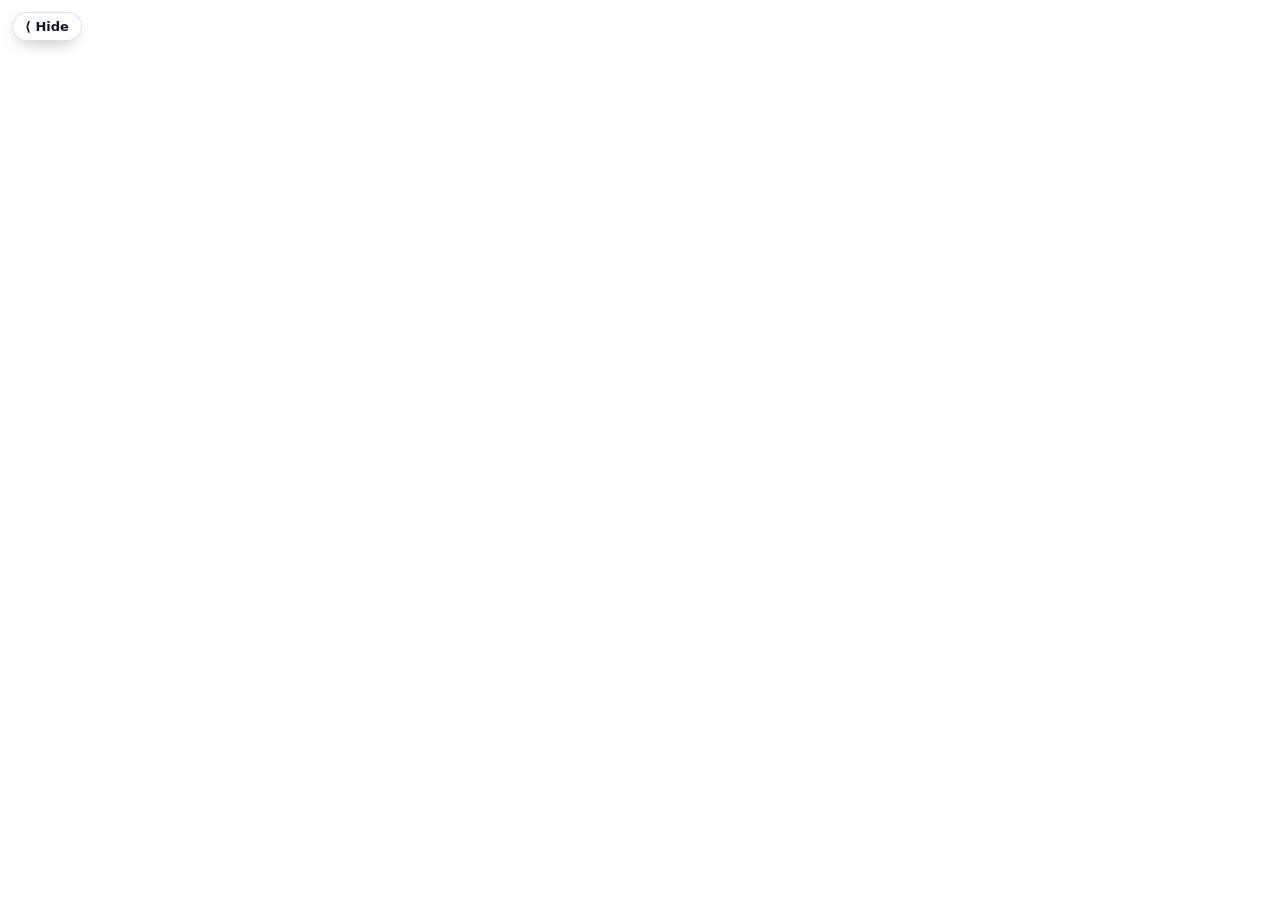
==== commit dc852807: "feat(pitch): floating button to hide/show the slide thumbnail rail Toggles the deck-stage no-rail at" ====
--- a/pitch/index.html
+++ b/pitch/index.html
@@ -2454,5 +2454,43 @@
     clearInterval(this._tick);
   }
 }</script>
+<!-- Floating toggle to hide/show the slide thumbnail rail -->
+<button id="rail-toggle" type="button" aria-label="Toggle slide sidebar" aria-pressed="false"
+  style="position:fixed;top:12px;left:12px;z-index:2147483647;display:inline-flex;align-items:center;gap:6px;
+  padding:7px 12px;border-radius:980px;border:1px solid rgba(0,0,0,.12);background:rgba(255,255,255,.92);
+  -webkit-backdrop-filter:saturate(180%) blur(10px);backdrop-filter:saturate(180%) blur(10px);
+  color:#0F172A;font:600 13px/1 'Inter',-apple-system,'Segoe UI',Roboto,system-ui,sans-serif;
+  box-shadow:0 6px 18px -8px rgba(0,0,0,.4);cursor:pointer">&#10216; Hide</button>
+<script>
+(function () {
+  var KEY = 'pitch_rail_hidden';
+  var btn = document.getElementById('rail-toggle');
+  var hidden = false;
+  try { hidden = localStorage.getItem(KEY) === '1'; } catch (e) {}
+  function deck() { return document.querySelector('deck-stage'); }
+  function apply() {
+    var d = deck(); if (!d) return;
+    if (hidden) d.setAttribute('no-rail', ''); else d.removeAttribute('no-rail');
+    btn.innerHTML = hidden ? '&#10217; Slides' : '&#10216; Hide';
+    btn.setAttribute('aria-pressed', hidden ? 'true' : 'false');
+  }
+  function toggle(e) {
+    if (e) { e.preventDefault(); e.stopPropagation(); }
+    hidden = !hidden;
+    try { localStorage.setItem(KEY, hidden ? '1' : '0'); } catch (_) {}
+    apply();
+  }
+  // pointerdown in capture phase: fires before the deck's own global click
+  // handling can swallow it. click is swallowed so the deck doesn't also react.
+  btn.addEventListener('pointerdown', toggle, true);
+  btn.addEventListener('click', function (e) { e.stopPropagation(); e.preventDefault(); }, true);
+  btn.addEventListener('keydown', function (e) { if (e.key === 'Enter' || e.key === ' ') toggle(e); });
+  var tries = 0;
+  (function wait() {
+    if (deck()) { apply(); return; }
+    if (tries++ < 150) setTimeout(wait, 100);
+  })();
+})();
+</script>
 </body>
 </html>
